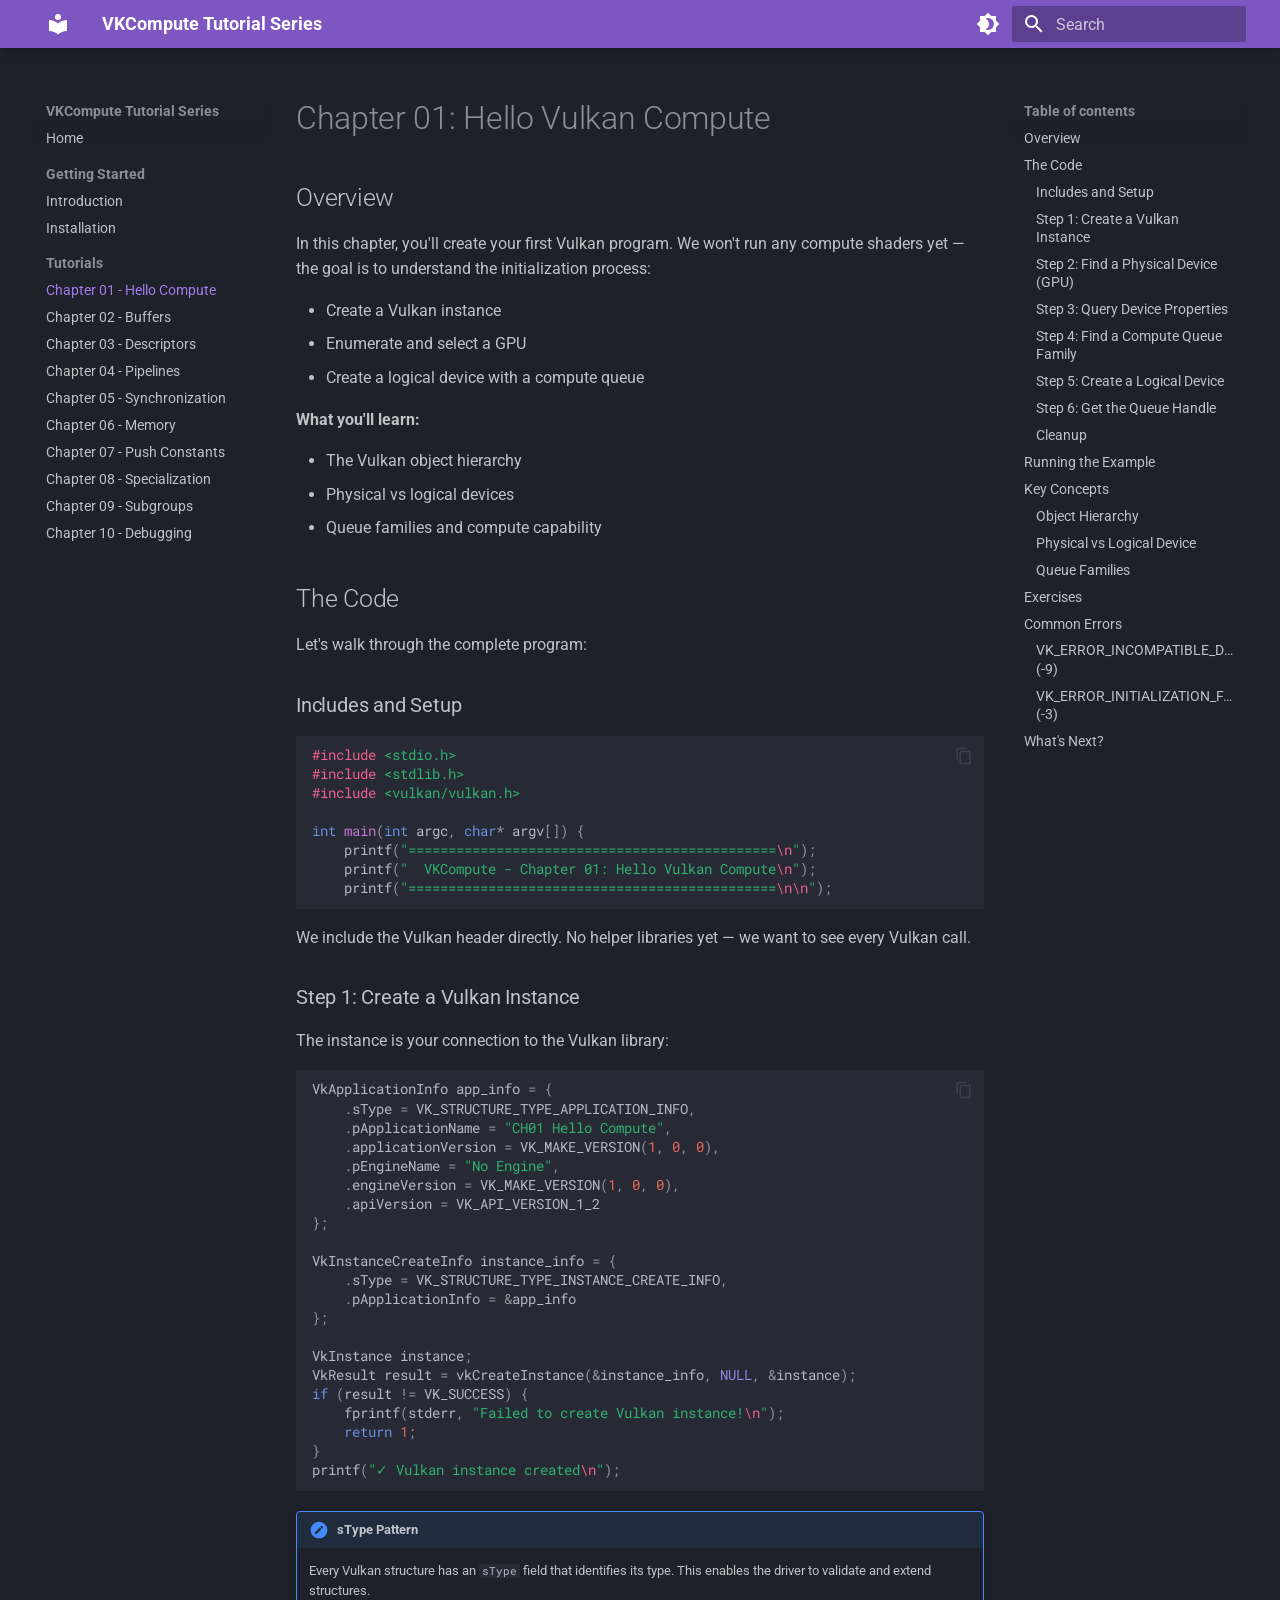
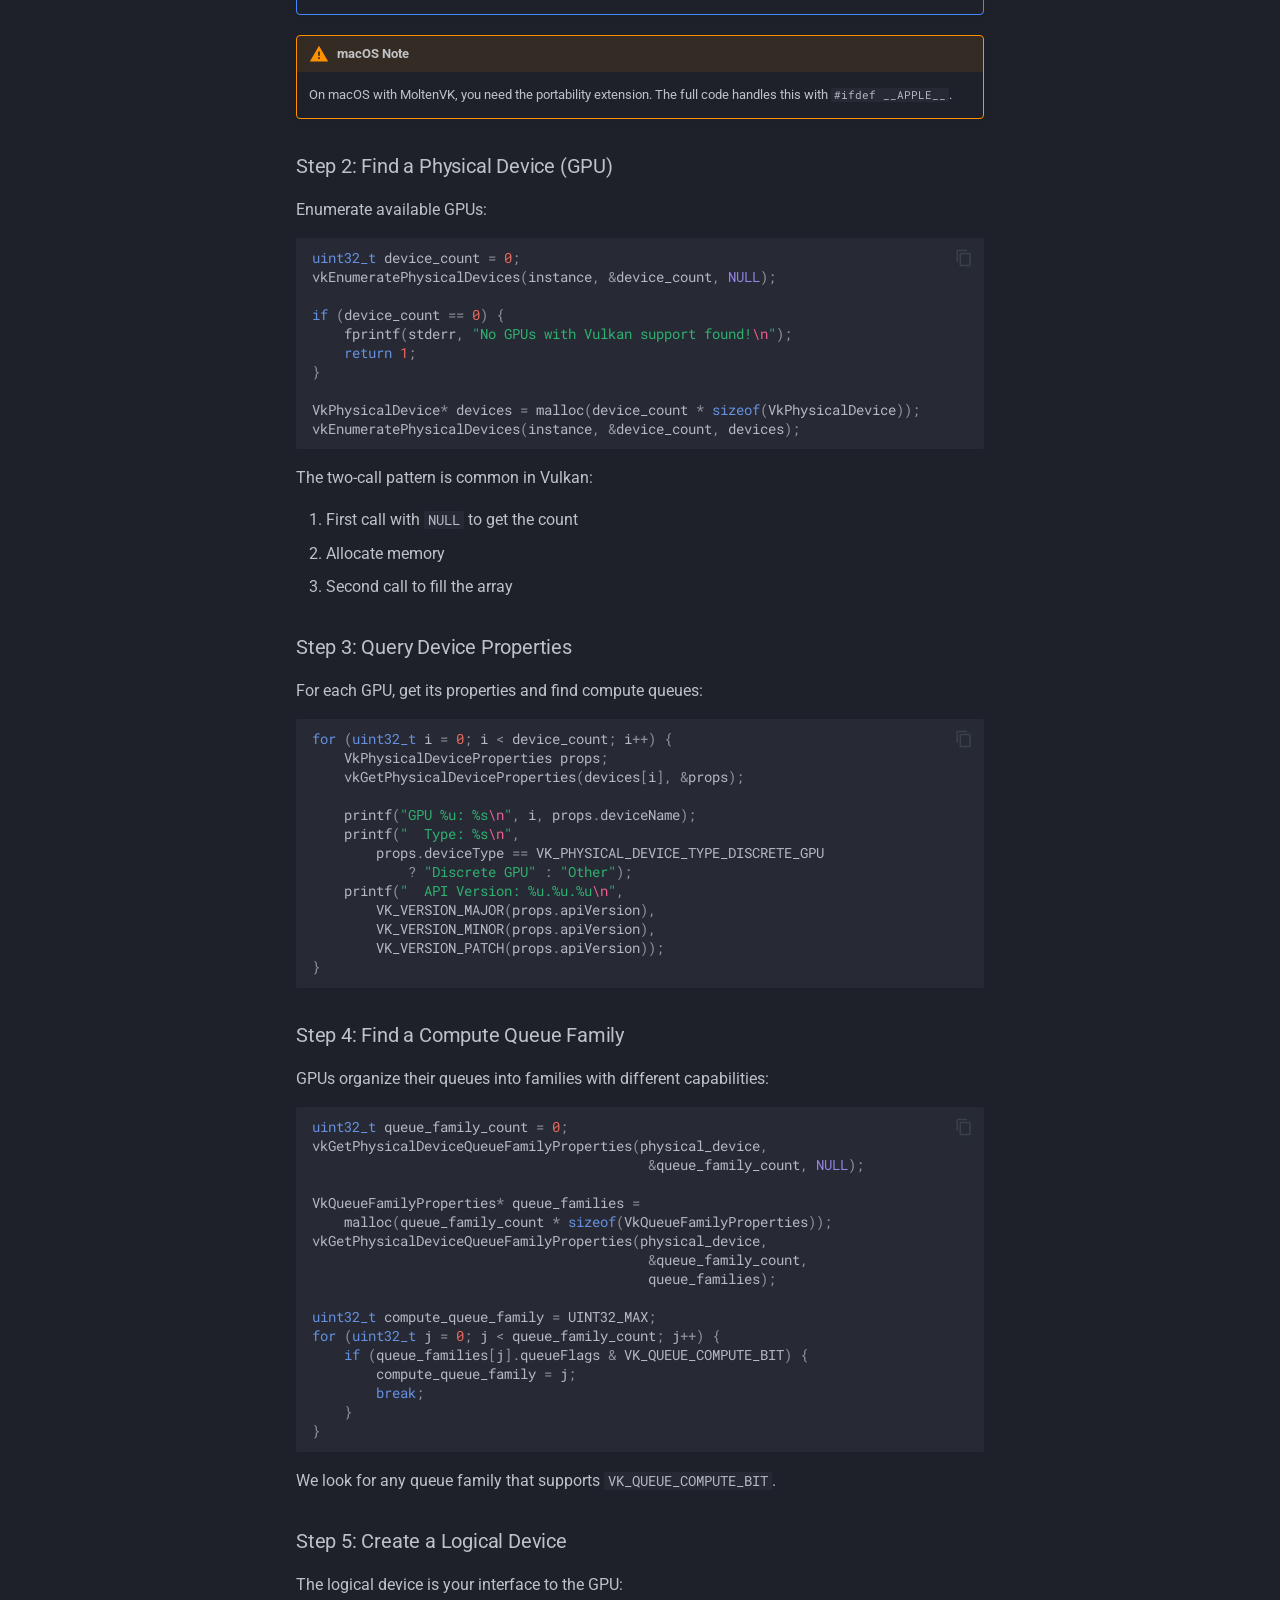
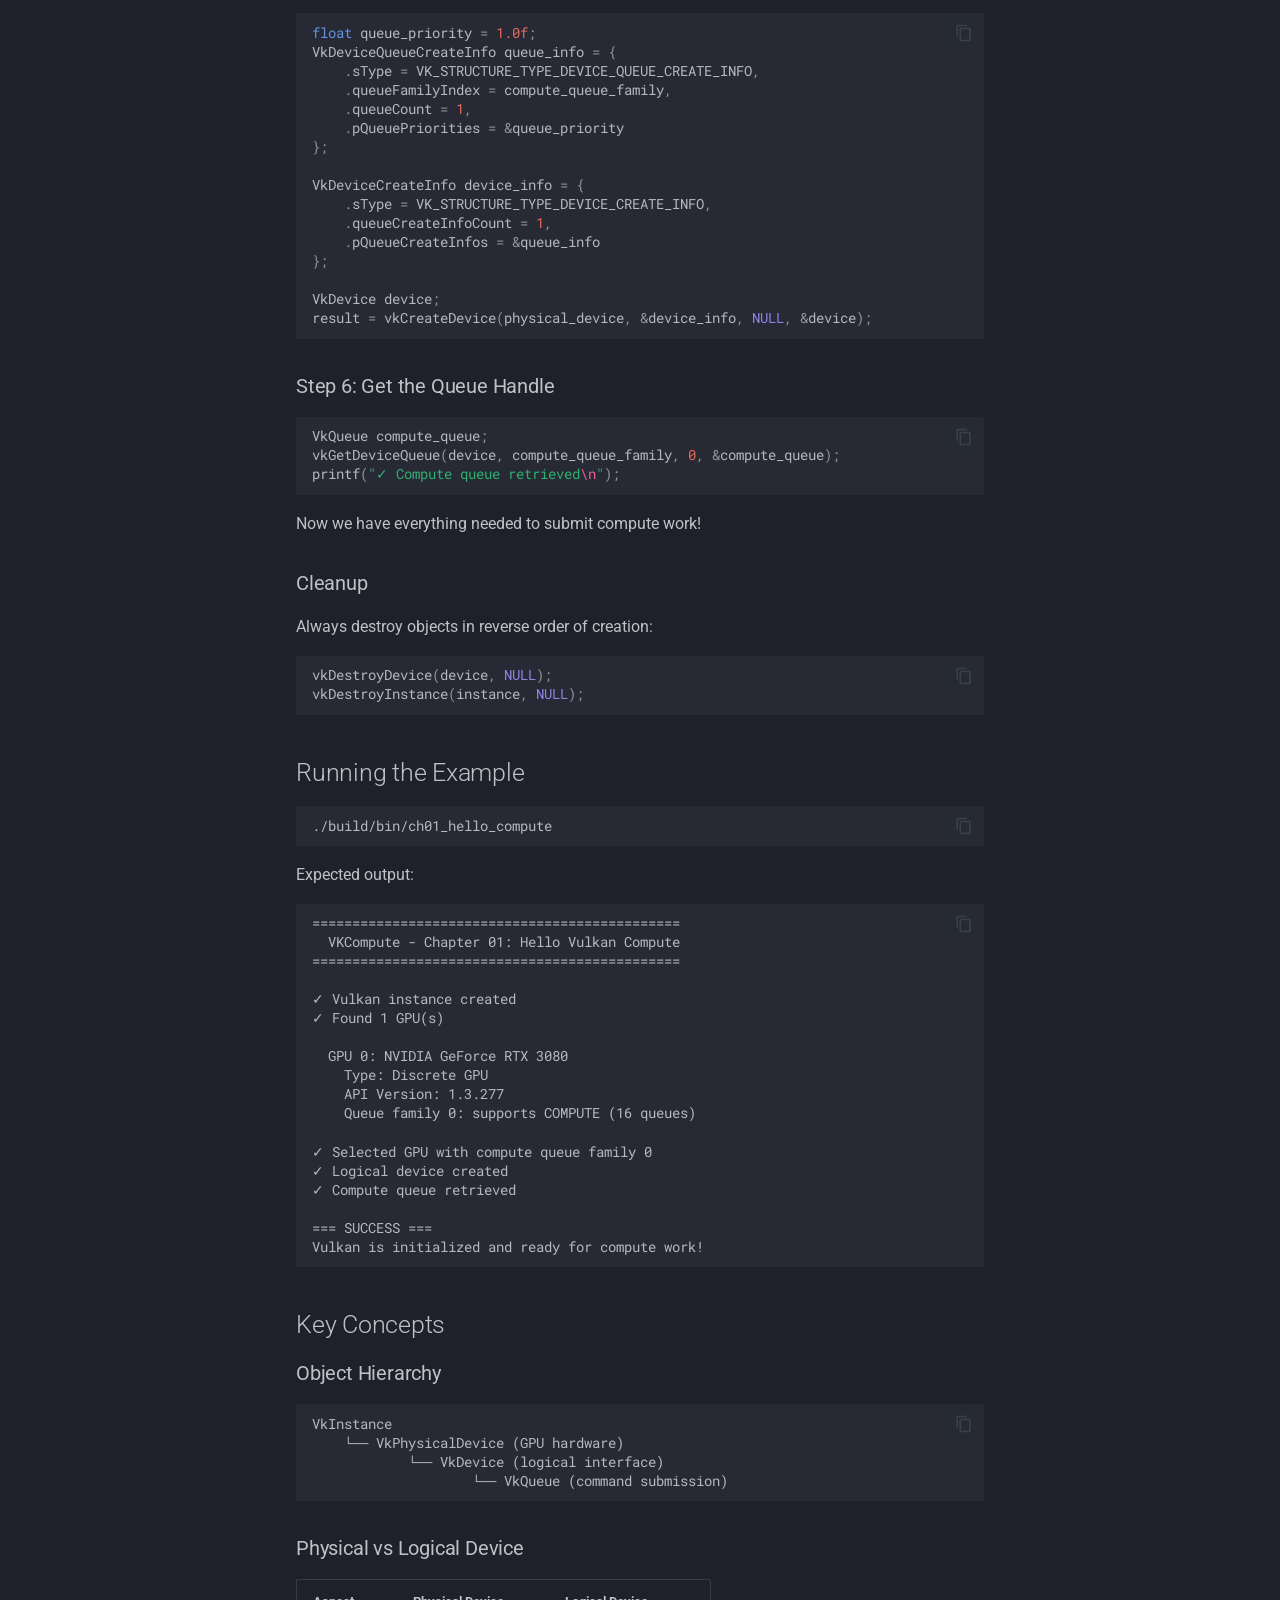
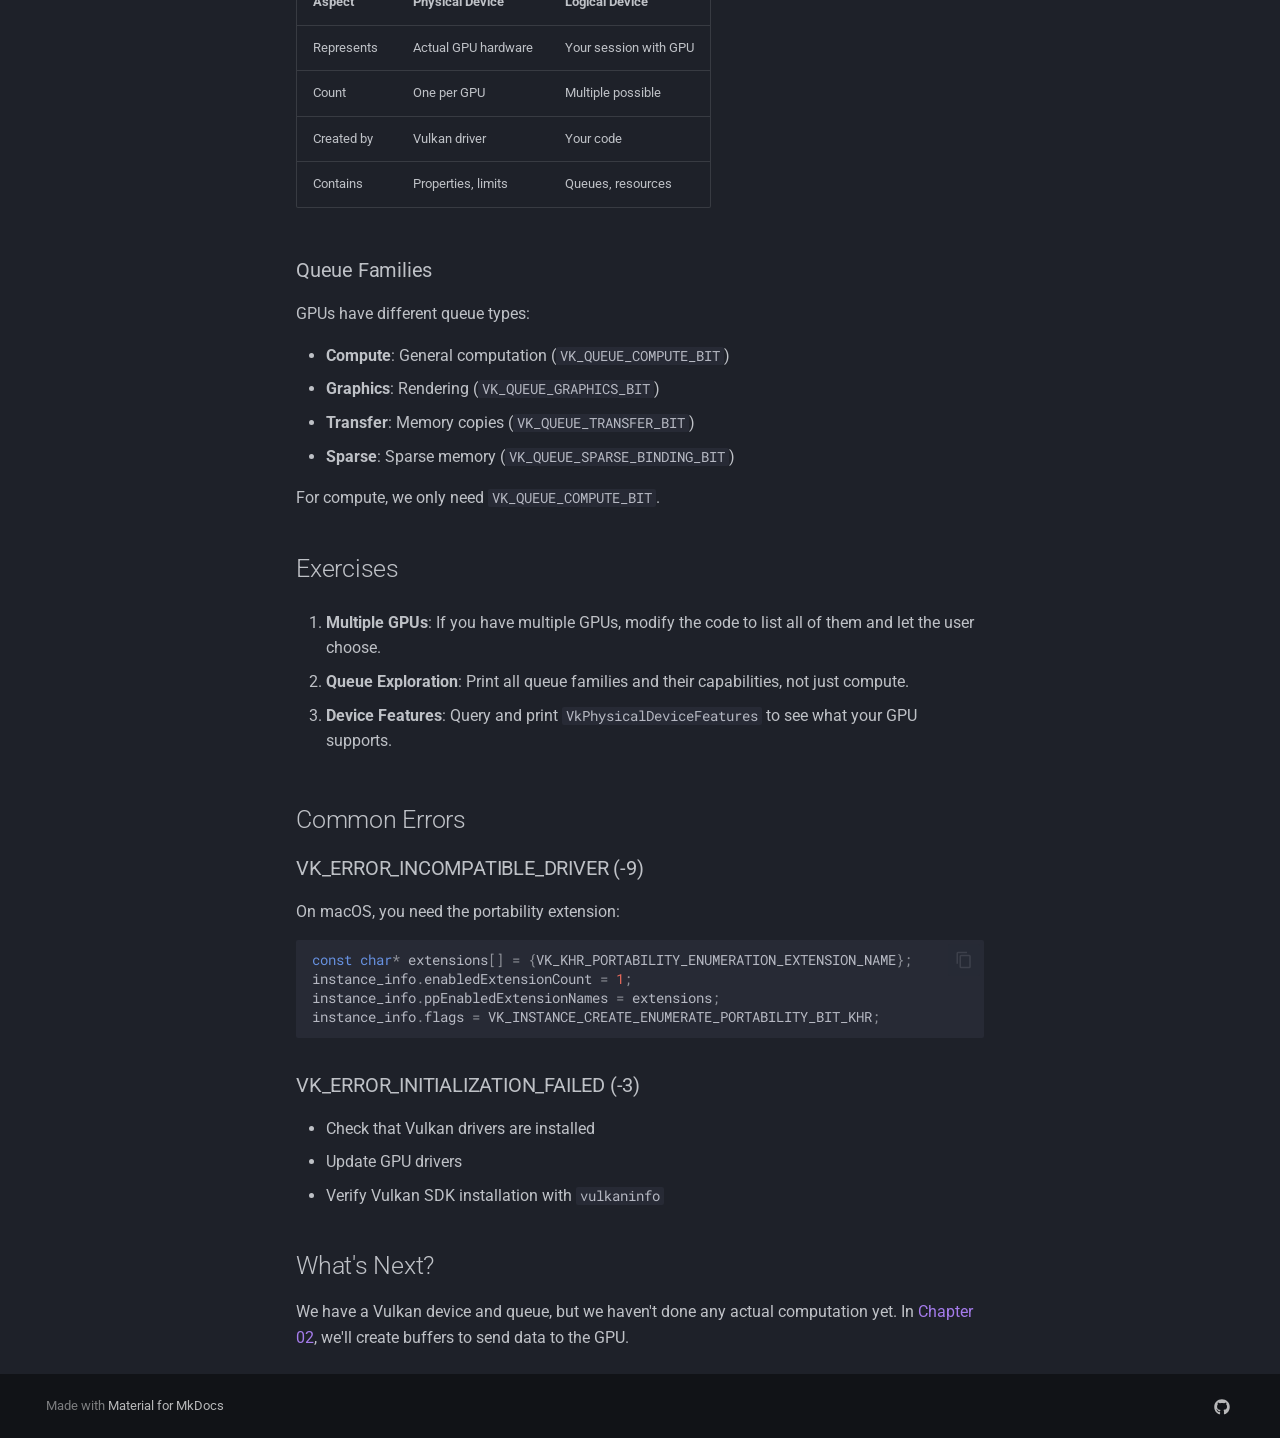
==== docs/site/chapters/ch01_hello_compute/index.html @ 746ef897 "testing out gh pages" ====
<!doctype html>
<html lang="en" class="no-js">
  <head>
    
      <meta charset="utf-8">
      <meta name="viewport" content="width=device-width,initial-scale=1">
      
        <meta name="description" content="Learn Vulkan Compute from scratch with practical examples">
      
      
        <meta name="author" content="VKCompute">
      
      
      
        <link rel="prev" href="../../installation/">
      
      
        <link rel="next" href="../ch02_buffers/">
      
      
        
      
      
      <link rel="icon" href="../../assets/images/favicon.png">
      <meta name="generator" content="mkdocs-1.6.1, mkdocs-material-9.7.1">
    
    
      
        <title>Chapter 01 - Hello Compute - VKCompute Tutorial Series</title>
      
    
    
      <link rel="stylesheet" href="../../assets/stylesheets/main.484c7ddc.min.css">
      
        
        <link rel="stylesheet" href="../../assets/stylesheets/palette.ab4e12ef.min.css">
      
      


    
    
      
    
    
      
        
        
        <link rel="preconnect" href="https://fonts.gstatic.com" crossorigin>
        <link rel="stylesheet" href="https://fonts.googleapis.com/css?family=Roboto:300,300i,400,400i,700,700i%7CRoboto+Mono:400,400i,700,700i&display=fallback">
        <style>:root{--md-text-font:"Roboto";--md-code-font:"Roboto Mono"}</style>
      
    
    
    <script>__md_scope=new URL("../..",location),__md_hash=e=>[...e].reduce(((e,_)=>(e<<5)-e+_.charCodeAt(0)),0),__md_get=(e,_=localStorage,t=__md_scope)=>JSON.parse(_.getItem(t.pathname+"."+e)),__md_set=(e,_,t=localStorage,a=__md_scope)=>{try{t.setItem(a.pathname+"."+e,JSON.stringify(_))}catch(e){}}</script>
    
      

    
    
  </head>
  
  
    
    
      
    
    
    
    
    <body dir="ltr" data-md-color-scheme="slate" data-md-color-primary="deep-purple" data-md-color-accent="amber">
  
    
    <input class="md-toggle" data-md-toggle="drawer" type="checkbox" id="__drawer" autocomplete="off">
    <input class="md-toggle" data-md-toggle="search" type="checkbox" id="__search" autocomplete="off">
    <label class="md-overlay" for="__drawer"></label>
    <div data-md-component="skip">
      
        
        <a href="#chapter-01-hello-vulkan-compute" class="md-skip">
          Skip to content
        </a>
      
    </div>
    <div data-md-component="announce">
      
    </div>
    
    
      

  

<header class="md-header md-header--shadow" data-md-component="header">
  <nav class="md-header__inner md-grid" aria-label="Header">
    <a href="../.." title="VKCompute Tutorial Series" class="md-header__button md-logo" aria-label="VKCompute Tutorial Series" data-md-component="logo">
      
  
  <svg xmlns="http://www.w3.org/2000/svg" viewBox="0 0 24 24"><path d="M12 8a3 3 0 0 0 3-3 3 3 0 0 0-3-3 3 3 0 0 0-3 3 3 3 0 0 0 3 3m0 3.54C9.64 9.35 6.5 8 3 8v11c3.5 0 6.64 1.35 9 3.54 2.36-2.19 5.5-3.54 9-3.54V8c-3.5 0-6.64 1.35-9 3.54"/></svg>

    </a>
    <label class="md-header__button md-icon" for="__drawer">
      
      <svg xmlns="http://www.w3.org/2000/svg" viewBox="0 0 24 24"><path d="M3 6h18v2H3zm0 5h18v2H3zm0 5h18v2H3z"/></svg>
    </label>
    <div class="md-header__title" data-md-component="header-title">
      <div class="md-header__ellipsis">
        <div class="md-header__topic">
          <span class="md-ellipsis">
            VKCompute Tutorial Series
          </span>
        </div>
        <div class="md-header__topic" data-md-component="header-topic">
          <span class="md-ellipsis">
            
              Chapter 01 - Hello Compute
            
          </span>
        </div>
      </div>
    </div>
    
      
        <form class="md-header__option" data-md-component="palette">
  
    
    
    
    <input class="md-option" data-md-color-media="" data-md-color-scheme="slate" data-md-color-primary="deep-purple" data-md-color-accent="amber"  aria-label="Switch to light mode"  type="radio" name="__palette" id="__palette_0">
    
      <label class="md-header__button md-icon" title="Switch to light mode" for="__palette_1" hidden>
        <svg xmlns="http://www.w3.org/2000/svg" viewBox="0 0 24 24"><path d="M12 18c-.89 0-1.74-.2-2.5-.55C11.56 16.5 13 14.42 13 12s-1.44-4.5-3.5-5.45C10.26 6.2 11.11 6 12 6a6 6 0 0 1 6 6 6 6 0 0 1-6 6m8-9.31V4h-4.69L12 .69 8.69 4H4v4.69L.69 12 4 15.31V20h4.69L12 23.31 15.31 20H20v-4.69L23.31 12z"/></svg>
      </label>
    
  
    
    
    
    <input class="md-option" data-md-color-media="" data-md-color-scheme="default" data-md-color-primary="deep-purple" data-md-color-accent="amber"  aria-label="Switch to dark mode"  type="radio" name="__palette" id="__palette_1">
    
      <label class="md-header__button md-icon" title="Switch to dark mode" for="__palette_0" hidden>
        <svg xmlns="http://www.w3.org/2000/svg" viewBox="0 0 24 24"><path d="M12 8a4 4 0 0 0-4 4 4 4 0 0 0 4 4 4 4 0 0 0 4-4 4 4 0 0 0-4-4m0 10a6 6 0 0 1-6-6 6 6 0 0 1 6-6 6 6 0 0 1 6 6 6 6 0 0 1-6 6m8-9.31V4h-4.69L12 .69 8.69 4H4v4.69L.69 12 4 15.31V20h4.69L12 23.31 15.31 20H20v-4.69L23.31 12z"/></svg>
      </label>
    
  
</form>
      
    
    
      <script>var palette=__md_get("__palette");if(palette&&palette.color){if("(prefers-color-scheme)"===palette.color.media){var media=matchMedia("(prefers-color-scheme: light)"),input=document.querySelector(media.matches?"[data-md-color-media='(prefers-color-scheme: light)']":"[data-md-color-media='(prefers-color-scheme: dark)']");palette.color.media=input.getAttribute("data-md-color-media"),palette.color.scheme=input.getAttribute("data-md-color-scheme"),palette.color.primary=input.getAttribute("data-md-color-primary"),palette.color.accent=input.getAttribute("data-md-color-accent")}for(var[key,value]of Object.entries(palette.color))document.body.setAttribute("data-md-color-"+key,value)}</script>
    
    
    
      
      
        <label class="md-header__button md-icon" for="__search">
          
          <svg xmlns="http://www.w3.org/2000/svg" viewBox="0 0 24 24"><path d="M9.5 3A6.5 6.5 0 0 1 16 9.5c0 1.61-.59 3.09-1.56 4.23l.27.27h.79l5 5-1.5 1.5-5-5v-.79l-.27-.27A6.52 6.52 0 0 1 9.5 16 6.5 6.5 0 0 1 3 9.5 6.5 6.5 0 0 1 9.5 3m0 2C7 5 5 7 5 9.5S7 14 9.5 14 14 12 14 9.5 12 5 9.5 5"/></svg>
        </label>
        <div class="md-search" data-md-component="search" role="dialog">
  <label class="md-search__overlay" for="__search"></label>
  <div class="md-search__inner" role="search">
    <form class="md-search__form" name="search">
      <input type="text" class="md-search__input" name="query" aria-label="Search" placeholder="Search" autocapitalize="off" autocorrect="off" autocomplete="off" spellcheck="false" data-md-component="search-query" required>
      <label class="md-search__icon md-icon" for="__search">
        
        <svg xmlns="http://www.w3.org/2000/svg" viewBox="0 0 24 24"><path d="M9.5 3A6.5 6.5 0 0 1 16 9.5c0 1.61-.59 3.09-1.56 4.23l.27.27h.79l5 5-1.5 1.5-5-5v-.79l-.27-.27A6.52 6.52 0 0 1 9.5 16 6.5 6.5 0 0 1 3 9.5 6.5 6.5 0 0 1 9.5 3m0 2C7 5 5 7 5 9.5S7 14 9.5 14 14 12 14 9.5 12 5 9.5 5"/></svg>
        
        <svg xmlns="http://www.w3.org/2000/svg" viewBox="0 0 24 24"><path d="M20 11v2H8l5.5 5.5-1.42 1.42L4.16 12l7.92-7.92L13.5 5.5 8 11z"/></svg>
      </label>
      <nav class="md-search__options" aria-label="Search">
        
        <button type="reset" class="md-search__icon md-icon" title="Clear" aria-label="Clear" tabindex="-1">
          
          <svg xmlns="http://www.w3.org/2000/svg" viewBox="0 0 24 24"><path d="M19 6.41 17.59 5 12 10.59 6.41 5 5 6.41 10.59 12 5 17.59 6.41 19 12 13.41 17.59 19 19 17.59 13.41 12z"/></svg>
        </button>
      </nav>
      
    </form>
    <div class="md-search__output">
      <div class="md-search__scrollwrap" tabindex="0" data-md-scrollfix>
        <div class="md-search-result" data-md-component="search-result">
          <div class="md-search-result__meta">
            Initializing search
          </div>
          <ol class="md-search-result__list" role="presentation"></ol>
        </div>
      </div>
    </div>
  </div>
</div>
      
    
    
  </nav>
  
</header>
    
    <div class="md-container" data-md-component="container">
      
      
        
          
        
      
      <main class="md-main" data-md-component="main">
        <div class="md-main__inner md-grid">
          
            
              
              <div class="md-sidebar md-sidebar--primary" data-md-component="sidebar" data-md-type="navigation" >
                <div class="md-sidebar__scrollwrap">
                  <div class="md-sidebar__inner">
                    



<nav class="md-nav md-nav--primary" aria-label="Navigation" data-md-level="0">
  <label class="md-nav__title" for="__drawer">
    <a href="../.." title="VKCompute Tutorial Series" class="md-nav__button md-logo" aria-label="VKCompute Tutorial Series" data-md-component="logo">
      
  
  <svg xmlns="http://www.w3.org/2000/svg" viewBox="0 0 24 24"><path d="M12 8a3 3 0 0 0 3-3 3 3 0 0 0-3-3 3 3 0 0 0-3 3 3 3 0 0 0 3 3m0 3.54C9.64 9.35 6.5 8 3 8v11c3.5 0 6.64 1.35 9 3.54 2.36-2.19 5.5-3.54 9-3.54V8c-3.5 0-6.64 1.35-9 3.54"/></svg>

    </a>
    VKCompute Tutorial Series
  </label>
  
  <ul class="md-nav__list" data-md-scrollfix>
    
      
      
  
  
  
  
    <li class="md-nav__item">
      <a href="../.." class="md-nav__link">
        
  
  
  <span class="md-ellipsis">
    
  
    Home
  

    
  </span>
  
  

      </a>
    </li>
  

    
      
      
  
  
  
  
    
    
    
    
      
        
        
      
    
    
    <li class="md-nav__item md-nav__item--section md-nav__item--nested">
      
        
        
          
        
        <input class="md-nav__toggle md-toggle md-toggle--indeterminate" type="checkbox" id="__nav_2" >
        
          
          <label class="md-nav__link" for="__nav_2" id="__nav_2_label" tabindex="">
            
  
  
  <span class="md-ellipsis">
    
  
    Getting Started
  

    
  </span>
  
  

            <span class="md-nav__icon md-icon"></span>
          </label>
        
        <nav class="md-nav" data-md-level="1" aria-labelledby="__nav_2_label" aria-expanded="false">
          <label class="md-nav__title" for="__nav_2">
            <span class="md-nav__icon md-icon"></span>
            
  
    Getting Started
  

          </label>
          <ul class="md-nav__list" data-md-scrollfix>
            
              
                
  
  
  
  
    <li class="md-nav__item">
      <a href="../../introduction/" class="md-nav__link">
        
  
  
  <span class="md-ellipsis">
    
  
    Introduction
  

    
  </span>
  
  

      </a>
    </li>
  

              
            
              
                
  
  
  
  
    <li class="md-nav__item">
      <a href="../../installation/" class="md-nav__link">
        
  
  
  <span class="md-ellipsis">
    
  
    Installation
  

    
  </span>
  
  

      </a>
    </li>
  

              
            
          </ul>
        </nav>
      
    </li>
  

    
      
      
  
  
    
  
  
  
    
    
    
    
      
        
        
      
    
    
    <li class="md-nav__item md-nav__item--active md-nav__item--section md-nav__item--nested">
      
        
        
        <input class="md-nav__toggle md-toggle " type="checkbox" id="__nav_3" checked>
        
          
          <label class="md-nav__link" for="__nav_3" id="__nav_3_label" tabindex="">
            
  
  
  <span class="md-ellipsis">
    
  
    Tutorials
  

    
  </span>
  
  

            <span class="md-nav__icon md-icon"></span>
          </label>
        
        <nav class="md-nav" data-md-level="1" aria-labelledby="__nav_3_label" aria-expanded="true">
          <label class="md-nav__title" for="__nav_3">
            <span class="md-nav__icon md-icon"></span>
            
  
    Tutorials
  

          </label>
          <ul class="md-nav__list" data-md-scrollfix>
            
              
                
  
  
    
  
  
  
    <li class="md-nav__item md-nav__item--active">
      
      <input class="md-nav__toggle md-toggle" type="checkbox" id="__toc">
      
      
        
      
      
        <label class="md-nav__link md-nav__link--active" for="__toc">
          
  
  
  <span class="md-ellipsis">
    
  
    Chapter 01 - Hello Compute
  

    
  </span>
  
  

          <span class="md-nav__icon md-icon"></span>
        </label>
      
      <a href="./" class="md-nav__link md-nav__link--active">
        
  
  
  <span class="md-ellipsis">
    
  
    Chapter 01 - Hello Compute
  

    
  </span>
  
  

      </a>
      
        

<nav class="md-nav md-nav--secondary" aria-label="Table of contents">
  
  
  
    
  
  
    <label class="md-nav__title" for="__toc">
      <span class="md-nav__icon md-icon"></span>
      Table of contents
    </label>
    <ul class="md-nav__list" data-md-component="toc" data-md-scrollfix>
      
        <li class="md-nav__item">
  <a href="#overview" class="md-nav__link">
    <span class="md-ellipsis">
      
        Overview
      
    </span>
  </a>
  
</li>
      
        <li class="md-nav__item">
  <a href="#the-code" class="md-nav__link">
    <span class="md-ellipsis">
      
        The Code
      
    </span>
  </a>
  
    <nav class="md-nav" aria-label="The Code">
      <ul class="md-nav__list">
        
          <li class="md-nav__item">
  <a href="#includes-and-setup" class="md-nav__link">
    <span class="md-ellipsis">
      
        Includes and Setup
      
    </span>
  </a>
  
</li>
        
          <li class="md-nav__item">
  <a href="#step-1-create-a-vulkan-instance" class="md-nav__link">
    <span class="md-ellipsis">
      
        Step 1: Create a Vulkan Instance
      
    </span>
  </a>
  
</li>
        
          <li class="md-nav__item">
  <a href="#step-2-find-a-physical-device-gpu" class="md-nav__link">
    <span class="md-ellipsis">
      
        Step 2: Find a Physical Device (GPU)
      
    </span>
  </a>
  
</li>
        
          <li class="md-nav__item">
  <a href="#step-3-query-device-properties" class="md-nav__link">
    <span class="md-ellipsis">
      
        Step 3: Query Device Properties
      
    </span>
  </a>
  
</li>
        
          <li class="md-nav__item">
  <a href="#step-4-find-a-compute-queue-family" class="md-nav__link">
    <span class="md-ellipsis">
      
        Step 4: Find a Compute Queue Family
      
    </span>
  </a>
  
</li>
        
          <li class="md-nav__item">
  <a href="#step-5-create-a-logical-device" class="md-nav__link">
    <span class="md-ellipsis">
      
        Step 5: Create a Logical Device
      
    </span>
  </a>
  
</li>
        
          <li class="md-nav__item">
  <a href="#step-6-get-the-queue-handle" class="md-nav__link">
    <span class="md-ellipsis">
      
        Step 6: Get the Queue Handle
      
    </span>
  </a>
  
</li>
        
          <li class="md-nav__item">
  <a href="#cleanup" class="md-nav__link">
    <span class="md-ellipsis">
      
        Cleanup
      
    </span>
  </a>
  
</li>
        
      </ul>
    </nav>
  
</li>
      
        <li class="md-nav__item">
  <a href="#running-the-example" class="md-nav__link">
    <span class="md-ellipsis">
      
        Running the Example
      
    </span>
  </a>
  
</li>
      
        <li class="md-nav__item">
  <a href="#key-concepts" class="md-nav__link">
    <span class="md-ellipsis">
      
        Key Concepts
      
    </span>
  </a>
  
    <nav class="md-nav" aria-label="Key Concepts">
      <ul class="md-nav__list">
        
          <li class="md-nav__item">
  <a href="#object-hierarchy" class="md-nav__link">
    <span class="md-ellipsis">
      
        Object Hierarchy
      
    </span>
  </a>
  
</li>
        
          <li class="md-nav__item">
  <a href="#physical-vs-logical-device" class="md-nav__link">
    <span class="md-ellipsis">
      
        Physical vs Logical Device
      
    </span>
  </a>
  
</li>
        
          <li class="md-nav__item">
  <a href="#queue-families" class="md-nav__link">
    <span class="md-ellipsis">
      
        Queue Families
      
    </span>
  </a>
  
</li>
        
      </ul>
    </nav>
  
</li>
      
        <li class="md-nav__item">
  <a href="#exercises" class="md-nav__link">
    <span class="md-ellipsis">
      
        Exercises
      
    </span>
  </a>
  
</li>
      
        <li class="md-nav__item">
  <a href="#common-errors" class="md-nav__link">
    <span class="md-ellipsis">
      
        Common Errors
      
    </span>
  </a>
  
    <nav class="md-nav" aria-label="Common Errors">
      <ul class="md-nav__list">
        
          <li class="md-nav__item">
  <a href="#vk_error_incompatible_driver-9" class="md-nav__link">
    <span class="md-ellipsis">
      
        VK_ERROR_INCOMPATIBLE_DRIVER (-9)
      
    </span>
  </a>
  
</li>
        
          <li class="md-nav__item">
  <a href="#vk_error_initialization_failed-3" class="md-nav__link">
    <span class="md-ellipsis">
      
        VK_ERROR_INITIALIZATION_FAILED (-3)
      
    </span>
  </a>
  
</li>
        
      </ul>
    </nav>
  
</li>
      
        <li class="md-nav__item">
  <a href="#whats-next" class="md-nav__link">
    <span class="md-ellipsis">
      
        What's Next?
      
    </span>
  </a>
  
</li>
      
    </ul>
  
</nav>
      
    </li>
  

              
            
              
                
  
  
  
  
    <li class="md-nav__item">
      <a href="../ch02_buffers/" class="md-nav__link">
        
  
  
  <span class="md-ellipsis">
    
  
    Chapter 02 - Buffers
  

    
  </span>
  
  

      </a>
    </li>
  

              
            
              
                
  
  
  
  
    <li class="md-nav__item">
      <a href="../ch03_descriptors/" class="md-nav__link">
        
  
  
  <span class="md-ellipsis">
    
  
    Chapter 03 - Descriptors
  

    
  </span>
  
  

      </a>
    </li>
  

              
            
              
                
  
  
  
  
    <li class="md-nav__item">
      <a href="../ch04_pipelines/" class="md-nav__link">
        
  
  
  <span class="md-ellipsis">
    
  
    Chapter 04 - Pipelines
  

    
  </span>
  
  

      </a>
    </li>
  

              
            
              
                
  
  
  
  
    <li class="md-nav__item">
      <a href="../ch05_synchronization/" class="md-nav__link">
        
  
  
  <span class="md-ellipsis">
    
  
    Chapter 05 - Synchronization
  

    
  </span>
  
  

      </a>
    </li>
  

              
            
              
                
  
  
  
  
    <li class="md-nav__item">
      <a href="../ch06_memory/" class="md-nav__link">
        
  
  
  <span class="md-ellipsis">
    
  
    Chapter 06 - Memory
  

    
  </span>
  
  

      </a>
    </li>
  

              
            
              
                
  
  
  
  
    <li class="md-nav__item">
      <a href="../ch07_push_constants/" class="md-nav__link">
        
  
  
  <span class="md-ellipsis">
    
  
    Chapter 07 - Push Constants
  

    
  </span>
  
  

      </a>
    </li>
  

              
            
              
                
  
  
  
  
    <li class="md-nav__item">
      <a href="../ch08_specialization/" class="md-nav__link">
        
  
  
  <span class="md-ellipsis">
    
  
    Chapter 08 - Specialization
  

    
  </span>
  
  

      </a>
    </li>
  

              
            
              
                
  
  
  
  
    <li class="md-nav__item">
      <a href="../ch09_subgroups/" class="md-nav__link">
        
  
  
  <span class="md-ellipsis">
    
  
    Chapter 09 - Subgroups
  

    
  </span>
  
  

      </a>
    </li>
  

              
            
              
                
  
  
  
  
    <li class="md-nav__item">
      <a href="../ch10_debugging/" class="md-nav__link">
        
  
  
  <span class="md-ellipsis">
    
  
    Chapter 10 - Debugging
  

    
  </span>
  
  

      </a>
    </li>
  

              
            
          </ul>
        </nav>
      
    </li>
  

    
  </ul>
</nav>
                  </div>
                </div>
              </div>
            
            
              
              <div class="md-sidebar md-sidebar--secondary" data-md-component="sidebar" data-md-type="toc" >
                <div class="md-sidebar__scrollwrap">
                  <div class="md-sidebar__inner">
                    

<nav class="md-nav md-nav--secondary" aria-label="Table of contents">
  
  
  
    
  
  
    <label class="md-nav__title" for="__toc">
      <span class="md-nav__icon md-icon"></span>
      Table of contents
    </label>
    <ul class="md-nav__list" data-md-component="toc" data-md-scrollfix>
      
        <li class="md-nav__item">
  <a href="#overview" class="md-nav__link">
    <span class="md-ellipsis">
      
        Overview
      
    </span>
  </a>
  
</li>
      
        <li class="md-nav__item">
  <a href="#the-code" class="md-nav__link">
    <span class="md-ellipsis">
      
        The Code
      
    </span>
  </a>
  
    <nav class="md-nav" aria-label="The Code">
      <ul class="md-nav__list">
        
          <li class="md-nav__item">
  <a href="#includes-and-setup" class="md-nav__link">
    <span class="md-ellipsis">
      
        Includes and Setup
      
    </span>
  </a>
  
</li>
        
          <li class="md-nav__item">
  <a href="#step-1-create-a-vulkan-instance" class="md-nav__link">
    <span class="md-ellipsis">
      
        Step 1: Create a Vulkan Instance
      
    </span>
  </a>
  
</li>
        
          <li class="md-nav__item">
  <a href="#step-2-find-a-physical-device-gpu" class="md-nav__link">
    <span class="md-ellipsis">
      
        Step 2: Find a Physical Device (GPU)
      
    </span>
  </a>
  
</li>
        
          <li class="md-nav__item">
  <a href="#step-3-query-device-properties" class="md-nav__link">
    <span class="md-ellipsis">
      
        Step 3: Query Device Properties
      
    </span>
  </a>
  
</li>
        
          <li class="md-nav__item">
  <a href="#step-4-find-a-compute-queue-family" class="md-nav__link">
    <span class="md-ellipsis">
      
        Step 4: Find a Compute Queue Family
      
    </span>
  </a>
  
</li>
        
          <li class="md-nav__item">
  <a href="#step-5-create-a-logical-device" class="md-nav__link">
    <span class="md-ellipsis">
      
        Step 5: Create a Logical Device
      
    </span>
  </a>
  
</li>
        
          <li class="md-nav__item">
  <a href="#step-6-get-the-queue-handle" class="md-nav__link">
    <span class="md-ellipsis">
      
        Step 6: Get the Queue Handle
      
    </span>
  </a>
  
</li>
        
          <li class="md-nav__item">
  <a href="#cleanup" class="md-nav__link">
    <span class="md-ellipsis">
      
        Cleanup
      
    </span>
  </a>
  
</li>
        
      </ul>
    </nav>
  
</li>
      
        <li class="md-nav__item">
  <a href="#running-the-example" class="md-nav__link">
    <span class="md-ellipsis">
      
        Running the Example
      
    </span>
  </a>
  
</li>
      
        <li class="md-nav__item">
  <a href="#key-concepts" class="md-nav__link">
    <span class="md-ellipsis">
      
        Key Concepts
      
    </span>
  </a>
  
    <nav class="md-nav" aria-label="Key Concepts">
      <ul class="md-nav__list">
        
          <li class="md-nav__item">
  <a href="#object-hierarchy" class="md-nav__link">
    <span class="md-ellipsis">
      
        Object Hierarchy
      
    </span>
  </a>
  
</li>
        
          <li class="md-nav__item">
  <a href="#physical-vs-logical-device" class="md-nav__link">
    <span class="md-ellipsis">
      
        Physical vs Logical Device
      
    </span>
  </a>
  
</li>
        
          <li class="md-nav__item">
  <a href="#queue-families" class="md-nav__link">
    <span class="md-ellipsis">
      
        Queue Families
      
    </span>
  </a>
  
</li>
        
      </ul>
    </nav>
  
</li>
      
        <li class="md-nav__item">
  <a href="#exercises" class="md-nav__link">
    <span class="md-ellipsis">
      
        Exercises
      
    </span>
  </a>
  
</li>
      
        <li class="md-nav__item">
  <a href="#common-errors" class="md-nav__link">
    <span class="md-ellipsis">
      
        Common Errors
      
    </span>
  </a>
  
    <nav class="md-nav" aria-label="Common Errors">
      <ul class="md-nav__list">
        
          <li class="md-nav__item">
  <a href="#vk_error_incompatible_driver-9" class="md-nav__link">
    <span class="md-ellipsis">
      
        VK_ERROR_INCOMPATIBLE_DRIVER (-9)
      
    </span>
  </a>
  
</li>
        
          <li class="md-nav__item">
  <a href="#vk_error_initialization_failed-3" class="md-nav__link">
    <span class="md-ellipsis">
      
        VK_ERROR_INITIALIZATION_FAILED (-3)
      
    </span>
  </a>
  
</li>
        
      </ul>
    </nav>
  
</li>
      
        <li class="md-nav__item">
  <a href="#whats-next" class="md-nav__link">
    <span class="md-ellipsis">
      
        What's Next?
      
    </span>
  </a>
  
</li>
      
    </ul>
  
</nav>
                  </div>
                </div>
              </div>
            
          
          
            <div class="md-content" data-md-component="content">
              
              <article class="md-content__inner md-typeset">
                
                  



<h1 id="chapter-01-hello-vulkan-compute">Chapter 01: Hello Vulkan Compute<a class="headerlink" href="#chapter-01-hello-vulkan-compute" title="Permanent link">&para;</a></h1>
<h2 id="overview">Overview<a class="headerlink" href="#overview" title="Permanent link">&para;</a></h2>
<p>In this chapter, you'll create your first Vulkan program. We won't run any compute shaders yet — the goal is to understand the initialization process:</p>
<ul>
<li>Create a Vulkan instance</li>
<li>Enumerate and select a GPU</li>
<li>Create a logical device with a compute queue</li>
</ul>
<p><strong>What you'll learn:</strong></p>
<ul>
<li>The Vulkan object hierarchy</li>
<li>Physical vs logical devices</li>
<li>Queue families and compute capability</li>
</ul>
<h2 id="the-code">The Code<a class="headerlink" href="#the-code" title="Permanent link">&para;</a></h2>
<p>Let's walk through the complete program:</p>
<h3 id="includes-and-setup">Includes and Setup<a class="headerlink" href="#includes-and-setup" title="Permanent link">&para;</a></h3>
<div class="highlight"><pre><span></span><code><a id="__codelineno-0-1" name="__codelineno-0-1" href="#__codelineno-0-1"></a><span class="cp">#include</span><span class="w"> </span><span class="cpf">&lt;stdio.h&gt;</span>
<a id="__codelineno-0-2" name="__codelineno-0-2" href="#__codelineno-0-2"></a><span class="cp">#include</span><span class="w"> </span><span class="cpf">&lt;stdlib.h&gt;</span>
<a id="__codelineno-0-3" name="__codelineno-0-3" href="#__codelineno-0-3"></a><span class="cp">#include</span><span class="w"> </span><span class="cpf">&lt;vulkan/vulkan.h&gt;</span>
<a id="__codelineno-0-4" name="__codelineno-0-4" href="#__codelineno-0-4"></a>
<a id="__codelineno-0-5" name="__codelineno-0-5" href="#__codelineno-0-5"></a><span class="kt">int</span><span class="w"> </span><span class="nf">main</span><span class="p">(</span><span class="kt">int</span><span class="w"> </span><span class="n">argc</span><span class="p">,</span><span class="w"> </span><span class="kt">char</span><span class="o">*</span><span class="w"> </span><span class="n">argv</span><span class="p">[])</span><span class="w"> </span><span class="p">{</span>
<a id="__codelineno-0-6" name="__codelineno-0-6" href="#__codelineno-0-6"></a><span class="w">    </span><span class="n">printf</span><span class="p">(</span><span class="s">&quot;==============================================</span><span class="se">\n</span><span class="s">&quot;</span><span class="p">);</span>
<a id="__codelineno-0-7" name="__codelineno-0-7" href="#__codelineno-0-7"></a><span class="w">    </span><span class="n">printf</span><span class="p">(</span><span class="s">&quot;  VKCompute - Chapter 01: Hello Vulkan Compute</span><span class="se">\n</span><span class="s">&quot;</span><span class="p">);</span>
<a id="__codelineno-0-8" name="__codelineno-0-8" href="#__codelineno-0-8"></a><span class="w">    </span><span class="n">printf</span><span class="p">(</span><span class="s">&quot;==============================================</span><span class="se">\n\n</span><span class="s">&quot;</span><span class="p">);</span>
</code></pre></div>
<p>We include the Vulkan header directly. No helper libraries yet — we want to see every Vulkan call.</p>
<h3 id="step-1-create-a-vulkan-instance">Step 1: Create a Vulkan Instance<a class="headerlink" href="#step-1-create-a-vulkan-instance" title="Permanent link">&para;</a></h3>
<p>The instance is your connection to the Vulkan library:</p>
<div class="highlight"><pre><span></span><code><a id="__codelineno-1-1" name="__codelineno-1-1" href="#__codelineno-1-1"></a><span class="n">VkApplicationInfo</span><span class="w"> </span><span class="n">app_info</span><span class="w"> </span><span class="o">=</span><span class="w"> </span><span class="p">{</span>
<a id="__codelineno-1-2" name="__codelineno-1-2" href="#__codelineno-1-2"></a><span class="w">    </span><span class="p">.</span><span class="n">sType</span><span class="w"> </span><span class="o">=</span><span class="w"> </span><span class="n">VK_STRUCTURE_TYPE_APPLICATION_INFO</span><span class="p">,</span>
<a id="__codelineno-1-3" name="__codelineno-1-3" href="#__codelineno-1-3"></a><span class="w">    </span><span class="p">.</span><span class="n">pApplicationName</span><span class="w"> </span><span class="o">=</span><span class="w"> </span><span class="s">&quot;CH01 Hello Compute&quot;</span><span class="p">,</span>
<a id="__codelineno-1-4" name="__codelineno-1-4" href="#__codelineno-1-4"></a><span class="w">    </span><span class="p">.</span><span class="n">applicationVersion</span><span class="w"> </span><span class="o">=</span><span class="w"> </span><span class="n">VK_MAKE_VERSION</span><span class="p">(</span><span class="mi">1</span><span class="p">,</span><span class="w"> </span><span class="mi">0</span><span class="p">,</span><span class="w"> </span><span class="mi">0</span><span class="p">),</span>
<a id="__codelineno-1-5" name="__codelineno-1-5" href="#__codelineno-1-5"></a><span class="w">    </span><span class="p">.</span><span class="n">pEngineName</span><span class="w"> </span><span class="o">=</span><span class="w"> </span><span class="s">&quot;No Engine&quot;</span><span class="p">,</span>
<a id="__codelineno-1-6" name="__codelineno-1-6" href="#__codelineno-1-6"></a><span class="w">    </span><span class="p">.</span><span class="n">engineVersion</span><span class="w"> </span><span class="o">=</span><span class="w"> </span><span class="n">VK_MAKE_VERSION</span><span class="p">(</span><span class="mi">1</span><span class="p">,</span><span class="w"> </span><span class="mi">0</span><span class="p">,</span><span class="w"> </span><span class="mi">0</span><span class="p">),</span>
<a id="__codelineno-1-7" name="__codelineno-1-7" href="#__codelineno-1-7"></a><span class="w">    </span><span class="p">.</span><span class="n">apiVersion</span><span class="w"> </span><span class="o">=</span><span class="w"> </span><span class="n">VK_API_VERSION_1_2</span>
<a id="__codelineno-1-8" name="__codelineno-1-8" href="#__codelineno-1-8"></a><span class="p">};</span>
<a id="__codelineno-1-9" name="__codelineno-1-9" href="#__codelineno-1-9"></a>
<a id="__codelineno-1-10" name="__codelineno-1-10" href="#__codelineno-1-10"></a><span class="n">VkInstanceCreateInfo</span><span class="w"> </span><span class="n">instance_info</span><span class="w"> </span><span class="o">=</span><span class="w"> </span><span class="p">{</span>
<a id="__codelineno-1-11" name="__codelineno-1-11" href="#__codelineno-1-11"></a><span class="w">    </span><span class="p">.</span><span class="n">sType</span><span class="w"> </span><span class="o">=</span><span class="w"> </span><span class="n">VK_STRUCTURE_TYPE_INSTANCE_CREATE_INFO</span><span class="p">,</span>
<a id="__codelineno-1-12" name="__codelineno-1-12" href="#__codelineno-1-12"></a><span class="w">    </span><span class="p">.</span><span class="n">pApplicationInfo</span><span class="w"> </span><span class="o">=</span><span class="w"> </span><span class="o">&amp;</span><span class="n">app_info</span>
<a id="__codelineno-1-13" name="__codelineno-1-13" href="#__codelineno-1-13"></a><span class="p">};</span>
<a id="__codelineno-1-14" name="__codelineno-1-14" href="#__codelineno-1-14"></a>
<a id="__codelineno-1-15" name="__codelineno-1-15" href="#__codelineno-1-15"></a><span class="n">VkInstance</span><span class="w"> </span><span class="n">instance</span><span class="p">;</span>
<a id="__codelineno-1-16" name="__codelineno-1-16" href="#__codelineno-1-16"></a><span class="n">VkResult</span><span class="w"> </span><span class="n">result</span><span class="w"> </span><span class="o">=</span><span class="w"> </span><span class="n">vkCreateInstance</span><span class="p">(</span><span class="o">&amp;</span><span class="n">instance_info</span><span class="p">,</span><span class="w"> </span><span class="nb">NULL</span><span class="p">,</span><span class="w"> </span><span class="o">&amp;</span><span class="n">instance</span><span class="p">);</span>
<a id="__codelineno-1-17" name="__codelineno-1-17" href="#__codelineno-1-17"></a><span class="k">if</span><span class="w"> </span><span class="p">(</span><span class="n">result</span><span class="w"> </span><span class="o">!=</span><span class="w"> </span><span class="n">VK_SUCCESS</span><span class="p">)</span><span class="w"> </span><span class="p">{</span>
<a id="__codelineno-1-18" name="__codelineno-1-18" href="#__codelineno-1-18"></a><span class="w">    </span><span class="n">fprintf</span><span class="p">(</span><span class="n">stderr</span><span class="p">,</span><span class="w"> </span><span class="s">&quot;Failed to create Vulkan instance!</span><span class="se">\n</span><span class="s">&quot;</span><span class="p">);</span>
<a id="__codelineno-1-19" name="__codelineno-1-19" href="#__codelineno-1-19"></a><span class="w">    </span><span class="k">return</span><span class="w"> </span><span class="mi">1</span><span class="p">;</span>
<a id="__codelineno-1-20" name="__codelineno-1-20" href="#__codelineno-1-20"></a><span class="p">}</span>
<a id="__codelineno-1-21" name="__codelineno-1-21" href="#__codelineno-1-21"></a><span class="n">printf</span><span class="p">(</span><span class="s">&quot;✓ Vulkan instance created</span><span class="se">\n</span><span class="s">&quot;</span><span class="p">);</span>
</code></pre></div>
<div class="admonition note">
<p class="admonition-title">sType Pattern</p>
<p>Every Vulkan structure has an <code>sType</code> field that identifies its type. This enables the driver to validate and extend structures.</p>
</div>
<div class="admonition warning">
<p class="admonition-title">macOS Note</p>
<p>On macOS with MoltenVK, you need the portability extension. The full code handles this with <code>#ifdef __APPLE__</code>.</p>
</div>
<h3 id="step-2-find-a-physical-device-gpu">Step 2: Find a Physical Device (GPU)<a class="headerlink" href="#step-2-find-a-physical-device-gpu" title="Permanent link">&para;</a></h3>
<p>Enumerate available GPUs:</p>
<div class="highlight"><pre><span></span><code><a id="__codelineno-2-1" name="__codelineno-2-1" href="#__codelineno-2-1"></a><span class="kt">uint32_t</span><span class="w"> </span><span class="n">device_count</span><span class="w"> </span><span class="o">=</span><span class="w"> </span><span class="mi">0</span><span class="p">;</span>
<a id="__codelineno-2-2" name="__codelineno-2-2" href="#__codelineno-2-2"></a><span class="n">vkEnumeratePhysicalDevices</span><span class="p">(</span><span class="n">instance</span><span class="p">,</span><span class="w"> </span><span class="o">&amp;</span><span class="n">device_count</span><span class="p">,</span><span class="w"> </span><span class="nb">NULL</span><span class="p">);</span>
<a id="__codelineno-2-3" name="__codelineno-2-3" href="#__codelineno-2-3"></a>
<a id="__codelineno-2-4" name="__codelineno-2-4" href="#__codelineno-2-4"></a><span class="k">if</span><span class="w"> </span><span class="p">(</span><span class="n">device_count</span><span class="w"> </span><span class="o">==</span><span class="w"> </span><span class="mi">0</span><span class="p">)</span><span class="w"> </span><span class="p">{</span>
<a id="__codelineno-2-5" name="__codelineno-2-5" href="#__codelineno-2-5"></a><span class="w">    </span><span class="n">fprintf</span><span class="p">(</span><span class="n">stderr</span><span class="p">,</span><span class="w"> </span><span class="s">&quot;No GPUs with Vulkan support found!</span><span class="se">\n</span><span class="s">&quot;</span><span class="p">);</span>
<a id="__codelineno-2-6" name="__codelineno-2-6" href="#__codelineno-2-6"></a><span class="w">    </span><span class="k">return</span><span class="w"> </span><span class="mi">1</span><span class="p">;</span>
<a id="__codelineno-2-7" name="__codelineno-2-7" href="#__codelineno-2-7"></a><span class="p">}</span>
<a id="__codelineno-2-8" name="__codelineno-2-8" href="#__codelineno-2-8"></a>
<a id="__codelineno-2-9" name="__codelineno-2-9" href="#__codelineno-2-9"></a><span class="n">VkPhysicalDevice</span><span class="o">*</span><span class="w"> </span><span class="n">devices</span><span class="w"> </span><span class="o">=</span><span class="w"> </span><span class="n">malloc</span><span class="p">(</span><span class="n">device_count</span><span class="w"> </span><span class="o">*</span><span class="w"> </span><span class="k">sizeof</span><span class="p">(</span><span class="n">VkPhysicalDevice</span><span class="p">));</span>
<a id="__codelineno-2-10" name="__codelineno-2-10" href="#__codelineno-2-10"></a><span class="n">vkEnumeratePhysicalDevices</span><span class="p">(</span><span class="n">instance</span><span class="p">,</span><span class="w"> </span><span class="o">&amp;</span><span class="n">device_count</span><span class="p">,</span><span class="w"> </span><span class="n">devices</span><span class="p">);</span>
</code></pre></div>
<p>The two-call pattern is common in Vulkan:</p>
<ol>
<li>First call with <code>NULL</code> to get the count</li>
<li>Allocate memory</li>
<li>Second call to fill the array</li>
</ol>
<h3 id="step-3-query-device-properties">Step 3: Query Device Properties<a class="headerlink" href="#step-3-query-device-properties" title="Permanent link">&para;</a></h3>
<p>For each GPU, get its properties and find compute queues:</p>
<div class="highlight"><pre><span></span><code><a id="__codelineno-3-1" name="__codelineno-3-1" href="#__codelineno-3-1"></a><span class="k">for</span><span class="w"> </span><span class="p">(</span><span class="kt">uint32_t</span><span class="w"> </span><span class="n">i</span><span class="w"> </span><span class="o">=</span><span class="w"> </span><span class="mi">0</span><span class="p">;</span><span class="w"> </span><span class="n">i</span><span class="w"> </span><span class="o">&lt;</span><span class="w"> </span><span class="n">device_count</span><span class="p">;</span><span class="w"> </span><span class="n">i</span><span class="o">++</span><span class="p">)</span><span class="w"> </span><span class="p">{</span>
<a id="__codelineno-3-2" name="__codelineno-3-2" href="#__codelineno-3-2"></a><span class="w">    </span><span class="n">VkPhysicalDeviceProperties</span><span class="w"> </span><span class="n">props</span><span class="p">;</span>
<a id="__codelineno-3-3" name="__codelineno-3-3" href="#__codelineno-3-3"></a><span class="w">    </span><span class="n">vkGetPhysicalDeviceProperties</span><span class="p">(</span><span class="n">devices</span><span class="p">[</span><span class="n">i</span><span class="p">],</span><span class="w"> </span><span class="o">&amp;</span><span class="n">props</span><span class="p">);</span>
<a id="__codelineno-3-4" name="__codelineno-3-4" href="#__codelineno-3-4"></a>
<a id="__codelineno-3-5" name="__codelineno-3-5" href="#__codelineno-3-5"></a><span class="w">    </span><span class="n">printf</span><span class="p">(</span><span class="s">&quot;GPU %u: %s</span><span class="se">\n</span><span class="s">&quot;</span><span class="p">,</span><span class="w"> </span><span class="n">i</span><span class="p">,</span><span class="w"> </span><span class="n">props</span><span class="p">.</span><span class="n">deviceName</span><span class="p">);</span>
<a id="__codelineno-3-6" name="__codelineno-3-6" href="#__codelineno-3-6"></a><span class="w">    </span><span class="n">printf</span><span class="p">(</span><span class="s">&quot;  Type: %s</span><span class="se">\n</span><span class="s">&quot;</span><span class="p">,</span><span class="w"> </span>
<a id="__codelineno-3-7" name="__codelineno-3-7" href="#__codelineno-3-7"></a><span class="w">        </span><span class="n">props</span><span class="p">.</span><span class="n">deviceType</span><span class="w"> </span><span class="o">==</span><span class="w"> </span><span class="n">VK_PHYSICAL_DEVICE_TYPE_DISCRETE_GPU</span><span class="w"> </span>
<a id="__codelineno-3-8" name="__codelineno-3-8" href="#__codelineno-3-8"></a><span class="w">            </span><span class="o">?</span><span class="w"> </span><span class="s">&quot;Discrete GPU&quot;</span><span class="w"> </span><span class="o">:</span><span class="w"> </span><span class="s">&quot;Other&quot;</span><span class="p">);</span>
<a id="__codelineno-3-9" name="__codelineno-3-9" href="#__codelineno-3-9"></a><span class="w">    </span><span class="n">printf</span><span class="p">(</span><span class="s">&quot;  API Version: %u.%u.%u</span><span class="se">\n</span><span class="s">&quot;</span><span class="p">,</span>
<a id="__codelineno-3-10" name="__codelineno-3-10" href="#__codelineno-3-10"></a><span class="w">        </span><span class="n">VK_VERSION_MAJOR</span><span class="p">(</span><span class="n">props</span><span class="p">.</span><span class="n">apiVersion</span><span class="p">),</span>
<a id="__codelineno-3-11" name="__codelineno-3-11" href="#__codelineno-3-11"></a><span class="w">        </span><span class="n">VK_VERSION_MINOR</span><span class="p">(</span><span class="n">props</span><span class="p">.</span><span class="n">apiVersion</span><span class="p">),</span>
<a id="__codelineno-3-12" name="__codelineno-3-12" href="#__codelineno-3-12"></a><span class="w">        </span><span class="n">VK_VERSION_PATCH</span><span class="p">(</span><span class="n">props</span><span class="p">.</span><span class="n">apiVersion</span><span class="p">));</span>
<a id="__codelineno-3-13" name="__codelineno-3-13" href="#__codelineno-3-13"></a><span class="p">}</span>
</code></pre></div>
<h3 id="step-4-find-a-compute-queue-family">Step 4: Find a Compute Queue Family<a class="headerlink" href="#step-4-find-a-compute-queue-family" title="Permanent link">&para;</a></h3>
<p>GPUs organize their queues into families with different capabilities:</p>
<div class="highlight"><pre><span></span><code><a id="__codelineno-4-1" name="__codelineno-4-1" href="#__codelineno-4-1"></a><span class="kt">uint32_t</span><span class="w"> </span><span class="n">queue_family_count</span><span class="w"> </span><span class="o">=</span><span class="w"> </span><span class="mi">0</span><span class="p">;</span>
<a id="__codelineno-4-2" name="__codelineno-4-2" href="#__codelineno-4-2"></a><span class="n">vkGetPhysicalDeviceQueueFamilyProperties</span><span class="p">(</span><span class="n">physical_device</span><span class="p">,</span><span class="w"> </span>
<a id="__codelineno-4-3" name="__codelineno-4-3" href="#__codelineno-4-3"></a><span class="w">                                          </span><span class="o">&amp;</span><span class="n">queue_family_count</span><span class="p">,</span><span class="w"> </span><span class="nb">NULL</span><span class="p">);</span>
<a id="__codelineno-4-4" name="__codelineno-4-4" href="#__codelineno-4-4"></a>
<a id="__codelineno-4-5" name="__codelineno-4-5" href="#__codelineno-4-5"></a><span class="n">VkQueueFamilyProperties</span><span class="o">*</span><span class="w"> </span><span class="n">queue_families</span><span class="w"> </span><span class="o">=</span><span class="w"> </span>
<a id="__codelineno-4-6" name="__codelineno-4-6" href="#__codelineno-4-6"></a><span class="w">    </span><span class="n">malloc</span><span class="p">(</span><span class="n">queue_family_count</span><span class="w"> </span><span class="o">*</span><span class="w"> </span><span class="k">sizeof</span><span class="p">(</span><span class="n">VkQueueFamilyProperties</span><span class="p">));</span>
<a id="__codelineno-4-7" name="__codelineno-4-7" href="#__codelineno-4-7"></a><span class="n">vkGetPhysicalDeviceQueueFamilyProperties</span><span class="p">(</span><span class="n">physical_device</span><span class="p">,</span><span class="w"> </span>
<a id="__codelineno-4-8" name="__codelineno-4-8" href="#__codelineno-4-8"></a><span class="w">                                          </span><span class="o">&amp;</span><span class="n">queue_family_count</span><span class="p">,</span><span class="w"> </span>
<a id="__codelineno-4-9" name="__codelineno-4-9" href="#__codelineno-4-9"></a><span class="w">                                          </span><span class="n">queue_families</span><span class="p">);</span>
<a id="__codelineno-4-10" name="__codelineno-4-10" href="#__codelineno-4-10"></a>
<a id="__codelineno-4-11" name="__codelineno-4-11" href="#__codelineno-4-11"></a><span class="kt">uint32_t</span><span class="w"> </span><span class="n">compute_queue_family</span><span class="w"> </span><span class="o">=</span><span class="w"> </span><span class="n">UINT32_MAX</span><span class="p">;</span>
<a id="__codelineno-4-12" name="__codelineno-4-12" href="#__codelineno-4-12"></a><span class="k">for</span><span class="w"> </span><span class="p">(</span><span class="kt">uint32_t</span><span class="w"> </span><span class="n">j</span><span class="w"> </span><span class="o">=</span><span class="w"> </span><span class="mi">0</span><span class="p">;</span><span class="w"> </span><span class="n">j</span><span class="w"> </span><span class="o">&lt;</span><span class="w"> </span><span class="n">queue_family_count</span><span class="p">;</span><span class="w"> </span><span class="n">j</span><span class="o">++</span><span class="p">)</span><span class="w"> </span><span class="p">{</span>
<a id="__codelineno-4-13" name="__codelineno-4-13" href="#__codelineno-4-13"></a><span class="w">    </span><span class="k">if</span><span class="w"> </span><span class="p">(</span><span class="n">queue_families</span><span class="p">[</span><span class="n">j</span><span class="p">].</span><span class="n">queueFlags</span><span class="w"> </span><span class="o">&amp;</span><span class="w"> </span><span class="n">VK_QUEUE_COMPUTE_BIT</span><span class="p">)</span><span class="w"> </span><span class="p">{</span>
<a id="__codelineno-4-14" name="__codelineno-4-14" href="#__codelineno-4-14"></a><span class="w">        </span><span class="n">compute_queue_family</span><span class="w"> </span><span class="o">=</span><span class="w"> </span><span class="n">j</span><span class="p">;</span>
<a id="__codelineno-4-15" name="__codelineno-4-15" href="#__codelineno-4-15"></a><span class="w">        </span><span class="k">break</span><span class="p">;</span>
<a id="__codelineno-4-16" name="__codelineno-4-16" href="#__codelineno-4-16"></a><span class="w">    </span><span class="p">}</span>
<a id="__codelineno-4-17" name="__codelineno-4-17" href="#__codelineno-4-17"></a><span class="p">}</span>
</code></pre></div>
<p>We look for any queue family that supports <code>VK_QUEUE_COMPUTE_BIT</code>.</p>
<h3 id="step-5-create-a-logical-device">Step 5: Create a Logical Device<a class="headerlink" href="#step-5-create-a-logical-device" title="Permanent link">&para;</a></h3>
<p>The logical device is your interface to the GPU:</p>
<div class="highlight"><pre><span></span><code><a id="__codelineno-5-1" name="__codelineno-5-1" href="#__codelineno-5-1"></a><span class="kt">float</span><span class="w"> </span><span class="n">queue_priority</span><span class="w"> </span><span class="o">=</span><span class="w"> </span><span class="mf">1.0f</span><span class="p">;</span>
<a id="__codelineno-5-2" name="__codelineno-5-2" href="#__codelineno-5-2"></a><span class="n">VkDeviceQueueCreateInfo</span><span class="w"> </span><span class="n">queue_info</span><span class="w"> </span><span class="o">=</span><span class="w"> </span><span class="p">{</span>
<a id="__codelineno-5-3" name="__codelineno-5-3" href="#__codelineno-5-3"></a><span class="w">    </span><span class="p">.</span><span class="n">sType</span><span class="w"> </span><span class="o">=</span><span class="w"> </span><span class="n">VK_STRUCTURE_TYPE_DEVICE_QUEUE_CREATE_INFO</span><span class="p">,</span>
<a id="__codelineno-5-4" name="__codelineno-5-4" href="#__codelineno-5-4"></a><span class="w">    </span><span class="p">.</span><span class="n">queueFamilyIndex</span><span class="w"> </span><span class="o">=</span><span class="w"> </span><span class="n">compute_queue_family</span><span class="p">,</span>
<a id="__codelineno-5-5" name="__codelineno-5-5" href="#__codelineno-5-5"></a><span class="w">    </span><span class="p">.</span><span class="n">queueCount</span><span class="w"> </span><span class="o">=</span><span class="w"> </span><span class="mi">1</span><span class="p">,</span>
<a id="__codelineno-5-6" name="__codelineno-5-6" href="#__codelineno-5-6"></a><span class="w">    </span><span class="p">.</span><span class="n">pQueuePriorities</span><span class="w"> </span><span class="o">=</span><span class="w"> </span><span class="o">&amp;</span><span class="n">queue_priority</span>
<a id="__codelineno-5-7" name="__codelineno-5-7" href="#__codelineno-5-7"></a><span class="p">};</span>
<a id="__codelineno-5-8" name="__codelineno-5-8" href="#__codelineno-5-8"></a>
<a id="__codelineno-5-9" name="__codelineno-5-9" href="#__codelineno-5-9"></a><span class="n">VkDeviceCreateInfo</span><span class="w"> </span><span class="n">device_info</span><span class="w"> </span><span class="o">=</span><span class="w"> </span><span class="p">{</span>
<a id="__codelineno-5-10" name="__codelineno-5-10" href="#__codelineno-5-10"></a><span class="w">    </span><span class="p">.</span><span class="n">sType</span><span class="w"> </span><span class="o">=</span><span class="w"> </span><span class="n">VK_STRUCTURE_TYPE_DEVICE_CREATE_INFO</span><span class="p">,</span>
<a id="__codelineno-5-11" name="__codelineno-5-11" href="#__codelineno-5-11"></a><span class="w">    </span><span class="p">.</span><span class="n">queueCreateInfoCount</span><span class="w"> </span><span class="o">=</span><span class="w"> </span><span class="mi">1</span><span class="p">,</span>
<a id="__codelineno-5-12" name="__codelineno-5-12" href="#__codelineno-5-12"></a><span class="w">    </span><span class="p">.</span><span class="n">pQueueCreateInfos</span><span class="w"> </span><span class="o">=</span><span class="w"> </span><span class="o">&amp;</span><span class="n">queue_info</span>
<a id="__codelineno-5-13" name="__codelineno-5-13" href="#__codelineno-5-13"></a><span class="p">};</span>
<a id="__codelineno-5-14" name="__codelineno-5-14" href="#__codelineno-5-14"></a>
<a id="__codelineno-5-15" name="__codelineno-5-15" href="#__codelineno-5-15"></a><span class="n">VkDevice</span><span class="w"> </span><span class="n">device</span><span class="p">;</span>
<a id="__codelineno-5-16" name="__codelineno-5-16" href="#__codelineno-5-16"></a><span class="n">result</span><span class="w"> </span><span class="o">=</span><span class="w"> </span><span class="n">vkCreateDevice</span><span class="p">(</span><span class="n">physical_device</span><span class="p">,</span><span class="w"> </span><span class="o">&amp;</span><span class="n">device_info</span><span class="p">,</span><span class="w"> </span><span class="nb">NULL</span><span class="p">,</span><span class="w"> </span><span class="o">&amp;</span><span class="n">device</span><span class="p">);</span>
</code></pre></div>
<h3 id="step-6-get-the-queue-handle">Step 6: Get the Queue Handle<a class="headerlink" href="#step-6-get-the-queue-handle" title="Permanent link">&para;</a></h3>
<div class="highlight"><pre><span></span><code><a id="__codelineno-6-1" name="__codelineno-6-1" href="#__codelineno-6-1"></a><span class="n">VkQueue</span><span class="w"> </span><span class="n">compute_queue</span><span class="p">;</span>
<a id="__codelineno-6-2" name="__codelineno-6-2" href="#__codelineno-6-2"></a><span class="n">vkGetDeviceQueue</span><span class="p">(</span><span class="n">device</span><span class="p">,</span><span class="w"> </span><span class="n">compute_queue_family</span><span class="p">,</span><span class="w"> </span><span class="mi">0</span><span class="p">,</span><span class="w"> </span><span class="o">&amp;</span><span class="n">compute_queue</span><span class="p">);</span>
<a id="__codelineno-6-3" name="__codelineno-6-3" href="#__codelineno-6-3"></a><span class="n">printf</span><span class="p">(</span><span class="s">&quot;✓ Compute queue retrieved</span><span class="se">\n</span><span class="s">&quot;</span><span class="p">);</span>
</code></pre></div>
<p>Now we have everything needed to submit compute work!</p>
<h3 id="cleanup">Cleanup<a class="headerlink" href="#cleanup" title="Permanent link">&para;</a></h3>
<p>Always destroy objects in reverse order of creation:</p>
<div class="highlight"><pre><span></span><code><a id="__codelineno-7-1" name="__codelineno-7-1" href="#__codelineno-7-1"></a><span class="n">vkDestroyDevice</span><span class="p">(</span><span class="n">device</span><span class="p">,</span><span class="w"> </span><span class="nb">NULL</span><span class="p">);</span>
<a id="__codelineno-7-2" name="__codelineno-7-2" href="#__codelineno-7-2"></a><span class="n">vkDestroyInstance</span><span class="p">(</span><span class="n">instance</span><span class="p">,</span><span class="w"> </span><span class="nb">NULL</span><span class="p">);</span>
</code></pre></div>
<h2 id="running-the-example">Running the Example<a class="headerlink" href="#running-the-example" title="Permanent link">&para;</a></h2>
<div class="highlight"><pre><span></span><code><a id="__codelineno-8-1" name="__codelineno-8-1" href="#__codelineno-8-1"></a>./build/bin/ch01_hello_compute
</code></pre></div>
<p>Expected output:
<div class="highlight"><pre><span></span><code><a id="__codelineno-9-1" name="__codelineno-9-1" href="#__codelineno-9-1"></a>==============================================
<a id="__codelineno-9-2" name="__codelineno-9-2" href="#__codelineno-9-2"></a>  VKCompute - Chapter 01: Hello Vulkan Compute
<a id="__codelineno-9-3" name="__codelineno-9-3" href="#__codelineno-9-3"></a>==============================================
<a id="__codelineno-9-4" name="__codelineno-9-4" href="#__codelineno-9-4"></a>
<a id="__codelineno-9-5" name="__codelineno-9-5" href="#__codelineno-9-5"></a>✓ Vulkan instance created
<a id="__codelineno-9-6" name="__codelineno-9-6" href="#__codelineno-9-6"></a>✓ Found 1 GPU(s)
<a id="__codelineno-9-7" name="__codelineno-9-7" href="#__codelineno-9-7"></a>
<a id="__codelineno-9-8" name="__codelineno-9-8" href="#__codelineno-9-8"></a>  GPU 0: NVIDIA GeForce RTX 3080
<a id="__codelineno-9-9" name="__codelineno-9-9" href="#__codelineno-9-9"></a>    Type: Discrete GPU
<a id="__codelineno-9-10" name="__codelineno-9-10" href="#__codelineno-9-10"></a>    API Version: 1.3.277
<a id="__codelineno-9-11" name="__codelineno-9-11" href="#__codelineno-9-11"></a>    Queue family 0: supports COMPUTE (16 queues)
<a id="__codelineno-9-12" name="__codelineno-9-12" href="#__codelineno-9-12"></a>
<a id="__codelineno-9-13" name="__codelineno-9-13" href="#__codelineno-9-13"></a>✓ Selected GPU with compute queue family 0
<a id="__codelineno-9-14" name="__codelineno-9-14" href="#__codelineno-9-14"></a>✓ Logical device created
<a id="__codelineno-9-15" name="__codelineno-9-15" href="#__codelineno-9-15"></a>✓ Compute queue retrieved
<a id="__codelineno-9-16" name="__codelineno-9-16" href="#__codelineno-9-16"></a>
<a id="__codelineno-9-17" name="__codelineno-9-17" href="#__codelineno-9-17"></a>=== SUCCESS ===
<a id="__codelineno-9-18" name="__codelineno-9-18" href="#__codelineno-9-18"></a>Vulkan is initialized and ready for compute work!
</code></pre></div></p>
<h2 id="key-concepts">Key Concepts<a class="headerlink" href="#key-concepts" title="Permanent link">&para;</a></h2>
<h3 id="object-hierarchy">Object Hierarchy<a class="headerlink" href="#object-hierarchy" title="Permanent link">&para;</a></h3>
<div class="highlight"><pre><span></span><code><a id="__codelineno-10-1" name="__codelineno-10-1" href="#__codelineno-10-1"></a>VkInstance
<a id="__codelineno-10-2" name="__codelineno-10-2" href="#__codelineno-10-2"></a>    └── VkPhysicalDevice (GPU hardware)
<a id="__codelineno-10-3" name="__codelineno-10-3" href="#__codelineno-10-3"></a>            └── VkDevice (logical interface)
<a id="__codelineno-10-4" name="__codelineno-10-4" href="#__codelineno-10-4"></a>                    └── VkQueue (command submission)
</code></pre></div>
<h3 id="physical-vs-logical-device">Physical vs Logical Device<a class="headerlink" href="#physical-vs-logical-device" title="Permanent link">&para;</a></h3>
<table>
<thead>
<tr>
<th>Aspect</th>
<th>Physical Device</th>
<th>Logical Device</th>
</tr>
</thead>
<tbody>
<tr>
<td>Represents</td>
<td>Actual GPU hardware</td>
<td>Your session with GPU</td>
</tr>
<tr>
<td>Count</td>
<td>One per GPU</td>
<td>Multiple possible</td>
</tr>
<tr>
<td>Created by</td>
<td>Vulkan driver</td>
<td>Your code</td>
</tr>
<tr>
<td>Contains</td>
<td>Properties, limits</td>
<td>Queues, resources</td>
</tr>
</tbody>
</table>
<h3 id="queue-families">Queue Families<a class="headerlink" href="#queue-families" title="Permanent link">&para;</a></h3>
<p>GPUs have different queue types:</p>
<ul>
<li><strong>Compute</strong>: General computation (<code>VK_QUEUE_COMPUTE_BIT</code>)</li>
<li><strong>Graphics</strong>: Rendering (<code>VK_QUEUE_GRAPHICS_BIT</code>)</li>
<li><strong>Transfer</strong>: Memory copies (<code>VK_QUEUE_TRANSFER_BIT</code>)</li>
<li><strong>Sparse</strong>: Sparse memory (<code>VK_QUEUE_SPARSE_BINDING_BIT</code>)</li>
</ul>
<p>For compute, we only need <code>VK_QUEUE_COMPUTE_BIT</code>.</p>
<h2 id="exercises">Exercises<a class="headerlink" href="#exercises" title="Permanent link">&para;</a></h2>
<ol>
<li>
<p><strong>Multiple GPUs</strong>: If you have multiple GPUs, modify the code to list all of them and let the user choose.</p>
</li>
<li>
<p><strong>Queue Exploration</strong>: Print all queue families and their capabilities, not just compute.</p>
</li>
<li>
<p><strong>Device Features</strong>: Query and print <code>VkPhysicalDeviceFeatures</code> to see what your GPU supports.</p>
</li>
</ol>
<h2 id="common-errors">Common Errors<a class="headerlink" href="#common-errors" title="Permanent link">&para;</a></h2>
<h3 id="vk_error_incompatible_driver-9">VK_ERROR_INCOMPATIBLE_DRIVER (-9)<a class="headerlink" href="#vk_error_incompatible_driver-9" title="Permanent link">&para;</a></h3>
<p>On macOS, you need the portability extension:
<div class="highlight"><pre><span></span><code><a id="__codelineno-11-1" name="__codelineno-11-1" href="#__codelineno-11-1"></a><span class="k">const</span><span class="w"> </span><span class="kt">char</span><span class="o">*</span><span class="w"> </span><span class="n">extensions</span><span class="p">[]</span><span class="w"> </span><span class="o">=</span><span class="w"> </span><span class="p">{</span><span class="n">VK_KHR_PORTABILITY_ENUMERATION_EXTENSION_NAME</span><span class="p">};</span>
<a id="__codelineno-11-2" name="__codelineno-11-2" href="#__codelineno-11-2"></a><span class="n">instance_info</span><span class="p">.</span><span class="n">enabledExtensionCount</span><span class="w"> </span><span class="o">=</span><span class="w"> </span><span class="mi">1</span><span class="p">;</span>
<a id="__codelineno-11-3" name="__codelineno-11-3" href="#__codelineno-11-3"></a><span class="n">instance_info</span><span class="p">.</span><span class="n">ppEnabledExtensionNames</span><span class="w"> </span><span class="o">=</span><span class="w"> </span><span class="n">extensions</span><span class="p">;</span>
<a id="__codelineno-11-4" name="__codelineno-11-4" href="#__codelineno-11-4"></a><span class="n">instance_info</span><span class="p">.</span><span class="n">flags</span><span class="w"> </span><span class="o">=</span><span class="w"> </span><span class="n">VK_INSTANCE_CREATE_ENUMERATE_PORTABILITY_BIT_KHR</span><span class="p">;</span>
</code></pre></div></p>
<h3 id="vk_error_initialization_failed-3">VK_ERROR_INITIALIZATION_FAILED (-3)<a class="headerlink" href="#vk_error_initialization_failed-3" title="Permanent link">&para;</a></h3>
<ul>
<li>Check that Vulkan drivers are installed</li>
<li>Update GPU drivers</li>
<li>Verify Vulkan SDK installation with <code>vulkaninfo</code></li>
</ul>
<h2 id="whats-next">What's Next?<a class="headerlink" href="#whats-next" title="Permanent link">&para;</a></h2>
<p>We have a Vulkan device and queue, but we haven't done any actual computation yet. In <a href="../ch02_buffers/">Chapter 02</a>, we'll create buffers to send data to the GPU.</p>












                
              </article>
            </div>
          
          
<script>var target=document.getElementById(location.hash.slice(1));target&&target.name&&(target.checked=target.name.startsWith("__tabbed_"))</script>
        </div>
        
          <button type="button" class="md-top md-icon" data-md-component="top" hidden>
  
  <svg xmlns="http://www.w3.org/2000/svg" viewBox="0 0 24 24"><path d="M13 20h-2V8l-5.5 5.5-1.42-1.42L12 4.16l7.92 7.92-1.42 1.42L13 8z"/></svg>
  Back to top
</button>
        
      </main>
      
        <footer class="md-footer">
  
  <div class="md-footer-meta md-typeset">
    <div class="md-footer-meta__inner md-grid">
      <div class="md-copyright">
  
  
    Made with
    <a href="https://squidfunk.github.io/mkdocs-material/" target="_blank" rel="noopener">
      Material for MkDocs
    </a>
  
</div>
      
        
<div class="md-social">
  
    
    
    
    
      
      
    
    <a href="https://github.com/vkcompute" target="_blank" rel="noopener" title="github.com" class="md-social__link">
      <svg xmlns="http://www.w3.org/2000/svg" viewBox="0 0 512 512"><!--! Font Awesome Free 7.1.0 by @fontawesome - https://fontawesome.com License - https://fontawesome.com/license/free (Icons: CC BY 4.0, Fonts: SIL OFL 1.1, Code: MIT License) Copyright 2025 Fonticons, Inc.--><path d="M173.9 397.4c0 2-2.3 3.6-5.2 3.6-3.3.3-5.6-1.3-5.6-3.6 0-2 2.3-3.6 5.2-3.6 3-.3 5.6 1.3 5.6 3.6m-31.1-4.5c-.7 2 1.3 4.3 4.3 4.9 2.6 1 5.6 0 6.2-2s-1.3-4.3-4.3-5.2c-2.6-.7-5.5.3-6.2 2.3m44.2-1.7c-2.9.7-4.9 2.6-4.6 4.9.3 2 2.9 3.3 5.9 2.6 2.9-.7 4.9-2.6 4.6-4.6-.3-1.9-3-3.2-5.9-2.9M252.8 8C114.1 8 8 113.3 8 252c0 110.9 69.8 205.8 169.5 239.2 12.8 2.3 17.3-5.6 17.3-12.1 0-6.2-.3-40.4-.3-61.4 0 0-70 15-84.7-29.8 0 0-11.4-29.1-27.8-36.6 0 0-22.9-15.7 1.6-15.4 0 0 24.9 2 38.6 25.8 21.9 38.6 58.6 27.5 72.9 20.9 2.3-16 8.8-27.1 16-33.7-55.9-6.2-112.3-14.3-112.3-110.5 0-27.5 7.6-41.3 23.6-58.9-2.6-6.5-11.1-33.3 2.6-67.9 20.9-6.5 69 27 69 27 20-5.6 41.5-8.5 62.8-8.5s42.8 2.9 62.8 8.5c0 0 48.1-33.6 69-27 13.7 34.7 5.2 61.4 2.6 67.9 16 17.7 25.8 31.5 25.8 58.9 0 96.5-58.9 104.2-114.8 110.5 9.2 7.9 17 22.9 17 46.4 0 33.7-.3 75.4-.3 83.6 0 6.5 4.6 14.4 17.3 12.1C436.2 457.8 504 362.9 504 252 504 113.3 391.5 8 252.8 8M105.2 352.9c-1.3 1-1 3.3.7 5.2 1.6 1.6 3.9 2.3 5.2 1 1.3-1 1-3.3-.7-5.2-1.6-1.6-3.9-2.3-5.2-1m-10.8-8.1c-.7 1.3.3 2.9 2.3 3.9 1.6 1 3.6.7 4.3-.7.7-1.3-.3-2.9-2.3-3.9-2-.6-3.6-.3-4.3.7m32.4 35.6c-1.6 1.3-1 4.3 1.3 6.2 2.3 2.3 5.2 2.6 6.5 1 1.3-1.3.7-4.3-1.3-6.2-2.2-2.3-5.2-2.6-6.5-1m-11.4-14.7c-1.6 1-1.6 3.6 0 5.9s4.3 3.3 5.6 2.3c1.6-1.3 1.6-3.9 0-6.2-1.4-2.3-4-3.3-5.6-2"/></svg>
    </a>
  
</div>
      
    </div>
  </div>
</footer>
      
    </div>
    <div class="md-dialog" data-md-component="dialog">
      <div class="md-dialog__inner md-typeset"></div>
    </div>
    
    
    
      
      
      <script id="__config" type="application/json">{"annotate": null, "base": "../..", "features": ["content.code.copy", "content.code.annotate", "navigation.sections", "navigation.expand", "navigation.top", "toc.follow"], "search": "../../assets/javascripts/workers/search.2c215733.min.js", "tags": null, "translations": {"clipboard.copied": "Copied to clipboard", "clipboard.copy": "Copy to clipboard", "search.result.more.one": "1 more on this page", "search.result.more.other": "# more on this page", "search.result.none": "No matching documents", "search.result.one": "1 matching document", "search.result.other": "# matching documents", "search.result.placeholder": "Type to start searching", "search.result.term.missing": "Missing", "select.version": "Select version"}, "version": null}</script>
    
    
      <script src="../../assets/javascripts/bundle.79ae519e.min.js"></script>
      
    
  </body>
</html>
---- docs/site/assets/stylesheets/main.484c7ddc.min.css ----
@charset "UTF-8";html{-webkit-text-size-adjust:none;-moz-text-size-adjust:none;text-size-adjust:none;box-sizing:border-box}*,:after,:before{box-sizing:inherit}@media (prefers-reduced-motion){*,:after,:before{transition:none!important}}body{margin:0}a,button,input,label{-webkit-tap-highlight-color:transparent}a{color:inherit;text-decoration:none}hr{border:0;box-sizing:initial;display:block;height:.05rem;overflow:visible;padding:0}small{font-size:80%}sub,sup{line-height:1em}img{border-style:none}table{border-collapse:initial;border-spacing:0}td,th{font-weight:400;vertical-align:top}button{background:#0000;border:0;font-family:inherit;font-size:inherit;margin:0;padding:0}input{border:0;outline:none}:root{--md-primary-fg-color:#4051b5;--md-primary-fg-color--light:#5d6cc0;--md-primary-fg-color--dark:#303fa1;--md-primary-bg-color:#fff;--md-primary-bg-color--light:#ffffffb3;--md-accent-fg-color:#526cfe;--md-accent-fg-color--transparent:#526cfe1a;--md-accent-bg-color:#fff;--md-accent-bg-color--light:#ffffffb3}[data-md-color-scheme=default]{color-scheme:light}[data-md-color-scheme=default] img[src$="#gh-dark-mode-only"],[data-md-color-scheme=default] img[src$="#only-dark"]{display:none}:root,[data-md-color-scheme=default]{--md-hue:225deg;--md-default-fg-color:#000000de;--md-default-fg-color--light:#0000008a;--md-default-fg-color--lighter:#00000052;--md-default-fg-color--lightest:#00000012;--md-default-bg-color:#fff;--md-default-bg-color--light:#ffffffb3;--md-default-bg-color--lighter:#ffffff4d;--md-default-bg-color--lightest:#ffffff1f;--md-code-fg-color:#36464e;--md-code-bg-color:#f5f5f5;--md-code-bg-color--light:#f5f5f5b3;--md-code-bg-color--lighter:#f5f5f54d;--md-code-hl-color:#4287ff;--md-code-hl-color--light:#4287ff1a;--md-code-hl-number-color:#d52a2a;--md-code-hl-special-color:#db1457;--md-code-hl-function-color:#a846b9;--md-code-hl-constant-color:#6e59d9;--md-code-hl-keyword-color:#3f6ec6;--md-code-hl-string-color:#1c7d4d;--md-code-hl-name-color:var(--md-code-fg-color);--md-code-hl-operator-color:var(--md-default-fg-color--light);--md-code-hl-punctuation-color:var(--md-default-fg-color--light);--md-code-hl-comment-color:var(--md-default-fg-color--light);--md-code-hl-generic-color:var(--md-default-fg-color--light);--md-code-hl-variable-color:var(--md-default-fg-color--light);--md-typeset-color:var(--md-default-fg-color);--md-typeset-a-color:var(--md-primary-fg-color);--md-typeset-del-color:#f5503d26;--md-typeset-ins-color:#0bd57026;--md-typeset-kbd-color:#fafafa;--md-typeset-kbd-accent-color:#fff;--md-typeset-kbd-border-color:#b8b8b8;--md-typeset-mark-color:#ffff0080;--md-typeset-table-color:#0000001f;--md-typeset-table-color--light:rgba(0,0,0,.035);--md-admonition-fg-color:var(--md-default-fg-color);--md-admonition-bg-color:var(--md-default-bg-color);--md-warning-fg-color:#000000de;--md-warning-bg-color:#ff9;--md-footer-fg-color:#fff;--md-footer-fg-color--light:#ffffffb3;--md-footer-fg-color--lighter:#ffffff73;--md-footer-bg-color:#000000de;--md-footer-bg-color--dark:#00000052;--md-shadow-z1:0 0.2rem 0.5rem #0000000d,0 0 0.05rem #0000001a;--md-shadow-z2:0 0.2rem 0.5rem #0000001a,0 0 0.05rem #00000040;--md-shadow-z3:0 0.2rem 0.5rem #0003,0 0 0.05rem #00000059}.md-icon svg{fill:currentcolor;display:block;height:1.2rem;width:1.2rem}body{-webkit-font-smoothing:antialiased;-moz-osx-font-smoothing:grayscale;--md-text-font-family:var(--md-text-font,_),-apple-system,BlinkMacSystemFont,Helvetica,Arial,sans-serif;--md-code-font-family:var(--md-code-font,_),SFMono-Regular,Consolas,Menlo,monospace}aside,body,input{font-feature-settings:"kern","liga";color:var(--md-typeset-color);font-family:var(--md-text-font-family)}code,kbd,pre{font-feature-settings:"kern";font-family:var(--md-code-font-family)}:root{--md-typeset-table-sort-icon:url('data:image/svg+xml;charset=utf-8,<svg xmlns="http://www.w3.org/2000/svg" viewBox="0 0 24 24"><path d="m18 21-4-4h3V7h-3l4-4 4 4h-3v10h3M2 19v-2h10v2M2 13v-2h7v2M2 7V5h4v2z"/></svg>');--md-typeset-table-sort-icon--asc:url('data:image/svg+xml;charset=utf-8,<svg xmlns="http://www.w3.org/2000/svg" viewBox="0 0 24 24"><path d="M19 17h3l-4 4-4-4h3V3h2M2 17h10v2H2M6 5v2H2V5m0 6h7v2H2z"/></svg>');--md-typeset-table-sort-icon--desc:url('data:image/svg+xml;charset=utf-8,<svg xmlns="http://www.w3.org/2000/svg" viewBox="0 0 24 24"><path d="M19 7h3l-4-4-4 4h3v14h2M2 17h10v2H2M6 5v2H2V5m0 6h7v2H2z"/></svg>')}.md-typeset{-webkit-print-color-adjust:exact;color-adjust:exact;font-size:.8rem;line-height:1.6;overflow-wrap:break-word}@media print{.md-typeset{font-size:.68rem}}.md-typeset blockquote,.md-typeset dl,.md-typeset figure,.md-typeset ol,.md-typeset pre,.md-typeset ul{margin-bottom:1em;margin-top:1em}.md-typeset h1{color:var(--md-default-fg-color--light);font-size:2em;line-height:1.3;margin:0 0 1.25em}.md-typeset h1,.md-typeset h2{font-weight:300;letter-spacing:-.01em}.md-typeset h2{font-size:1.5625em;line-height:1.4;margin:1.6em 0 .64em}.md-typeset h3{font-size:1.25em;font-weight:400;letter-spacing:-.01em;line-height:1.5;margin:1.6em 0 .8em}.md-typeset h2+h3{margin-top:.8em}.md-typeset h4{font-weight:700;letter-spacing:-.01em;margin:1em 0}.md-typeset h5,.md-typeset h6{color:var(--md-default-fg-color--light);font-size:.8em;font-weight:700;letter-spacing:-.01em;margin:1.25em 0}.md-typeset h5{text-transform:uppercase}.md-typeset h5 code{text-transform:none}.md-typeset hr{border-bottom:.05rem solid var(--md-default-fg-color--lightest);display:flow-root;margin:1.5em 0}.md-typeset a{color:var(--md-typeset-a-color);word-break:break-word}.md-typeset a,.md-typeset a:before{transition:color 125ms}.md-typeset a:focus,.md-typeset a:hover{color:var(--md-accent-fg-color)}.md-typeset a:focus code,.md-typeset a:hover code{background-color:var(--md-accent-fg-color--transparent);color:var(--md-accent-fg-color)}.md-typeset a code{color:var(--md-typeset-a-color)}.md-typeset a.focus-visible{outline-color:var(--md-accent-fg-color);outline-offset:.2rem}.md-typeset code,.md-typeset kbd,.md-typeset pre{color:var(--md-code-fg-color);direction:ltr;font-variant-ligatures:none;transition:background-color 125ms}@media print{.md-typeset code,.md-typeset kbd,.md-typeset pre{white-space:pre-wrap}}.md-typeset code{background-color:var(--md-code-bg-color);border-radius:.1rem;-webkit-box-decoration-break:clone;box-decoration-break:clone;font-size:.85em;padding:0 .2941176471em;transition:color 125ms,background-color 125ms;word-break:break-word}.md-typeset code:not(.focus-visible){-webkit-tap-highlight-color:transparent;outline:none}.md-typeset pre{display:flow-root;line-height:1.4;position:relative}.md-typeset pre>code{-webkit-box-decoration-break:slice;box-decoration-break:slice;box-shadow:none;display:block;margin:0;outline-color:var(--md-accent-fg-color);overflow:auto;padding:.7720588235em 1.1764705882em;scrollbar-color:var(--md-default-fg-color--lighter) #0000;scrollbar-width:thin;touch-action:auto;word-break:normal}.md-typeset pre>code:hover{scrollbar-color:var(--md-accent-fg-color) #0000}.md-typeset pre>code::-webkit-scrollbar{height:.2rem;width:.2rem}.md-typeset pre>code::-webkit-scrollbar-thumb{background-color:var(--md-default-fg-color--lighter)}.md-typeset pre>code::-webkit-scrollbar-thumb:hover{background-color:var(--md-accent-fg-color)}.md-typeset kbd{background-color:var(--md-typeset-kbd-color);border-radius:.1rem;box-shadow:0 .1rem 0 .05rem var(--md-typeset-kbd-border-color),0 .1rem 0 var(--md-typeset-kbd-border-color),0 -.1rem .2rem var(--md-typeset-kbd-accent-color) inset;color:var(--md-default-fg-color);display:inline-block;font-size:.75em;padding:0 .6666666667em;vertical-align:text-top;word-break:break-word}.md-typeset mark{background-color:var(--md-typeset-mark-color);-webkit-box-decoration-break:clone;box-decoration-break:clone;color:inherit;word-break:break-word}.md-typeset abbr{cursor:help;text-decoration:none}.md-typeset [data-preview],.md-typeset abbr{border-bottom:.05rem dotted var(--md-default-fg-color--light)}.md-typeset small{opacity:.75}[dir=ltr] .md-typeset sub,[dir=ltr] .md-typeset sup{margin-left:.078125em}[dir=rtl] .md-typeset sub,[dir=rtl] .md-typeset sup{margin-right:.078125em}[dir=ltr] .md-typeset blockquote{padding-left:.6rem}[dir=rtl] .md-typeset blockquote{padding-right:.6rem}[dir=ltr] .md-typeset blockquote{border-left:.2rem solid var(--md-default-fg-color--lighter)}[dir=rtl] .md-typeset blockquote{border-right:.2rem solid var(--md-default-fg-color--lighter)}.md-typeset blockquote{color:var(--md-default-fg-color--light);margin-left:0;margin-right:0}.md-typeset ul{list-style-type:disc}.md-typeset ul[type]{list-style-type:revert-layer}[dir=ltr] .md-typeset ol,[dir=ltr] .md-typeset ul{margin-left:.625em}[dir=rtl] .md-typeset ol,[dir=rtl] .md-typeset ul{margin-right:.625em}.md-typeset ol,.md-typeset ul{padding:0}.md-typeset ol:not([hidden]),.md-typeset ul:not([hidden]){display:flow-root}.md-typeset ol ol,.md-typeset ul ol{list-style-type:lower-alpha}.md-typeset ol ol ol,.md-typeset ul ol ol{list-style-type:lower-roman}.md-typeset ol ol ol ol,.md-typeset ul ol ol ol{list-style-type:upper-alpha}.md-typeset ol ol ol ol ol,.md-typeset ul ol ol ol ol{list-style-type:upper-roman}.md-typeset ol[type],.md-typeset ul[type]{list-style-type:revert-layer}[dir=ltr] .md-typeset ol li,[dir=ltr] .md-typeset ul li{margin-left:1.25em}[dir=rtl] .md-typeset ol li,[dir=rtl] .md-typeset ul li{margin-right:1.25em}.md-typeset ol li,.md-typeset ul li{margin-bottom:.5em}.md-typeset ol li blockquote,.md-typeset ol li p,.md-typeset ul li blockquote,.md-typeset ul li p{margin:.5em 0}.md-typeset ol li:last-child,.md-typeset ul li:last-child{margin-bottom:0}[dir=ltr] .md-typeset ol li ol,[dir=ltr] .md-typeset ol li ul,[dir=ltr] .md-typeset ul li ol,[dir=ltr] .md-typeset ul li ul{margin-left:.625em}[dir=rtl] .md-typeset ol li ol,[dir=rtl] .md-typeset ol li ul,[dir=rtl] .md-typeset ul li ol,[dir=rtl] .md-typeset ul li ul{margin-right:.625em}.md-typeset ol li ol,.md-typeset ol li ul,.md-typeset ul li ol,.md-typeset ul li ul{margin-bottom:.5em;margin-top:.5em}[dir=ltr] .md-typeset dd{margin-left:1.875em}[dir=rtl] .md-typeset dd{margin-right:1.875em}.md-typeset dd{margin-bottom:1.5em;margin-top:1em}.md-typeset img,.md-typeset svg,.md-typeset video{height:auto;max-width:100%}.md-typeset img[align=left]{margin:1em 1em 1em 0}.md-typeset img[align=right]{margin:1em 0 1em 1em}.md-typeset img[align]:only-child{margin-top:0}.md-typeset figure{display:flow-root;margin:1em auto;max-width:100%;text-align:center;width:fit-content}.md-typeset figure img{display:block;margin:0 auto}.md-typeset figcaption{font-style:italic;margin:1em auto;max-width:24rem}.md-typeset iframe{max-width:100%}.md-typeset table:not([class]){background-color:var(--md-default-bg-color);border:.05rem solid var(--md-typeset-table-color);border-radius:.1rem;display:inline-block;font-size:.64rem;max-width:100%;overflow:auto;touch-action:auto}@media print{.md-typeset table:not([class]){display:table}}.md-typeset table:not([class])+*{margin-top:1.5em}.md-typeset table:not([class]) td>:first-child,.md-typeset table:not([class]) th>:first-child{margin-top:0}.md-typeset table:not([class]) td>:last-child,.md-typeset table:not([class]) th>:last-child{margin-bottom:0}.md-typeset table:not([class]) td:not([align]),.md-typeset table:not([class]) th:not([align]){text-align:left}[dir=rtl] .md-typeset table:not([class]) td:not([align]),[dir=rtl] .md-typeset table:not([class]) th:not([align]){text-align:right}.md-typeset table:not([class]) th{font-weight:700;min-width:5rem;padding:.9375em 1.25em;vertical-align:top}.md-typeset table:not([class]) td{border-top:.05rem solid var(--md-typeset-table-color);padding:.9375em 1.25em;vertical-align:top}.md-typeset table:not([class]) tbody tr{transition:background-color 125ms}.md-typeset table:not([class]) tbody tr:hover{background-color:var(--md-typeset-table-color--light);box-shadow:0 .05rem 0 var(--md-default-bg-color) inset}.md-typeset table:not([class]) a{word-break:normal}.md-typeset table th[role=columnheader]{cursor:pointer}[dir=ltr] .md-typeset table th[role=columnheader]:after{margin-left:.5em}[dir=rtl] .md-typeset table th[role=columnheader]:after{margin-right:.5em}.md-typeset table th[role=columnheader]:after{content:"";display:inline-block;height:1.2em;-webkit-mask-image:var(--md-typeset-table-sort-icon);mask-image:var(--md-typeset-table-sort-icon);-webkit-mask-repeat:no-repeat;mask-repeat:no-repeat;-webkit-mask-size:contain;mask-size:contain;transition:background-color 125ms;vertical-align:text-bottom;width:1.2em}.md-typeset table th[role=columnheader]:hover:after{background-color:var(--md-default-fg-color--lighter)}.md-typeset table th[role=columnheader][aria-sort=ascending]:after{background-color:var(--md-default-fg-color--light);-webkit-mask-image:var(--md-typeset-table-sort-icon--asc);mask-image:var(--md-typeset-table-sort-icon--asc)}.md-typeset table th[role=columnheader][aria-sort=descending]:after{background-color:var(--md-default-fg-color--light);-webkit-mask-image:var(--md-typeset-table-sort-icon--desc);mask-image:var(--md-typeset-table-sort-icon--desc)}.md-typeset__scrollwrap{margin:1em -.8rem;overflow-x:auto;touch-action:auto}.md-typeset__table{display:inline-block;margin-bottom:.5em;padding:0 .8rem}@media print{.md-typeset__table{display:block}}html .md-typeset__table table{display:table;margin:0;overflow:hidden;width:100%}@media screen and (max-width:44.984375em){.md-content__inner>pre{margin:1em -.8rem}.md-content__inner>pre code{border-radius:0}}.md-typeset .md-author{border-radius:100%;display:block;flex-shrink:0;height:1.6rem;overflow:hidden;position:relative;transition:color 125ms,transform 125ms;width:1.6rem}.md-typeset .md-author img{display:block}.md-typeset .md-author--more{background:var(--md-default-fg-color--lightest);color:var(--md-default-fg-color--lighter);font-size:.6rem;font-weight:700;line-height:1.6rem;text-align:center}.md-typeset .md-author--long{height:2.4rem;width:2.4rem}.md-typeset a.md-author{transform:scale(1)}.md-typeset a.md-author img{border-radius:100%;filter:grayscale(100%) opacity(75%);transition:filter 125ms}.md-typeset a.md-author:focus,.md-typeset a.md-author:hover{transform:scale(1.1);z-index:1}.md-typeset a.md-author:focus img,.md-typeset a.md-author:hover img{filter:grayscale(0)}.md-banner{background-color:var(--md-footer-bg-color);color:var(--md-footer-fg-color);overflow:auto}@media print{.md-banner{display:none}}.md-banner--warning{background-color:var(--md-warning-bg-color);color:var(--md-warning-fg-color)}.md-banner__inner{font-size:.7rem;margin:.6rem auto;padding:0 .8rem}[dir=ltr] .md-banner__button{float:right}[dir=rtl] .md-banner__button{float:left}.md-banner__button{color:inherit;cursor:pointer;transition:opacity .25s}.no-js .md-banner__button{display:none}.md-banner__button:hover{opacity:.7}html{font-size:125%;height:100%;overflow-x:hidden}@media screen and (min-width:100em){html{font-size:137.5%}}@media screen and (min-width:125em){html{font-size:150%}}body{background-color:var(--md-default-bg-color);display:flex;flex-direction:column;font-size:.5rem;min-height:100%;position:relative;width:100%}@media print{body{display:block}}@media screen and (max-width:59.984375em){body[data-md-scrolllock]{position:fixed}}.md-grid{margin-left:auto;margin-right:auto;max-width:61rem}.md-container{display:flex;flex-direction:column;flex-grow:1}@media print{.md-container{display:block}}.md-main{flex-grow:1}.md-main__inner{display:flex;height:100%;margin-top:1.5rem}.md-ellipsis{overflow:hidden;text-overflow:ellipsis}.md-toggle{display:none}.md-option{height:0;opacity:0;position:absolute;width:0}.md-option:checked+label:not([hidden]){display:block}.md-option.focus-visible+label{outline-color:var(--md-accent-fg-color);outline-style:auto}.md-skip{background-color:var(--md-default-fg-color);border-radius:.1rem;color:var(--md-default-bg-color);font-size:.64rem;margin:.5rem;opacity:0;outline-color:var(--md-accent-fg-color);padding:.3rem .5rem;position:fixed;transform:translateY(.4rem);z-index:-1}.md-skip:focus{opacity:1;transform:translateY(0);transition:transform .25s cubic-bezier(.4,0,.2,1),opacity 175ms 75ms;z-index:10}@page{margin:25mm}:root{--md-clipboard-icon:url('data:image/svg+xml;charset=utf-8,<svg xmlns="http://www.w3.org/2000/svg" viewBox="0 0 24 24"><path d="M19 21H8V7h11m0-2H8a2 2 0 0 0-2 2v14a2 2 0 0 0 2 2h11a2 2 0 0 0 2-2V7a2 2 0 0 0-2-2m-3-4H4a2 2 0 0 0-2 2v14h2V3h12z"/></svg>')}.md-clipboard{border-radius:.1rem;color:var(--md-default-fg-color--lightest);cursor:pointer;height:1.5em;outline-color:var(--md-accent-fg-color);outline-offset:.1rem;transition:color .25s;width:1.5em;z-index:1}@media print{.md-clipboard{display:none}}.md-clipboard:not(.focus-visible){-webkit-tap-highlight-color:transparent;outline:none}:hover>.md-clipboard{color:var(--md-default-fg-color--light)}.md-clipboard:focus,.md-clipboard:hover{color:var(--md-accent-fg-color)}.md-clipboard:after{background-color:currentcolor;content:"";display:block;height:1.125em;margin:0 auto;-webkit-mask-image:var(--md-clipboard-icon);mask-image:var(--md-clipboard-icon);-webkit-mask-position:center;mask-position:center;-webkit-mask-repeat:no-repeat;mask-repeat:no-repeat;-webkit-mask-size:contain;mask-size:contain;width:1.125em}.md-clipboard--inline{cursor:pointer}.md-clipboard--inline code{transition:color .25s,background-color .25s}.md-clipboard--inline:focus code,.md-clipboard--inline:hover code{background-color:var(--md-accent-fg-color--transparent);color:var(--md-accent-fg-color)}:root{--md-code-select-icon:url('data:image/svg+xml;charset=utf-8,<svg xmlns="http://www.w3.org/2000/svg" viewBox="0 0 24 24"><path d="M19 19h-4v2h4c1.1 0 2-.9 2-2v-4h-2m0-12h-4v2h4v4h2V5c0-1.1-.9-2-2-2M5 5h4V3H5c-1.1 0-2 .9-2 2v4h2m0 6H3v4c0 1.1.9 2 2 2h4v-2H5zm2-4h2v2H7zm4 0h2v2h-2zm4 0h2v2h-2zM7 7h2v2H7zm4 0h2v2h-2zm4 0h2v2h-2zm-8 8h2v2H7zm4 0h2v2h-2zm4 0h2v2h-2z"/></svg>');--md-code-copy-icon:url('data:image/svg+xml;charset=utf-8,<svg xmlns="http://www.w3.org/2000/svg" viewBox="0 0 24 24"><path d="M19 21H8V7h11m0-2H8a2 2 0 0 0-2 2v14a2 2 0 0 0 2 2h11a2 2 0 0 0 2-2V7a2 2 0 0 0-2-2m-3-4H4a2 2 0 0 0-2 2v14h2V3h12z"/></svg>')}.md-typeset .md-code__content{display:grid}.md-code__nav{background-color:var(--md-code-bg-color--lighter);border-radius:.1rem;display:flex;gap:.2rem;padding:.2rem;position:absolute;right:.25em;top:.25em;transition:background-color .25s;z-index:1}:hover>.md-code__nav{background-color:var(--md-code-bg-color--light)}.md-code__button{color:var(--md-default-fg-color--lightest);cursor:pointer;display:block;height:1.5em;outline-color:var(--md-accent-fg-color);outline-offset:.1rem;transition:color .25s;width:1.5em}:hover>*>.md-code__button{color:var(--md-default-fg-color--light)}.md-code__button.focus-visible,.md-code__button:hover{color:var(--md-accent-fg-color)}.md-code__button--active{color:var(--md-default-fg-color)!important}.md-code__button:after{background-color:currentcolor;content:"";display:block;height:1.125em;margin:0 auto;-webkit-mask-position:center;mask-position:center;-webkit-mask-repeat:no-repeat;mask-repeat:no-repeat;-webkit-mask-size:contain;mask-size:contain;width:1.125em}.md-code__button[data-md-type=select]:after{-webkit-mask-image:var(--md-code-select-icon);mask-image:var(--md-code-select-icon)}.md-code__button[data-md-type=copy]:after{-webkit-mask-image:var(--md-code-copy-icon);mask-image:var(--md-code-copy-icon)}@keyframes consent{0%{opacity:0;transform:translateY(100%)}to{opacity:1;transform:translateY(0)}}@keyframes overlay{0%{opacity:0}to{opacity:1}}.md-consent__overlay{animation:overlay .25s both;-webkit-backdrop-filter:blur(.1rem);backdrop-filter:blur(.1rem);background-color:#0000008a;height:100%;opacity:1;position:fixed;top:0;width:100%;z-index:5}.md-consent__inner{animation:consent .5s cubic-bezier(.1,.7,.1,1) both;background-color:var(--md-default-bg-color);border:0;border-radius:.1rem;bottom:0;box-shadow:0 0 .2rem #0000001a,0 .2rem .4rem #0003;max-height:100%;overflow:auto;padding:0;position:fixed;width:100%;z-index:5}.md-consent__form{padding:.8rem}.md-consent__settings{display:none;margin:1em 0}input:checked+.md-consent__settings{display:block}.md-consent__controls{margin-bottom:.8rem}.md-typeset .md-consent__controls .md-button{display:inline}@media screen and (max-width:44.984375em){.md-typeset .md-consent__controls .md-button{display:block;margin-top:.4rem;text-align:center;width:100%}}.md-consent label{cursor:pointer}.md-content{flex-grow:1;min-width:0}.md-content__inner{margin:0 .8rem 1.2rem;padding-top:.6rem}@media screen and (min-width:76.25em){[dir=ltr] .md-sidebar--primary:not([hidden])~.md-content>.md-content__inner{margin-left:1.2rem}[dir=ltr] .md-sidebar--secondary:not([hidden])~.md-content>.md-content__inner,[dir=rtl] .md-sidebar--primary:not([hidden])~.md-content>.md-content__inner{margin-right:1.2rem}[dir=rtl] .md-sidebar--secondary:not([hidden])~.md-content>.md-content__inner{margin-left:1.2rem}}.md-content__inner:before{content:"";display:block;height:.4rem}.md-content__inner>:last-child{margin-bottom:0}[dir=ltr] .md-content__button{float:right}[dir=rtl] .md-content__button{float:left}[dir=ltr] .md-content__button{margin-left:.4rem}[dir=rtl] .md-content__button{margin-right:.4rem}.md-content__button{margin:.4rem 0;padding:0}@media print{.md-content__button{display:none}}.md-typeset .md-content__button{color:var(--md-default-fg-color--lighter)}.md-content__button svg{display:inline;vertical-align:top}[dir=rtl] .md-content__button svg{transform:scaleX(-1)}[dir=ltr] .md-dialog{right:.8rem}[dir=rtl] .md-dialog{left:.8rem}.md-dialog{background-color:var(--md-default-fg-color);border-radius:.1rem;bottom:.8rem;box-shadow:var(--md-shadow-z3);min-width:11.1rem;opacity:0;padding:.4rem .6rem;pointer-events:none;position:fixed;transform:translateY(100%);transition:transform 0ms .4s,opacity .4s;z-index:4}@media print{.md-dialog{display:none}}.md-dialog--active{opacity:1;pointer-events:auto;transform:translateY(0);transition:transform .4s cubic-bezier(.075,.85,.175,1),opacity .4s}.md-dialog__inner{color:var(--md-default-bg-color);font-size:.7rem}.md-feedback{margin:2em 0 1em;text-align:center}.md-feedback fieldset{border:none;margin:0;padding:0}.md-feedback__title{font-weight:700;margin:1em auto}.md-feedback__inner{position:relative}.md-feedback__list{display:flex;flex-wrap:wrap;place-content:baseline center;position:relative}.md-feedback__list:hover .md-icon:not(:disabled){color:var(--md-default-fg-color--lighter)}:disabled .md-feedback__list{min-height:1.8rem}.md-feedback__icon{color:var(--md-default-fg-color--light);cursor:pointer;flex-shrink:0;margin:0 .1rem;transition:color 125ms}.md-feedback__icon:not(:disabled).md-icon:hover{color:var(--md-accent-fg-color)}.md-feedback__icon:disabled{color:var(--md-default-fg-color--lightest);pointer-events:none}.md-feedback__note{opacity:0;position:relative;transform:translateY(.4rem);transition:transform .4s cubic-bezier(.1,.7,.1,1),opacity .15s}.md-feedback__note>*{margin:0 auto;max-width:16rem}:disabled .md-feedback__note{opacity:1;transform:translateY(0)}@media print{.md-feedback{display:none}}.md-footer{background-color:var(--md-footer-bg-color);color:var(--md-footer-fg-color)}@media print{.md-footer{display:none}}.md-footer__inner{justify-content:space-between;overflow:auto;padding:.2rem}.md-footer__inner:not([hidden]){display:flex}.md-footer__link{align-items:end;display:flex;flex-grow:0.01;margin-bottom:.4rem;margin-top:1rem;max-width:100%;outline-color:var(--md-accent-fg-color);overflow:hidden;transition:opacity .25s}.md-footer__link:focus,.md-footer__link:hover{opacity:.7}[dir=rtl] .md-footer__link svg{transform:scaleX(-1)}@media screen and (max-width:44.984375em){.md-footer__link--prev{flex-shrink:0}.md-footer__link--prev .md-footer__title{display:none}}[dir=ltr] .md-footer__link--next{margin-left:auto}[dir=rtl] .md-footer__link--next{margin-right:auto}.md-footer__link--next{text-align:right}[dir=rtl] .md-footer__link--next{text-align:left}.md-footer__title{flex-grow:1;font-size:.9rem;margin-bottom:.7rem;max-width:calc(100% - 2.4rem);padding:0 1rem;white-space:nowrap}.md-footer__button{margin:.2rem;padding:.4rem}.md-footer__direction{font-size:.64rem;opacity:.7}.md-footer-meta{background-color:var(--md-footer-bg-color--dark)}.md-footer-meta__inner{display:flex;flex-wrap:wrap;justify-content:space-between;padding:.2rem}html .md-footer-meta.md-typeset a{color:var(--md-footer-fg-color--light)}html .md-footer-meta.md-typeset a:focus,html .md-footer-meta.md-typeset a:hover{color:var(--md-footer-fg-color)}.md-copyright{color:var(--md-footer-fg-color--lighter);font-size:.64rem;margin:auto .6rem;padding:.4rem 0;width:100%}@media screen and (min-width:45em){.md-copyright{width:auto}}.md-copyright__highlight{color:var(--md-footer-fg-color--light)}.md-social{display:inline-flex;gap:.2rem;margin:0 .4rem;padding:.2rem 0 .6rem}@media screen and (min-width:45em){.md-social{padding:.6rem 0}}.md-social__link{display:inline-block;height:1.6rem;text-align:center;width:1.6rem}.md-social__link:before{line-height:1.9}.md-social__link svg{fill:currentcolor;max-height:.8rem;vertical-align:-25%}.md-typeset .md-button{border:.1rem solid;border-radius:.1rem;color:var(--md-primary-fg-color);cursor:pointer;display:inline-block;font-weight:700;padding:.625em 2em;transition:color 125ms,background-color 125ms,border-color 125ms}.md-typeset .md-button--primary{background-color:var(--md-primary-fg-color);border-color:var(--md-primary-fg-color);color:var(--md-primary-bg-color)}.md-typeset .md-button:focus,.md-typeset .md-button:hover{background-color:var(--md-accent-fg-color);border-color:var(--md-accent-fg-color);color:var(--md-accent-bg-color)}[dir=ltr] .md-typeset .md-input{border-top-left-radius:.1rem}[dir=ltr] .md-typeset .md-input,[dir=rtl] .md-typeset .md-input{border-top-right-radius:.1rem}[dir=rtl] .md-typeset .md-input{border-top-left-radius:.1rem}.md-typeset .md-input{border-bottom:.1rem solid var(--md-default-fg-color--lighter);box-shadow:var(--md-shadow-z1);font-size:.8rem;height:1.8rem;padding:0 .6rem;transition:border .25s,box-shadow .25s}.md-typeset .md-input:focus,.md-typeset .md-input:hover{border-bottom-color:var(--md-accent-fg-color);box-shadow:var(--md-shadow-z2)}.md-typeset .md-input--stretch{width:100%}.md-header{background-color:var(--md-primary-fg-color);box-shadow:0 0 .2rem #0000,0 .2rem .4rem #0000;color:var(--md-primary-bg-color);display:block;left:0;position:sticky;right:0;top:0;z-index:4}@media print{.md-header{display:none}}.md-header[hidden]{transform:translateY(-100%);transition:transform .25s cubic-bezier(.8,0,.6,1),box-shadow .25s}.md-header--shadow{box-shadow:0 0 .2rem #0000001a,0 .2rem .4rem #0003;transition:transform .25s cubic-bezier(.1,.7,.1,1),box-shadow .25s}.md-header__inner{align-items:center;display:flex;padding:0 .2rem}.md-header__button{color:currentcolor;cursor:pointer;margin:.2rem;outline-color:var(--md-accent-fg-color);padding:.4rem;position:relative;transition:opacity .25s;vertical-align:middle;z-index:1}.md-header__button:hover{opacity:.7}.md-header__button:not([hidden]){display:inline-block}.md-header__button:not(.focus-visible){-webkit-tap-highlight-color:transparent;outline:none}.md-header__button.md-logo{margin:.2rem;padding:.4rem}@media screen and (max-width:76.234375em){.md-header__button.md-logo{display:none}}.md-header__button.md-logo img,.md-header__button.md-logo svg{fill:currentcolor;display:block;height:1.2rem;width:auto}@media screen and (min-width:60em){.md-header__button[for=__search]{display:none}}.no-js .md-header__button[for=__search]{display:none}[dir=rtl] .md-header__button[for=__search] svg{transform:scaleX(-1)}@media screen and (min-width:76.25em){.md-header__button[for=__drawer]{display:none}}.md-header__topic{display:flex;max-width:100%;position:absolute;transition:transform .4s cubic-bezier(.1,.7,.1,1),opacity .15s;white-space:nowrap}.md-header__topic+.md-header__topic{opacity:0;pointer-events:none;transform:translateX(1.25rem);transition:transform .4s cubic-bezier(1,.7,.1,.1),opacity .15s;z-index:-1}[dir=rtl] .md-header__topic+.md-header__topic{transform:translateX(-1.25rem)}.md-header__topic:first-child{font-weight:700}[dir=ltr] .md-header__title{margin-left:1rem;margin-right:.4rem}[dir=rtl] .md-header__title{margin-left:.4rem;margin-right:1rem}.md-header__title{flex-grow:1;font-size:.9rem;height:2.4rem;line-height:2.4rem}.md-header__title--active .md-header__topic{opacity:0;pointer-events:none;transform:translateX(-1.25rem);transition:transform .4s cubic-bezier(1,.7,.1,.1),opacity .15s;z-index:-1}[dir=rtl] .md-header__title--active .md-header__topic{transform:translateX(1.25rem)}.md-header__title--active .md-header__topic+.md-header__topic{opacity:1;pointer-events:auto;transform:translateX(0);transition:transform .4s cubic-bezier(.1,.7,.1,1),opacity .15s;z-index:0}.md-header__title>.md-header__ellipsis{height:100%;position:relative;width:100%}.md-header__option{display:flex;flex-shrink:0;max-width:100%;transition:max-width 0ms .25s,opacity .25s .25s;white-space:nowrap}[data-md-toggle=search]:checked~.md-header .md-header__option{max-width:0;opacity:0;transition:max-width 0ms,opacity 0ms}.md-header__option>input{bottom:0}.md-header__source{display:none}@media screen and (min-width:60em){[dir=ltr] .md-header__source{margin-left:1rem}[dir=rtl] .md-header__source{margin-right:1rem}.md-header__source{display:block;max-width:11.7rem;width:11.7rem}}@media screen and (min-width:76.25em){[dir=ltr] .md-header__source{margin-left:1.4rem}[dir=rtl] .md-header__source{margin-right:1.4rem}}.md-meta{color:var(--md-default-fg-color--light);font-size:.7rem;line-height:1.3}.md-meta__list{display:inline-flex;flex-wrap:wrap;list-style:none;margin:0;padding:0}.md-meta__item:not(:last-child):after{content:"·";margin-left:.2rem;margin-right:.2rem}.md-meta__link{color:var(--md-typeset-a-color)}.md-meta__link:focus,.md-meta__link:hover{color:var(--md-accent-fg-color)}.md-draft{background-color:#ff1744;border-radius:.125em;color:#fff;display:inline-block;font-weight:700;padding-left:.5714285714em;padding-right:.5714285714em}:root{--md-nav-icon--prev:url('data:image/svg+xml;charset=utf-8,<svg xmlns="http://www.w3.org/2000/svg" viewBox="0 0 24 24"><path d="M20 11v2H8l5.5 5.5-1.42 1.42L4.16 12l7.92-7.92L13.5 5.5 8 11z"/></svg>');--md-nav-icon--next:url('data:image/svg+xml;charset=utf-8,<svg xmlns="http://www.w3.org/2000/svg" viewBox="0 0 24 24"><path d="M8.59 16.58 13.17 12 8.59 7.41 10 6l6 6-6 6z"/></svg>');--md-toc-icon:url('data:image/svg+xml;charset=utf-8,<svg xmlns="http://www.w3.org/2000/svg" viewBox="0 0 24 24"><path d="M3 9h14V7H3zm0 4h14v-2H3zm0 4h14v-2H3zm16 0h2v-2h-2zm0-10v2h2V7zm0 6h2v-2h-2z"/></svg>')}.md-nav{font-size:.7rem;line-height:1.3}.md-nav__title{color:var(--md-default-fg-color--light);display:block;font-weight:700;overflow:hidden;padding:0 .6rem;text-overflow:ellipsis}.md-nav__title .md-nav__button{display:none}.md-nav__title .md-nav__button img{height:100%;width:auto}.md-nav__title .md-nav__button.md-logo img,.md-nav__title .md-nav__button.md-logo svg{fill:currentcolor;display:block;height:2.4rem;max-width:100%;object-fit:contain;width:auto}.md-nav__list{list-style:none;margin:0;padding:0}.md-nav__link{align-items:flex-start;display:flex;gap:.4rem;margin-top:.625em;scroll-snap-align:start;transition:color 125ms}.md-nav__link--passed,.md-nav__link--passed code{color:var(--md-default-fg-color--light)}.md-nav__item .md-nav__link--active,.md-nav__item .md-nav__link--active code{color:var(--md-typeset-a-color)}.md-nav__link .md-ellipsis{position:relative}.md-nav__link .md-ellipsis code{word-break:normal}[dir=ltr] .md-nav__link .md-icon:last-child{margin-left:auto}[dir=rtl] .md-nav__link .md-icon:last-child{margin-right:auto}.md-nav__link .md-typeset{font-size:.7rem;line-height:1.3}.md-nav__link svg{fill:currentcolor;flex-shrink:0;height:1.3em;position:relative}.md-nav__link[for]:focus,.md-nav__link[for]:hover,.md-nav__link[href]:focus,.md-nav__link[href]:hover{color:var(--md-accent-fg-color);cursor:pointer}.md-nav__link[for]:focus code,.md-nav__link[for]:hover code,.md-nav__link[href]:focus code,.md-nav__link[href]:hover code{background-color:var(--md-accent-fg-color--transparent);color:var(--md-accent-fg-color)}.md-nav__link.focus-visible{outline-color:var(--md-accent-fg-color);outline-offset:.2rem}.md-nav--primary .md-nav__link[for=__toc]{display:none}.md-nav--primary .md-nav__link[for=__toc] .md-icon:after{background-color:currentcolor;display:block;height:100%;-webkit-mask-image:var(--md-toc-icon);mask-image:var(--md-toc-icon);width:100%}.md-nav--primary .md-nav__link[for=__toc]~.md-nav{display:none}.md-nav__container>.md-nav__link{margin-top:0}.md-nav__container>.md-nav__link:first-child{flex-grow:1;min-width:0}.md-nav__icon{flex-shrink:0}.md-nav__source{display:none}@media screen and (max-width:76.234375em){.md-nav--primary,.md-nav--primary .md-nav{background-color:var(--md-default-bg-color);display:flex;flex-direction:column;height:100%;left:0;position:absolute;right:0;top:0;z-index:1}.md-nav--primary .md-nav__item,.md-nav--primary .md-nav__title{font-size:.8rem;line-height:1.5}.md-nav--primary .md-nav__title{background-color:var(--md-default-fg-color--lightest);color:var(--md-default-fg-color--light);cursor:pointer;height:5.6rem;line-height:2.4rem;padding:3rem .8rem .2rem;position:relative;white-space:nowrap}[dir=ltr] .md-nav--primary .md-nav__title .md-nav__icon{left:.4rem}[dir=rtl] .md-nav--primary .md-nav__title .md-nav__icon{right:.4rem}.md-nav--primary .md-nav__title .md-nav__icon{display:block;height:1.2rem;margin:.2rem;position:absolute;top:.4rem;width:1.2rem}.md-nav--primary .md-nav__title .md-nav__icon:after{background-color:currentcolor;content:"";display:block;height:100%;-webkit-mask-image:var(--md-nav-icon--prev);mask-image:var(--md-nav-icon--prev);-webkit-mask-position:center;mask-position:center;-webkit-mask-repeat:no-repeat;mask-repeat:no-repeat;-webkit-mask-size:contain;mask-size:contain;width:100%}.md-nav--primary .md-nav__title~.md-nav__list{background-color:var(--md-default-bg-color);box-shadow:0 .05rem 0 var(--md-default-fg-color--lightest) inset;overflow-y:auto;scroll-snap-type:y mandatory;touch-action:pan-y}.md-nav--primary .md-nav__title~.md-nav__list>:first-child{border-top:0}.md-nav--primary .md-nav__title[for=__drawer]{background-color:var(--md-primary-fg-color);color:var(--md-primary-bg-color);font-weight:700}.md-nav--primary .md-nav__title .md-logo{display:block;left:.2rem;margin:.2rem;padding:.4rem;position:absolute;right:.2rem;top:.2rem}.md-nav--primary .md-nav__list{flex:1}.md-nav--primary .md-nav__item{border-top:.05rem solid var(--md-default-fg-color--lightest)}.md-nav--primary .md-nav__item--active>.md-nav__link{color:var(--md-typeset-a-color)}.md-nav--primary .md-nav__item--active>.md-nav__link:focus,.md-nav--primary .md-nav__item--active>.md-nav__link:hover{color:var(--md-accent-fg-color)}.md-nav--primary .md-nav__link{margin-top:0;padding:.6rem .8rem}.md-nav--primary .md-nav__link svg{margin-top:.1em}.md-nav--primary .md-nav__link>.md-nav__link{padding:0}[dir=ltr] .md-nav--primary .md-nav__link .md-nav__icon{margin-right:-.2rem}[dir=rtl] .md-nav--primary .md-nav__link .md-nav__icon{margin-left:-.2rem}.md-nav--primary .md-nav__link .md-nav__icon{font-size:1.2rem;height:1.2rem;width:1.2rem}.md-nav--primary .md-nav__link .md-nav__icon:after{background-color:currentcolor;content:"";display:block;height:100%;-webkit-mask-image:var(--md-nav-icon--next);mask-image:var(--md-nav-icon--next);-webkit-mask-position:center;mask-position:center;-webkit-mask-repeat:no-repeat;mask-repeat:no-repeat;-webkit-mask-size:contain;mask-size:contain;width:100%}[dir=rtl] .md-nav--primary .md-nav__icon:after{transform:scale(-1)}.md-nav--primary .md-nav--secondary .md-nav{background-color:initial;position:static}[dir=ltr] .md-nav--primary .md-nav--secondary .md-nav .md-nav__link{padding-left:1.4rem}[dir=rtl] .md-nav--primary .md-nav--secondary .md-nav .md-nav__link{padding-right:1.4rem}[dir=ltr] .md-nav--primary .md-nav--secondary .md-nav .md-nav .md-nav__link{padding-left:2rem}[dir=rtl] .md-nav--primary .md-nav--secondary .md-nav .md-nav .md-nav__link{padding-right:2rem}[dir=ltr] .md-nav--primary .md-nav--secondary .md-nav .md-nav .md-nav .md-nav__link{padding-left:2.6rem}[dir=rtl] .md-nav--primary .md-nav--secondary .md-nav .md-nav .md-nav .md-nav__link{padding-right:2.6rem}[dir=ltr] .md-nav--primary .md-nav--secondary .md-nav .md-nav .md-nav .md-nav .md-nav__link{padding-left:3.2rem}[dir=rtl] .md-nav--primary .md-nav--secondary .md-nav .md-nav .md-nav .md-nav .md-nav__link{padding-right:3.2rem}.md-nav--secondary{background-color:initial}.md-nav__toggle~.md-nav{display:flex;opacity:0;transform:translateX(100%);transition:transform .25s cubic-bezier(.8,0,.6,1),opacity 125ms 50ms}[dir=rtl] .md-nav__toggle~.md-nav{transform:translateX(-100%)}.md-nav__toggle:checked~.md-nav{opacity:1;transform:translateX(0);transition:transform .25s cubic-bezier(.4,0,.2,1),opacity 125ms 125ms}.md-nav__toggle:checked~.md-nav>.md-nav__list{backface-visibility:hidden}}@media screen and (max-width:59.984375em){.md-nav--primary .md-nav__link[for=__toc]{display:flex}.md-nav--primary .md-nav__link[for=__toc] .md-icon:after{content:""}.md-nav--primary .md-nav__link[for=__toc]+.md-nav__link{display:none}.md-nav--primary .md-nav__link[for=__toc]~.md-nav{display:flex}.md-nav__source{background-color:var(--md-primary-fg-color--dark);color:var(--md-primary-bg-color);display:block;padding:0 .2rem}}@media screen and (min-width:60em) and (max-width:76.234375em){.md-nav--integrated .md-nav__link[for=__toc]{display:flex}.md-nav--integrated .md-nav__link[for=__toc] .md-icon:after{content:""}.md-nav--integrated .md-nav__link[for=__toc]+.md-nav__link{display:none}.md-nav--integrated .md-nav__link[for=__toc]~.md-nav{display:flex}}@media screen and (min-width:60em){.md-nav{margin-bottom:-.4rem}.md-nav--secondary .md-nav__title{background:var(--md-default-bg-color);box-shadow:0 0 .4rem .4rem var(--md-default-bg-color);position:sticky;top:0;z-index:1}.md-nav--secondary .md-nav__title[for=__toc]{scroll-snap-align:start}.md-nav--secondary .md-nav__title .md-nav__icon{display:none}[dir=ltr] .md-nav--secondary .md-nav__list{padding-left:.6rem}[dir=rtl] .md-nav--secondary .md-nav__list{padding-right:.6rem}.md-nav--secondary .md-nav__list{padding-bottom:.4rem}[dir=ltr] .md-nav--secondary .md-nav__item>.md-nav__link{margin-right:.4rem}[dir=rtl] .md-nav--secondary .md-nav__item>.md-nav__link{margin-left:.4rem}}@media screen and (min-width:76.25em){.md-nav{margin-bottom:-.4rem;transition:max-height .25s cubic-bezier(.86,0,.07,1)}.md-nav--primary .md-nav__title{background:var(--md-default-bg-color);box-shadow:0 0 .4rem .4rem var(--md-default-bg-color);position:sticky;top:0;z-index:1}.md-nav--primary .md-nav__title[for=__drawer]{scroll-snap-align:start}.md-nav--primary .md-nav__title .md-nav__icon{display:none}[dir=ltr] .md-nav--primary .md-nav__list{padding-left:.6rem}[dir=rtl] .md-nav--primary .md-nav__list{padding-right:.6rem}.md-nav--primary .md-nav__list{padding-bottom:.4rem}[dir=ltr] .md-nav--primary .md-nav__item>.md-nav__link{margin-right:.4rem}[dir=rtl] .md-nav--primary .md-nav__item>.md-nav__link{margin-left:.4rem}.md-nav__toggle~.md-nav{display:grid;grid-template-rows:minmax(.4rem,0fr);opacity:0;transition:grid-template-rows .25s cubic-bezier(.86,0,.07,1),opacity .25s,visibility 0ms .25s;visibility:collapse}.md-nav__toggle~.md-nav>.md-nav__list{overflow:hidden}.md-nav__toggle.md-toggle--indeterminate~.md-nav,.md-nav__toggle:checked~.md-nav{grid-template-rows:minmax(.4rem,1fr);opacity:1;transition:grid-template-rows .25s cubic-bezier(.86,0,.07,1),opacity .15s .1s,visibility 0ms;visibility:visible}.md-nav__toggle.md-toggle--indeterminate~.md-nav{transition:none}.md-nav__item--nested>.md-nav>.md-nav__title{display:none}.md-nav__item--section{display:block;margin:1.25em 0}.md-nav__item--section:last-child{margin-bottom:0}.md-nav__item--section>.md-nav__link{font-weight:700}.md-nav__item--section>.md-nav__link[for]{color:var(--md-default-fg-color--light)}.md-nav__item--section>.md-nav__link:not(.md-nav__container){pointer-events:none}.md-nav__item--section>.md-nav__link .md-icon,.md-nav__item--section>.md-nav__link>[for]{display:none}[dir=ltr] .md-nav__item--section>.md-nav{margin-left:-.6rem}[dir=rtl] .md-nav__item--section>.md-nav{margin-right:-.6rem}.md-nav__item--section>.md-nav{display:block;opacity:1;visibility:visible}.md-nav__item--section>.md-nav>.md-nav__list>.md-nav__item{padding:0}.md-nav__icon{border-radius:100%;height:.9rem;transition:background-color .25s;width:.9rem}.md-nav__icon:hover{background-color:var(--md-accent-fg-color--transparent)}.md-nav__icon:after{background-color:currentcolor;border-radius:100%;content:"";display:inline-block;height:100%;-webkit-mask-image:var(--md-nav-icon--next);mask-image:var(--md-nav-icon--next);-webkit-mask-position:center;mask-position:center;-webkit-mask-repeat:no-repeat;mask-repeat:no-repeat;-webkit-mask-size:contain;mask-size:contain;transition:transform .25s;vertical-align:-.1rem;width:100%}[dir=rtl] .md-nav__icon:after{transform:rotate(180deg)}.md-nav__item--nested .md-nav__toggle:checked~.md-nav__link .md-nav__icon:after,.md-nav__item--nested .md-toggle--indeterminate~.md-nav__link .md-nav__icon:after{transform:rotate(90deg)}.md-nav--lifted>.md-nav__list>.md-nav__item,.md-nav--lifted>.md-nav__title{display:none}.md-nav--lifted>.md-nav__list>.md-nav__item--active{display:block}.md-nav--lifted>.md-nav__list>.md-nav__item--active>.md-nav__link{background:var(--md-default-bg-color);box-shadow:0 0 .4rem .4rem var(--md-default-bg-color);margin-top:0;position:sticky;top:0;z-index:1}.md-nav--lifted>.md-nav__list>.md-nav__item--active>.md-nav__link:not(.md-nav__container){pointer-events:none}.md-nav--lifted>.md-nav__list>.md-nav__item--active.md-nav__item--section{margin:0}[dir=ltr] .md-nav--lifted>.md-nav__list>.md-nav__item>.md-nav:not(.md-nav--secondary){margin-left:-.6rem}[dir=rtl] .md-nav--lifted>.md-nav__list>.md-nav__item>.md-nav:not(.md-nav--secondary){margin-right:-.6rem}.md-nav--lifted>.md-nav__list>.md-nav__item>[for]{color:var(--md-default-fg-color--light)}.md-nav--lifted .md-nav[data-md-level="1"]{grid-template-rows:minmax(.4rem,1fr);opacity:1;visibility:visible}[dir=ltr] .md-nav--integrated>.md-nav__list>.md-nav__item--active .md-nav--secondary{border-left:.05rem solid var(--md-primary-fg-color)}[dir=rtl] .md-nav--integrated>.md-nav__list>.md-nav__item--active .md-nav--secondary{border-right:.05rem solid var(--md-primary-fg-color)}.md-nav--integrated>.md-nav__list>.md-nav__item--active .md-nav--secondary{display:block;margin-bottom:1.25em;opacity:1;visibility:visible}.md-nav--integrated>.md-nav__list>.md-nav__item--active .md-nav--secondary>.md-nav__list{overflow:visible;padding-bottom:0}.md-nav--integrated>.md-nav__list>.md-nav__item--active .md-nav--secondary>.md-nav__title{display:none}}.md-pagination{font-size:.8rem;font-weight:700;gap:.4rem}.md-pagination,.md-pagination>*{align-items:center;display:flex;justify-content:center}.md-pagination>*{border-radius:.2rem;height:1.8rem;min-width:1.8rem;text-align:center}.md-pagination__current{background-color:var(--md-default-fg-color--lightest);color:var(--md-default-fg-color--light)}.md-pagination__link{transition:color 125ms,background-color 125ms}.md-pagination__link:focus,.md-pagination__link:hover{background-color:var(--md-accent-fg-color--transparent);color:var(--md-accent-fg-color)}.md-pagination__link:focus svg,.md-pagination__link:hover svg{color:var(--md-accent-fg-color)}.md-pagination__link.focus-visible{outline-color:var(--md-accent-fg-color);outline-offset:.2rem}.md-pagination__link svg{fill:currentcolor;color:var(--md-default-fg-color--lighter);display:block;max-height:100%;width:1.2rem}:root{--md-path-icon:url('data:image/svg+xml;charset=utf-8,<svg xmlns="http://www.w3.org/2000/svg" viewBox="0 0 24 24"><path d="M8.59 16.58 13.17 12 8.59 7.41 10 6l6 6-6 6z"/></svg>')}.md-path{font-size:.7rem;margin:0 .8rem;overflow:auto;padding-top:1.2rem}.md-path:not([hidden]){display:block}@media screen and (min-width:76.25em){.md-path{margin:0 1.2rem}}.md-path__list{align-items:center;display:flex;gap:.2rem;list-style:none;margin:0;padding:0}.md-path__item:not(:first-child){display:inline-flex;gap:.2rem;white-space:nowrap}.md-path__item:not(:first-child):before{background-color:var(--md-default-fg-color--lighter);content:"";display:inline;height:.8rem;-webkit-mask-image:var(--md-path-icon);mask-image:var(--md-path-icon);width:.8rem}.md-path__link{align-items:center;color:var(--md-default-fg-color--light);display:flex}.md-path__link:focus,.md-path__link:hover{color:var(--md-accent-fg-color)}:root{--md-post-pin-icon:url('data:image/svg+xml;charset=utf-8,<svg xmlns="http://www.w3.org/2000/svg" viewBox="0 0 24 24"><path d="M16 12V4h1V2H7v2h1v8l-2 2v2h5.2v6h1.6v-6H18v-2z"/></svg>')}.md-post__back{border-bottom:.05rem solid var(--md-default-fg-color--lightest);margin-bottom:1.2rem;padding-bottom:1.2rem}@media screen and (max-width:76.234375em){.md-post__back{display:none}}[dir=rtl] .md-post__back svg{transform:scaleX(-1)}.md-post__authors{display:flex;flex-direction:column;gap:.6rem;margin:0 .6rem 1.2rem}.md-post .md-post__meta a{transition:color 125ms}.md-post .md-post__meta a:focus,.md-post .md-post__meta a:hover{color:var(--md-accent-fg-color)}.md-post__title{color:var(--md-default-fg-color--light);font-weight:700}.md-post--excerpt{margin-bottom:3.2rem}.md-post--excerpt .md-post__header{align-items:center;display:flex;gap:.6rem;min-height:1.6rem}.md-post--excerpt .md-post__authors{align-items:center;display:inline-flex;flex-direction:row;gap:.2rem;margin:0;min-height:2.4rem}[dir=ltr] .md-post--excerpt .md-post__meta .md-meta__list{margin-right:.4rem}[dir=rtl] .md-post--excerpt .md-post__meta .md-meta__list{margin-left:.4rem}.md-post--excerpt .md-post__content>:first-child{--md-scroll-margin:6rem;margin-top:0}.md-post>.md-nav--secondary{margin:1em 0}.md-pin{background:var(--md-default-fg-color--lightest);border-radius:1rem;margin-top:-.05rem;padding:.2rem}.md-pin:after{background-color:currentcolor;content:"";display:block;height:.6rem;margin:0 auto;-webkit-mask-image:var(--md-post-pin-icon);mask-image:var(--md-post-pin-icon);-webkit-mask-position:center;mask-position:center;-webkit-mask-repeat:no-repeat;mask-repeat:no-repeat;-webkit-mask-size:contain;mask-size:contain;width:.6rem}.md-profile{align-items:center;display:flex;font-size:.7rem;gap:.6rem;line-height:1.4;width:100%}.md-profile__description{flex-grow:1}.md-content--post{display:flex}@media screen and (max-width:76.234375em){.md-content--post{flex-flow:column-reverse}}.md-content--post>.md-content__inner{flex-grow:1;min-width:0}@media screen and (min-width:76.25em){[dir=ltr] .md-content--post>.md-content__inner{margin-left:1.2rem}[dir=rtl] .md-content--post>.md-content__inner{margin-right:1.2rem}}@media screen and (max-width:76.234375em){.md-sidebar.md-sidebar--post{padding:0;position:static;width:100%}.md-sidebar.md-sidebar--post .md-sidebar__scrollwrap{overflow:visible}.md-sidebar.md-sidebar--post .md-sidebar__inner{padding:0}.md-sidebar.md-sidebar--post .md-post__meta{margin-left:.6rem;margin-right:.6rem}.md-sidebar.md-sidebar--post .md-nav__item{border:none;display:inline}.md-sidebar.md-sidebar--post .md-nav__list{display:inline-flex;flex-wrap:wrap;gap:.6rem;padding-bottom:.6rem;padding-top:.6rem}.md-sidebar.md-sidebar--post .md-nav__link{padding:0}.md-sidebar.md-sidebar--post .md-nav{height:auto;margin-bottom:0;position:static}}:root{--md-progress-value:0;--md-progress-delay:400ms}.md-progress{background:var(--md-primary-bg-color);height:.075rem;opacity:min(clamp(0,var(--md-progress-value),1),clamp(0,100 - var(--md-progress-value),1));position:fixed;top:0;transform:scaleX(calc(var(--md-progress-value)*1%));transform-origin:left;transition:transform .5s cubic-bezier(.19,1,.22,1),opacity .25s var(--md-progress-delay);width:100%;z-index:4}:root{--md-search-result-icon:url('data:image/svg+xml;charset=utf-8,<svg xmlns="http://www.w3.org/2000/svg" viewBox="0 0 24 24"><path d="M14 2H6a2 2 0 0 0-2 2v16a2 2 0 0 0 2 2h7c-.41-.25-.8-.56-1.14-.9-.33-.33-.61-.7-.86-1.1H6V4h7v5h5v1.18c.71.16 1.39.43 2 .82V8zm6.31 16.9c1.33-2.11.69-4.9-1.4-6.22-2.11-1.33-4.91-.68-6.22 1.4-1.34 2.11-.69 4.89 1.4 6.22 1.46.93 3.32.93 4.79.02L22 23.39 23.39 22zm-3.81.1a2.5 2.5 0 0 1-2.5-2.5 2.5 2.5 0 0 1 2.5-2.5 2.5 2.5 0 0 1 2.5 2.5 2.5 2.5 0 0 1-2.5 2.5"/></svg>')}.md-search{position:relative}@media screen and (min-width:60em){.md-search{padding:.2rem 0}}.no-js .md-search{display:none}.md-search__overlay{opacity:0;z-index:1}@media screen and (max-width:59.984375em){[dir=ltr] .md-search__overlay{left:-2.2rem}[dir=rtl] .md-search__overlay{right:-2.2rem}.md-search__overlay{background-color:var(--md-default-bg-color);border-radius:1rem;height:2rem;overflow:hidden;pointer-events:none;position:absolute;top:-1rem;transform-origin:center;transition:transform .3s .1s,opacity .2s .2s;width:2rem}[data-md-toggle=search]:checked~.md-header .md-search__overlay{opacity:1;transition:transform .4s,opacity .1s}}@media screen and (min-width:60em){[dir=ltr] .md-search__overlay{left:0}[dir=rtl] .md-search__overlay{right:0}.md-search__overlay{background-color:#0000008a;cursor:pointer;height:0;position:fixed;top:0;transition:width 0ms .25s,height 0ms .25s,opacity .25s;width:0}[data-md-toggle=search]:checked~.md-header .md-search__overlay{height:200vh;opacity:1;transition:width 0ms,height 0ms,opacity .25s;width:100%}}@media screen and (max-width:29.984375em){[data-md-toggle=search]:checked~.md-header .md-search__overlay{transform:scale(45)}}@media screen and (min-width:30em) and (max-width:44.984375em){[data-md-toggle=search]:checked~.md-header .md-search__overlay{transform:scale(60)}}@media screen and (min-width:45em) and (max-width:59.984375em){[data-md-toggle=search]:checked~.md-header .md-search__overlay{transform:scale(75)}}.md-search__inner{backface-visibility:hidden}@media screen and (max-width:59.984375em){[dir=ltr] .md-search__inner{left:0}[dir=rtl] .md-search__inner{right:0}.md-search__inner{height:0;opacity:0;overflow:hidden;position:fixed;top:0;transform:translateX(5%);transition:width 0ms .3s,height 0ms .3s,transform .15s cubic-bezier(.4,0,.2,1) .15s,opacity .15s .15s;width:0;z-index:2}[dir=rtl] .md-search__inner{transform:translateX(-5%)}[data-md-toggle=search]:checked~.md-header .md-search__inner{height:100%;opacity:1;transform:translateX(0);transition:width 0ms 0ms,height 0ms 0ms,transform .15s cubic-bezier(.1,.7,.1,1) .15s,opacity .15s .15s;width:100%}}@media screen and (min-width:60em){[dir=ltr] .md-search__inner{float:right}[dir=rtl] .md-search__inner{float:left}.md-search__inner{padding:.1rem 0;position:relative;transition:width .25s cubic-bezier(.1,.7,.1,1);width:11.7rem}}@media screen and (min-width:60em) and (max-width:76.234375em){[data-md-toggle=search]:checked~.md-header .md-search__inner{width:23.4rem}}@media screen and (min-width:76.25em){[data-md-toggle=search]:checked~.md-header .md-search__inner{width:34.4rem}}.md-search__form{background-color:var(--md-default-bg-color);box-shadow:0 0 .6rem #0000;height:2.4rem;position:relative;transition:color .25s,background-color .25s;z-index:2}@media screen and (min-width:60em){.md-search__form{background-color:#00000042;border-radius:.1rem;height:1.8rem}.md-search__form:hover{background-color:#ffffff1f}}[data-md-toggle=search]:checked~.md-header .md-search__form{background-color:var(--md-default-bg-color);border-radius:.1rem .1rem 0 0;box-shadow:0 0 .6rem #00000012;color:var(--md-default-fg-color)}[dir=ltr] .md-search__input{padding-left:3.6rem;padding-right:2.2rem}[dir=rtl] .md-search__input{padding-left:2.2rem;padding-right:3.6rem}.md-search__input{background:#0000;font-size:.9rem;height:100%;position:relative;text-overflow:ellipsis;width:100%;z-index:2}.md-search__input::placeholder{transition:color .25s}.md-search__input::placeholder,.md-search__input~.md-search__icon{color:var(--md-default-fg-color--light)}.md-search__input::-ms-clear{display:none}@media screen and (max-width:59.984375em){.md-search__input{font-size:.9rem;height:2.4rem;width:100%}}@media screen and (min-width:60em){[dir=ltr] .md-search__input{padding-left:2.2rem}[dir=rtl] .md-search__input{padding-right:2.2rem}.md-search__input{color:inherit;font-size:.8rem}.md-search__input::placeholder{color:var(--md-primary-bg-color--light)}.md-search__input+.md-search__icon{color:var(--md-primary-bg-color)}[data-md-toggle=search]:checked~.md-header .md-search__input{text-overflow:clip}[data-md-toggle=search]:checked~.md-header .md-search__input+.md-search__icon{color:var(--md-default-fg-color--light)}[data-md-toggle=search]:checked~.md-header .md-search__input::placeholder{color:#0000}}.md-search__icon{cursor:pointer;display:inline-block;height:1.2rem;transition:color .25s,opacity .25s;width:1.2rem}.md-search__icon:hover{opacity:.7}[dir=ltr] .md-search__icon[for=__search]{left:.5rem}[dir=rtl] .md-search__icon[for=__search]{right:.5rem}.md-search__icon[for=__search]{position:absolute;top:.3rem;z-index:2}[dir=rtl] .md-search__icon[for=__search] svg{transform:scaleX(-1)}@media screen and (max-width:59.984375em){[dir=ltr] .md-search__icon[for=__search]{left:.8rem}[dir=rtl] .md-search__icon[for=__search]{right:.8rem}.md-search__icon[for=__search]{top:.6rem}.md-search__icon[for=__search] svg:first-child{display:none}}@media screen and (min-width:60em){.md-search__icon[for=__search]{pointer-events:none}.md-search__icon[for=__search] svg:last-child{display:none}}[dir=ltr] .md-search__options{right:.5rem}[dir=rtl] .md-search__options{left:.5rem}.md-search__options{pointer-events:none;position:absolute;top:.3rem;z-index:2}@media screen and (max-width:59.984375em){[dir=ltr] .md-search__options{right:.8rem}[dir=rtl] .md-search__options{left:.8rem}.md-search__options{top:.6rem}}[dir=ltr] .md-search__options>.md-icon{margin-left:.2rem}[dir=rtl] .md-search__options>.md-icon{margin-right:.2rem}.md-search__options>.md-icon{color:var(--md-default-fg-color--light);opacity:0;transform:scale(.75);transition:transform .15s cubic-bezier(.1,.7,.1,1),opacity .15s}.md-search__options>.md-icon:not(.focus-visible){-webkit-tap-highlight-color:transparent;outline:none}[data-md-toggle=search]:checked~.md-header .md-search__input:valid~.md-search__options>.md-icon{opacity:1;pointer-events:auto;transform:scale(1)}[data-md-toggle=search]:checked~.md-header .md-search__input:valid~.md-search__options>.md-icon:hover{opacity:.7}[dir=ltr] .md-search__suggest{padding-left:3.6rem;padding-right:2.2rem}[dir=rtl] .md-search__suggest{padding-left:2.2rem;padding-right:3.6rem}.md-search__suggest{align-items:center;color:var(--md-default-fg-color--lighter);display:flex;font-size:.9rem;height:100%;opacity:0;position:absolute;top:0;transition:opacity 50ms;white-space:nowrap;width:100%}@media screen and (min-width:60em){[dir=ltr] .md-search__suggest{padding-left:2.2rem}[dir=rtl] .md-search__suggest{padding-right:2.2rem}.md-search__suggest{font-size:.8rem}}[data-md-toggle=search]:checked~.md-header .md-search__suggest{opacity:1;transition:opacity .3s .1s}[dir=ltr] .md-search__output{border-bottom-left-radius:.1rem}[dir=ltr] .md-search__output,[dir=rtl] .md-search__output{border-bottom-right-radius:.1rem}[dir=rtl] .md-search__output{border-bottom-left-radius:.1rem}.md-search__output{overflow:hidden;position:absolute;width:100%;z-index:1}@media screen and (max-width:59.984375em){.md-search__output{bottom:0;top:2.4rem}}@media screen and (min-width:60em){.md-search__output{opacity:0;top:1.9rem;transition:opacity .4s}[data-md-toggle=search]:checked~.md-header .md-search__output{box-shadow:var(--md-shadow-z3);opacity:1}}.md-search__scrollwrap{backface-visibility:hidden;background-color:var(--md-default-bg-color);height:100%;overflow-y:auto;touch-action:pan-y}@media (-webkit-max-device-pixel-ratio:1),(max-resolution:1dppx){.md-search__scrollwrap{transform:translateZ(0)}}@media screen and (min-width:60em) and (max-width:76.234375em){.md-search__scrollwrap{width:23.4rem}}@media screen and (min-width:76.25em){.md-search__scrollwrap{width:34.4rem}}@media screen and (min-width:60em){.md-search__scrollwrap{max-height:0;scrollbar-color:var(--md-default-fg-color--lighter) #0000;scrollbar-width:thin}[data-md-toggle=search]:checked~.md-header .md-search__scrollwrap{max-height:75vh}.md-search__scrollwrap:hover{scrollbar-color:var(--md-accent-fg-color) #0000}.md-search__scrollwrap::-webkit-scrollbar{height:.2rem;width:.2rem}.md-search__scrollwrap::-webkit-scrollbar-thumb{background-color:var(--md-default-fg-color--lighter)}.md-search__scrollwrap::-webkit-scrollbar-thumb:hover{background-color:var(--md-accent-fg-color)}}.md-search-result{color:var(--md-default-fg-color);word-break:break-word}.md-search-result__meta{background-color:var(--md-default-fg-color--lightest);color:var(--md-default-fg-color--light);font-size:.64rem;line-height:1.8rem;padding:0 .8rem;scroll-snap-align:start}@media screen and (min-width:60em){[dir=ltr] .md-search-result__meta{padding-left:2.2rem}[dir=rtl] .md-search-result__meta{padding-right:2.2rem}}.md-search-result__list{list-style:none;margin:0;padding:0;-webkit-user-select:none;user-select:none}.md-search-result__item{box-shadow:0 -.05rem var(--md-default-fg-color--lightest)}.md-search-result__item:first-child{box-shadow:none}.md-search-result__link{display:block;outline:none;scroll-snap-align:start;transition:background-color .25s}.md-search-result__link:focus,.md-search-result__link:hover{background-color:var(--md-accent-fg-color--transparent)}.md-search-result__link:last-child p:last-child{margin-bottom:.6rem}.md-search-result__more>summary{cursor:pointer;display:block;outline:none;position:sticky;scroll-snap-align:start;top:0;z-index:1}.md-search-result__more>summary::marker{display:none}.md-search-result__more>summary::-webkit-details-marker{display:none}.md-search-result__more>summary>div{color:var(--md-typeset-a-color);font-size:.64rem;padding:.75em .8rem;transition:color .25s,background-color .25s}@media screen and (min-width:60em){[dir=ltr] .md-search-result__more>summary>div{padding-left:2.2rem}[dir=rtl] .md-search-result__more>summary>div{padding-right:2.2rem}}.md-search-result__more>summary:focus>div,.md-search-result__more>summary:hover>div{background-color:var(--md-accent-fg-color--transparent);color:var(--md-accent-fg-color)}.md-search-result__more[open]>summary{background-color:var(--md-default-bg-color)}.md-search-result__article{overflow:hidden;padding:0 .8rem;position:relative}@media screen and (min-width:60em){[dir=ltr] .md-search-result__article{padding-left:2.2rem}[dir=rtl] .md-search-result__article{padding-right:2.2rem}}[dir=ltr] .md-search-result__icon{left:0}[dir=rtl] .md-search-result__icon{right:0}.md-search-result__icon{color:var(--md-default-fg-color--light);height:1.2rem;margin:.5rem;position:absolute;width:1.2rem}@media screen and (max-width:59.984375em){.md-search-result__icon{display:none}}.md-search-result__icon:after{background-color:currentcolor;content:"";display:inline-block;height:100%;-webkit-mask-image:var(--md-search-result-icon);mask-image:var(--md-search-result-icon);-webkit-mask-position:center;mask-position:center;-webkit-mask-repeat:no-repeat;mask-repeat:no-repeat;-webkit-mask-size:contain;mask-size:contain;width:100%}[dir=rtl] .md-search-result__icon:after{transform:scaleX(-1)}.md-search-result .md-typeset{color:var(--md-default-fg-color--light);font-size:.64rem;line-height:1.6}.md-search-result .md-typeset h1{color:var(--md-default-fg-color);font-size:.8rem;font-weight:400;line-height:1.4;margin:.55rem 0}.md-search-result .md-typeset h1 mark{text-decoration:none}.md-search-result .md-typeset h2{color:var(--md-default-fg-color);font-size:.64rem;font-weight:700;line-height:1.6;margin:.5em 0}.md-search-result .md-typeset h2 mark{text-decoration:none}.md-search-result__terms{color:var(--md-default-fg-color);display:block;font-size:.64rem;font-style:italic;margin:.5em 0}.md-search-result mark{background-color:initial;color:var(--md-accent-fg-color);text-decoration:underline}.md-select{position:relative;z-index:1}.md-select__inner{background-color:var(--md-default-bg-color);border-radius:.1rem;box-shadow:var(--md-shadow-z2);color:var(--md-default-fg-color);left:50%;margin-top:.2rem;max-height:0;opacity:0;position:absolute;top:calc(100% - .2rem);transform:translate3d(-50%,.3rem,0);transition:transform .25s 375ms,opacity .25s .25s,max-height 0ms .5s}.md-select:focus-within .md-select__inner,.md-select:hover .md-select__inner{max-height:10rem;opacity:1;transform:translate3d(-50%,0,0);transition:transform .25s cubic-bezier(.1,.7,.1,1),opacity .25s,max-height 0ms}.md-select__inner:after{border-bottom:.2rem solid #0000;border-bottom-color:var(--md-default-bg-color);border-left:.2rem solid #0000;border-right:.2rem solid #0000;border-top:0;content:"";height:0;left:50%;margin-left:-.2rem;margin-top:-.2rem;position:absolute;top:0;width:0}.md-select__list{border-radius:.1rem;font-size:.8rem;list-style-type:none;margin:0;max-height:inherit;overflow:auto;padding:0}.md-select__item{line-height:1.8rem}[dir=ltr] .md-select__link{padding-left:.6rem;padding-right:1.2rem}[dir=rtl] .md-select__link{padding-left:1.2rem;padding-right:.6rem}.md-select__link{cursor:pointer;display:block;outline:none;scroll-snap-align:start;transition:background-color .25s,color .25s;width:100%}.md-select__link:focus,.md-select__link:hover{color:var(--md-accent-fg-color)}.md-select__link:focus{background-color:var(--md-default-fg-color--lightest)}.md-sidebar{align-self:flex-start;flex-shrink:0;padding:1.2rem 0;position:sticky;top:2.4rem;width:12.1rem}@media print{.md-sidebar{display:none}}@media screen and (max-width:76.234375em){[dir=ltr] .md-sidebar--primary{left:-12.1rem}[dir=rtl] .md-sidebar--primary{right:-12.1rem}.md-sidebar--primary{background-color:var(--md-default-bg-color);display:block;height:100%;position:fixed;top:0;transform:translateX(0);transition:transform .25s cubic-bezier(.4,0,.2,1),box-shadow .25s;width:12.1rem;z-index:5}[data-md-toggle=drawer]:checked~.md-container .md-sidebar--primary{box-shadow:var(--md-shadow-z3);transform:translateX(12.1rem)}[dir=rtl] [data-md-toggle=drawer]:checked~.md-container .md-sidebar--primary{transform:translateX(-12.1rem)}.md-sidebar--primary .md-sidebar__scrollwrap{bottom:0;left:0;margin:0;overflow:hidden;position:absolute;right:0;scroll-snap-type:none;top:0}}@media screen and (min-width:76.25em){.md-sidebar{height:0}.no-js .md-sidebar{height:auto}.md-header--lifted~.md-container .md-sidebar{top:4.8rem}}.md-sidebar--secondary{display:none;order:2}@media screen and (min-width:60em){.md-sidebar--secondary{height:0}.no-js .md-sidebar--secondary{height:auto}.md-sidebar--secondary:not([hidden]){display:block}.md-sidebar--secondary .md-sidebar__scrollwrap{touch-action:pan-y}}.md-sidebar__scrollwrap{backface-visibility:hidden;margin:0 .2rem;overflow-y:auto;scrollbar-color:var(--md-default-fg-color--lighter) #0000}@media screen and (min-width:60em){.md-sidebar__scrollwrap{scrollbar-gutter:stable;scrollbar-width:thin}}.md-sidebar__scrollwrap::-webkit-scrollbar{height:.2rem;width:.2rem}.md-sidebar__scrollwrap:focus-within,.md-sidebar__scrollwrap:hover{scrollbar-color:var(--md-accent-fg-color) #0000}.md-sidebar__scrollwrap:focus-within::-webkit-scrollbar-thumb,.md-sidebar__scrollwrap:hover::-webkit-scrollbar-thumb{background-color:var(--md-default-fg-color--lighter)}.md-sidebar__scrollwrap:focus-within::-webkit-scrollbar-thumb:hover,.md-sidebar__scrollwrap:hover::-webkit-scrollbar-thumb:hover{background-color:var(--md-accent-fg-color)}@supports selector(::-webkit-scrollbar){.md-sidebar__scrollwrap{scrollbar-gutter:auto}[dir=ltr] .md-sidebar__inner{padding-right:calc(100% - 11.5rem)}[dir=rtl] .md-sidebar__inner{padding-left:calc(100% - 11.5rem)}}@media screen and (max-width:76.234375em){.md-overlay{background-color:#0000008a;height:0;opacity:0;position:fixed;top:0;transition:width 0ms .25s,height 0ms .25s,opacity .25s;width:0;z-index:5}[data-md-toggle=drawer]:checked~.md-overlay{height:100%;opacity:1;transition:width 0ms,height 0ms,opacity .25s;width:100%}}@keyframes facts{0%{height:0}to{height:.65rem}}@keyframes fact{0%{opacity:0;transform:translateY(100%)}50%{opacity:0}to{opacity:1;transform:translateY(0)}}:root{--md-source-forks-icon:url('data:image/svg+xml;charset=utf-8,<svg xmlns="http://www.w3.org/2000/svg" viewBox="0 0 16 16"><path d="M5 5.372v.878c0 .414.336.75.75.75h4.5a.75.75 0 0 0 .75-.75v-.878a2.25 2.25 0 1 1 1.5 0v.878a2.25 2.25 0 0 1-2.25 2.25h-1.5v2.128a2.251 2.251 0 1 1-1.5 0V8.5h-1.5A2.25 2.25 0 0 1 3.5 6.25v-.878a2.25 2.25 0 1 1 1.5 0M5 3.25a.75.75 0 1 0-1.5 0 .75.75 0 0 0 1.5 0m6.75.75a.75.75 0 1 0 0-1.5.75.75 0 0 0 0 1.5m-3 8.75a.75.75 0 1 0-1.5 0 .75.75 0 0 0 1.5 0"/></svg>');--md-source-repositories-icon:url('data:image/svg+xml;charset=utf-8,<svg xmlns="http://www.w3.org/2000/svg" viewBox="0 0 16 16"><path d="M2 2.5A2.5 2.5 0 0 1 4.5 0h8.75a.75.75 0 0 1 .75.75v12.5a.75.75 0 0 1-.75.75h-2.5a.75.75 0 0 1 0-1.5h1.75v-2h-8a1 1 0 0 0-.714 1.7.75.75 0 1 1-1.072 1.05A2.5 2.5 0 0 1 2 11.5Zm10.5-1h-8a1 1 0 0 0-1 1v6.708A2.5 2.5 0 0 1 4.5 9h8ZM5 12.25a.25.25 0 0 1 .25-.25h3.5a.25.25 0 0 1 .25.25v3.25a.25.25 0 0 1-.4.2l-1.45-1.087a.25.25 0 0 0-.3 0L5.4 15.7a.25.25 0 0 1-.4-.2Z"/></svg>');--md-source-stars-icon:url('data:image/svg+xml;charset=utf-8,<svg xmlns="http://www.w3.org/2000/svg" viewBox="0 0 16 16"><path d="M8 .25a.75.75 0 0 1 .673.418l1.882 3.815 4.21.612a.75.75 0 0 1 .416 1.279l-3.046 2.97.719 4.192a.751.751 0 0 1-1.088.791L8 12.347l-3.766 1.98a.75.75 0 0 1-1.088-.79l.72-4.194L.818 6.374a.75.75 0 0 1 .416-1.28l4.21-.611L7.327.668A.75.75 0 0 1 8 .25m0 2.445L6.615 5.5a.75.75 0 0 1-.564.41l-3.097.45 2.24 2.184a.75.75 0 0 1 .216.664l-.528 3.084 2.769-1.456a.75.75 0 0 1 .698 0l2.77 1.456-.53-3.084a.75.75 0 0 1 .216-.664l2.24-2.183-3.096-.45a.75.75 0 0 1-.564-.41z"/></svg>');--md-source-version-icon:url('data:image/svg+xml;charset=utf-8,<svg xmlns="http://www.w3.org/2000/svg" viewBox="0 0 16 16"><path d="M1 7.775V2.75C1 1.784 1.784 1 2.75 1h5.025c.464 0 .91.184 1.238.513l6.25 6.25a1.75 1.75 0 0 1 0 2.474l-5.026 5.026a1.75 1.75 0 0 1-2.474 0l-6.25-6.25A1.75 1.75 0 0 1 1 7.775m1.5 0c0 .066.026.13.073.177l6.25 6.25a.25.25 0 0 0 .354 0l5.025-5.025a.25.25 0 0 0 0-.354l-6.25-6.25a.25.25 0 0 0-.177-.073H2.75a.25.25 0 0 0-.25.25ZM6 5a1 1 0 1 1 0 2 1 1 0 0 1 0-2"/></svg>')}.md-source{backface-visibility:hidden;display:block;font-size:.65rem;line-height:1.2;outline-color:var(--md-accent-fg-color);transition:opacity .25s;white-space:nowrap}.md-source:hover{opacity:.7}.md-source__icon{display:inline-block;height:2.4rem;vertical-align:middle;width:2rem}[dir=ltr] .md-source__icon svg{margin-left:.6rem}[dir=rtl] .md-source__icon svg{margin-right:.6rem}.md-source__icon svg{margin-top:.6rem}[dir=ltr] .md-source__icon+.md-source__repository{padding-left:2rem}[dir=rtl] .md-source__icon+.md-source__repository{padding-right:2rem}[dir=ltr] .md-source__icon+.md-source__repository{margin-left:-2rem}[dir=rtl] .md-source__icon+.md-source__repository{margin-right:-2rem}[dir=ltr] .md-source__repository{margin-left:.6rem}[dir=rtl] .md-source__repository{margin-right:.6rem}.md-source__repository{display:inline-block;max-width:calc(100% - 1.2rem);overflow:hidden;text-overflow:ellipsis;vertical-align:middle}.md-source__facts{display:flex;font-size:.55rem;gap:.4rem;list-style-type:none;margin:.1rem 0 0;opacity:.75;overflow:hidden;padding:0;width:100%}.md-source__repository--active .md-source__facts{animation:facts .25s ease-in}.md-source__fact{overflow:hidden;text-overflow:ellipsis}.md-source__repository--active .md-source__fact{animation:fact .4s ease-out}[dir=ltr] .md-source__fact:before{margin-right:.1rem}[dir=rtl] .md-source__fact:before{margin-left:.1rem}.md-source__fact:before{background-color:currentcolor;content:"";display:inline-block;height:.6rem;-webkit-mask-position:center;mask-position:center;-webkit-mask-repeat:no-repeat;mask-repeat:no-repeat;-webkit-mask-size:contain;mask-size:contain;vertical-align:text-top;width:.6rem}.md-source__fact:nth-child(1n+2){flex-shrink:0}.md-source__fact--version:before{-webkit-mask-image:var(--md-source-version-icon);mask-image:var(--md-source-version-icon)}.md-source__fact--stars:before{-webkit-mask-image:var(--md-source-stars-icon);mask-image:var(--md-source-stars-icon)}.md-source__fact--forks:before{-webkit-mask-image:var(--md-source-forks-icon);mask-image:var(--md-source-forks-icon)}.md-source__fact--repositories:before{-webkit-mask-image:var(--md-source-repositories-icon);mask-image:var(--md-source-repositories-icon)}.md-source-file{margin:1em 0}[dir=ltr] .md-source-file__fact{margin-right:.6rem}[dir=rtl] .md-source-file__fact{margin-left:.6rem}.md-source-file__fact{align-items:center;color:var(--md-default-fg-color--light);display:inline-flex;font-size:.68rem;gap:.3rem}.md-source-file__fact .md-icon{flex-shrink:0;margin-bottom:.05rem}[dir=ltr] .md-source-file__fact .md-author{float:left}[dir=rtl] .md-source-file__fact .md-author{float:right}.md-source-file__fact .md-author{margin-right:.2rem}.md-source-file__fact svg{width:.9rem}:root{--md-status:url('data:image/svg+xml;charset=utf-8,<svg xmlns="http://www.w3.org/2000/svg" viewBox="0 0 24 24"><path d="M11 9h2V7h-2m1 13c-4.41 0-8-3.59-8-8s3.59-8 8-8 8 3.59 8 8-3.59 8-8 8m0-18A10 10 0 0 0 2 12a10 10 0 0 0 10 10 10 10 0 0 0 10-10A10 10 0 0 0 12 2m-1 15h2v-6h-2z"/></svg>');--md-status--new:url('data:image/svg+xml;charset=utf-8,<svg xmlns="http://www.w3.org/2000/svg" viewBox="0 0 24 24"><path d="m23 12-2.44-2.78.34-3.68-3.61-.82-1.89-3.18L12 3 8.6 1.54 6.71 4.72l-3.61.81.34 3.68L1 12l2.44 2.78-.34 3.69 3.61.82 1.89 3.18L12 21l3.4 1.46 1.89-3.18 3.61-.82-.34-3.68zm-10 5h-2v-2h2zm0-4h-2V7h2z"/></svg>');--md-status--deprecated:url('data:image/svg+xml;charset=utf-8,<svg xmlns="http://www.w3.org/2000/svg" viewBox="0 0 24 24"><path d="M9 3v1H4v2h1v13a2 2 0 0 0 2 2h10a2 2 0 0 0 2-2V6h1V4h-5V3zm0 5h2v9H9zm4 0h2v9h-2z"/></svg>');--md-status--encrypted:url('data:image/svg+xml;charset=utf-8,<svg xmlns="http://www.w3.org/2000/svg" viewBox="0 0 24 24"><path d="M12 1 3 5v6c0 5.55 3.84 10.74 9 12 5.16-1.26 9-6.45 9-12V5zm0 6c1.4 0 2.8 1.1 2.8 2.5V11c.6 0 1.2.6 1.2 1.3v3.5c0 .6-.6 1.2-1.3 1.2H9.2c-.6 0-1.2-.6-1.2-1.3v-3.5c0-.6.6-1.2 1.2-1.2V9.5C9.2 8.1 10.6 7 12 7m0 1.2c-.8 0-1.5.5-1.5 1.3V11h3V9.5c0-.8-.7-1.3-1.5-1.3"/></svg>')}.md-status:after{background-color:var(--md-default-fg-color--light);content:"";display:inline-block;height:1.125em;-webkit-mask-image:var(--md-status);mask-image:var(--md-status);-webkit-mask-position:center;mask-position:center;-webkit-mask-repeat:no-repeat;mask-repeat:no-repeat;-webkit-mask-size:contain;mask-size:contain;vertical-align:text-bottom;width:1.125em}.md-status:hover:after{background-color:currentcolor}.md-status--new:after{-webkit-mask-image:var(--md-status--new);mask-image:var(--md-status--new)}.md-status--deprecated:after{-webkit-mask-image:var(--md-status--deprecated);mask-image:var(--md-status--deprecated)}.md-status--encrypted:after{-webkit-mask-image:var(--md-status--encrypted);mask-image:var(--md-status--encrypted)}.md-tabs{background-color:var(--md-primary-fg-color);color:var(--md-primary-bg-color);display:block;line-height:1.3;overflow:auto;width:100%;z-index:3}@media print{.md-tabs{display:none}}@media screen and (max-width:76.234375em){.md-tabs{display:none}}.md-tabs[hidden]{pointer-events:none}[dir=ltr] .md-tabs__list{margin-left:.2rem}[dir=rtl] .md-tabs__list{margin-right:.2rem}.md-tabs__list{contain:content;display:flex;list-style:none;margin:0;overflow:auto;padding:0;scrollbar-width:none;white-space:nowrap}.md-tabs__list::-webkit-scrollbar{display:none}.md-tabs__item{height:2.4rem;padding-left:.6rem;padding-right:.6rem}.md-tabs__item--active .md-tabs__link{color:inherit;opacity:1}.md-tabs__link{backface-visibility:hidden;display:flex;font-size:.7rem;margin-top:.8rem;opacity:.7;outline-color:var(--md-accent-fg-color);outline-offset:.2rem;transition:transform .4s cubic-bezier(.1,.7,.1,1),opacity .25s}.md-tabs__link:focus,.md-tabs__link:hover{color:inherit;opacity:1}[dir=ltr] .md-tabs__link svg{margin-right:.4rem}[dir=rtl] .md-tabs__link svg{margin-left:.4rem}.md-tabs__link svg{fill:currentcolor;height:1.3em}.md-tabs__item:nth-child(2) .md-tabs__link{transition-delay:20ms}.md-tabs__item:nth-child(3) .md-tabs__link{transition-delay:40ms}.md-tabs__item:nth-child(4) .md-tabs__link{transition-delay:60ms}.md-tabs__item:nth-child(5) .md-tabs__link{transition-delay:80ms}.md-tabs__item:nth-child(6) .md-tabs__link{transition-delay:.1s}.md-tabs__item:nth-child(7) .md-tabs__link{transition-delay:.12s}.md-tabs__item:nth-child(8) .md-tabs__link{transition-delay:.14s}.md-tabs__item:nth-child(9) .md-tabs__link{transition-delay:.16s}.md-tabs__item:nth-child(10) .md-tabs__link{transition-delay:.18s}.md-tabs__item:nth-child(11) .md-tabs__link{transition-delay:.2s}.md-tabs__item:nth-child(12) .md-tabs__link{transition-delay:.22s}.md-tabs__item:nth-child(13) .md-tabs__link{transition-delay:.24s}.md-tabs__item:nth-child(14) .md-tabs__link{transition-delay:.26s}.md-tabs__item:nth-child(15) .md-tabs__link{transition-delay:.28s}.md-tabs__item:nth-child(16) .md-tabs__link{transition-delay:.3s}.md-tabs[hidden] .md-tabs__link{opacity:0;transform:translateY(50%);transition:transform 0ms .1s,opacity .1s}:root{--md-tag-icon:url('data:image/svg+xml;charset=utf-8,<svg xmlns="http://www.w3.org/2000/svg" viewBox="0 0 24 24"><path d="m5.41 21 .71-4h-4l.35-2h4l1.06-6h-4l.35-2h4l.71-4h2l-.71 4h6l.71-4h2l-.71 4h4l-.35 2h-4l-1.06 6h4l-.35 2h-4l-.71 4h-2l.71-4h-6l-.71 4zM9.53 9l-1.06 6h6l1.06-6z"/></svg>')}.md-typeset .md-tags:not([hidden]){display:inline-flex;flex-wrap:wrap;gap:.5em;margin-bottom:.75em;margin-top:-.125em}.md-typeset .md-tag{align-items:center;background:var(--md-default-fg-color--lightest);border-radius:2.4rem;display:inline-flex;font-size:.64rem;font-size:min(.8em,.64rem);font-weight:700;gap:.5em;letter-spacing:normal;line-height:1.6;padding:.3125em .78125em}.md-typeset .md-tag[href]{-webkit-tap-highlight-color:transparent;color:inherit;outline:none;transition:color 125ms,background-color 125ms}.md-typeset .md-tag[href]:focus,.md-typeset .md-tag[href]:hover{background-color:var(--md-accent-fg-color);color:var(--md-accent-bg-color)}[id]>.md-typeset .md-tag{vertical-align:text-top}.md-typeset .md-tag-shadow{opacity:.5}.md-typeset .md-tag-icon:before{background-color:var(--md-default-fg-color--lighter);content:"";display:inline-block;height:1.2em;-webkit-mask-image:var(--md-tag-icon);mask-image:var(--md-tag-icon);-webkit-mask-position:center;mask-position:center;-webkit-mask-repeat:no-repeat;mask-repeat:no-repeat;-webkit-mask-size:contain;mask-size:contain;transition:background-color 125ms;vertical-align:text-bottom;width:1.2em}.md-typeset .md-tag-icon[href]:focus:before,.md-typeset .md-tag-icon[href]:hover:before{background-color:var(--md-accent-bg-color)}@keyframes pulse{0%{transform:scale(.95)}75%{transform:scale(1)}to{transform:scale(.95)}}:root{--md-annotation-bg-icon:url('data:image/svg+xml;charset=utf-8,<svg xmlns="http://www.w3.org/2000/svg" viewBox="0 0 24 24"><path d="M12 2A10 10 0 0 0 2 12a10 10 0 0 0 10 10 10 10 0 0 0 10-10A10 10 0 0 0 12 2"/></svg>');--md-annotation-icon:url('data:image/svg+xml;charset=utf-8,<svg xmlns="http://www.w3.org/2000/svg" viewBox="0 0 24 24"><path d="M17 13h-4v4h-2v-4H7v-2h4V7h2v4h4m-5-9A10 10 0 0 0 2 12a10 10 0 0 0 10 10 10 10 0 0 0 10-10A10 10 0 0 0 12 2"/></svg>')}.md-tooltip{backface-visibility:hidden;background-color:var(--md-default-bg-color);border-radius:.1rem;box-shadow:var(--md-shadow-z2);color:var(--md-default-fg-color);font-family:var(--md-text-font-family);left:clamp(var(--md-tooltip-0,0rem) + .8rem,var(--md-tooltip-x),100vw + var(--md-tooltip-0,0rem) + .8rem - var(--md-tooltip-width) - 2 * .8rem);max-width:calc(100vw - 1.6rem);opacity:0;position:absolute;top:var(--md-tooltip-y);transform:translateY(-.4rem);transition:transform 0ms .25s,opacity .25s,z-index .25s;width:var(--md-tooltip-width);z-index:0}.md-tooltip--active{opacity:1;transform:translateY(0);transition:transform .25s cubic-bezier(.1,.7,.1,1),opacity .25s,z-index 0ms;z-index:2}.md-tooltip--inline{font-weight:700;-webkit-user-select:none;user-select:none;width:auto}.md-tooltip--inline:not(.md-tooltip--active){transform:translateY(.2rem) scale(.9)}.md-tooltip--inline .md-tooltip__inner{font-size:.5rem;padding:.2rem .4rem}[hidden]+.md-tooltip--inline{display:none}.focus-visible>.md-tooltip,.md-tooltip:target{outline:var(--md-accent-fg-color) auto}.md-tooltip__inner{font-size:.64rem;padding:.8rem}.md-tooltip__inner.md-typeset>:first-child{margin-top:0}.md-tooltip__inner.md-typeset>:last-child{margin-bottom:0}.md-annotation{font-style:normal;font-weight:400;outline:none;text-align:initial;vertical-align:text-bottom;white-space:normal}[dir=rtl] .md-annotation{direction:rtl}code .md-annotation{font-family:var(--md-code-font-family);font-size:inherit}.md-annotation:not([hidden]){display:inline-block;line-height:1.25}.md-annotation__index{border-radius:.01px;cursor:pointer;display:inline-block;margin-left:.4ch;margin-right:.4ch;outline:none;overflow:hidden;position:relative;-webkit-user-select:none;user-select:none;vertical-align:text-top;z-index:0}.md-annotation .md-annotation__index{transition:z-index .25s}@media screen{.md-annotation__index{width:2.2ch}[data-md-visible]>.md-annotation__index{animation:pulse 2s infinite}.md-annotation__index:before{background:var(--md-default-bg-color);-webkit-mask-image:var(--md-annotation-bg-icon);mask-image:var(--md-annotation-bg-icon)}.md-annotation__index:after,.md-annotation__index:before{content:"";height:2.2ch;-webkit-mask-position:center;mask-position:center;-webkit-mask-repeat:no-repeat;mask-repeat:no-repeat;-webkit-mask-size:contain;mask-size:contain;position:absolute;top:-.1ch;width:2.2ch;z-index:-1}.md-annotation__index:after{background-color:var(--md-default-fg-color--lighter);-webkit-mask-image:var(--md-annotation-icon);mask-image:var(--md-annotation-icon);transform:scale(1.0001);transition:background-color .25s,transform .25s}.md-tooltip--active+.md-annotation__index:after{transform:rotate(45deg)}.md-tooltip--active+.md-annotation__index:after,:hover>.md-annotation__index:after{background-color:var(--md-accent-fg-color)}}.md-tooltip--active+.md-annotation__index{animation-play-state:paused;transition-duration:0ms;z-index:2}.md-annotation__index [data-md-annotation-id]{display:inline-block}@media print{.md-annotation__index [data-md-annotation-id]{background:var(--md-default-fg-color--lighter);border-radius:2ch;color:var(--md-default-bg-color);font-weight:700;padding:0 .6ch;white-space:nowrap}.md-annotation__index [data-md-annotation-id]:after{content:attr(data-md-annotation-id)}}.md-typeset .md-annotation-list{counter-reset:annotation;list-style:none!important}.md-typeset .md-annotation-list li{position:relative}[dir=ltr] .md-typeset .md-annotation-list li:before{left:-2.125em}[dir=rtl] .md-typeset .md-annotation-list li:before{right:-2.125em}.md-typeset .md-annotation-list li:before{background:var(--md-default-fg-color--lighter);border-radius:2ch;color:var(--md-default-bg-color);content:counter(annotation);counter-increment:annotation;font-size:.8875em;font-weight:700;height:2ch;line-height:1.25;min-width:2ch;padding:0 .6ch;position:absolute;text-align:center;top:.25em}:root{--md-tooltip-width:20rem;--md-tooltip-tail:0.3rem}.md-tooltip2{backface-visibility:hidden;color:var(--md-default-fg-color);font-family:var(--md-text-font-family);opacity:0;pointer-events:none;position:absolute;top:calc(var(--md-tooltip-host-y) + var(--md-tooltip-y));transform:translateY(-.4rem);transform-origin:calc(var(--md-tooltip-host-x) + var(--md-tooltip-x)) 0;transition:transform 0ms .25s,opacity .25s,z-index .25s;width:100%;z-index:0}.md-tooltip2:before{border-left:var(--md-tooltip-tail) solid #0000;border-right:var(--md-tooltip-tail) solid #0000;content:"";display:block;left:clamp(1.5 * .8rem,var(--md-tooltip-host-x) + var(--md-tooltip-x) - var(--md-tooltip-tail),100vw - 2 * var(--md-tooltip-tail) - 1.5 * .8rem);position:absolute;z-index:1}.md-tooltip2--top:before{border-top:var(--md-tooltip-tail) solid var(--md-default-bg-color);bottom:calc(var(--md-tooltip-tail)*-1 + .025rem);filter:drop-shadow(0 1px 0 hsla(0,0%,0%,.05))}.md-tooltip2--bottom:before{border-bottom:var(--md-tooltip-tail) solid var(--md-default-bg-color);filter:drop-shadow(0 -1px 0 hsla(0,0%,0%,.05));top:calc(var(--md-tooltip-tail)*-1 + .025rem)}.md-tooltip2--active{opacity:1;transform:translateY(0);transition:transform .4s cubic-bezier(0,1,.5,1),opacity .25s,z-index 0ms;z-index:2}.md-tooltip2__inner{scrollbar-gutter:stable;background-color:var(--md-default-bg-color);border-radius:.1rem;box-shadow:var(--md-shadow-z2);left:clamp(.8rem,var(--md-tooltip-host-x) - .8rem,100vw - var(--md-tooltip-width) - .8rem);max-height:40vh;max-width:calc(100vw - 1.6rem);position:relative;scrollbar-width:thin}.md-tooltip2__inner::-webkit-scrollbar{height:.2rem;width:.2rem}.md-tooltip2__inner::-webkit-scrollbar-thumb{background-color:var(--md-default-fg-color--lighter)}.md-tooltip2__inner::-webkit-scrollbar-thumb:hover{background-color:var(--md-accent-fg-color)}[role=dialog]>.md-tooltip2__inner{font-size:.64rem;overflow:auto;padding:0 .8rem;pointer-events:auto;width:var(--md-tooltip-width)}[role=dialog]>.md-tooltip2__inner:after,[role=dialog]>.md-tooltip2__inner:before{content:"";display:block;height:.8rem;position:sticky;width:100%;z-index:10}[role=dialog]>.md-tooltip2__inner:before{background:linear-gradient(var(--md-default-bg-color),#0000 75%);top:0}[role=dialog]>.md-tooltip2__inner:after{background:linear-gradient(#0000,var(--md-default-bg-color) 75%);bottom:0}[role=tooltip]>.md-tooltip2__inner{font-size:.5rem;font-weight:700;left:clamp(.8rem,var(--md-tooltip-host-x) + var(--md-tooltip-x) - var(--md-tooltip-width)/2,100vw - var(--md-tooltip-width) - .8rem);max-width:min(100vw - 2 * .8rem,400px);padding:.2rem .4rem;-webkit-user-select:none;user-select:none;width:fit-content}.md-tooltip2__inner.md-typeset>:first-child{margin-top:0}.md-tooltip2__inner.md-typeset>:last-child{margin-bottom:0}[dir=ltr] .md-top{margin-left:50%}[dir=rtl] .md-top{margin-right:50%}.md-top{background-color:var(--md-default-bg-color);border-radius:1.6rem;box-shadow:var(--md-shadow-z2);color:var(--md-default-fg-color--light);cursor:pointer;display:block;font-size:.7rem;outline:none;padding:.4rem .8rem;position:fixed;top:3.2rem;transform:translate(-50%);transition:color 125ms,background-color 125ms,transform 125ms cubic-bezier(.4,0,.2,1),opacity 125ms;z-index:2}@media print{.md-top{display:none}}[dir=rtl] .md-top{transform:translate(50%)}.md-top[hidden]{opacity:0;pointer-events:none;transform:translate(-50%,.2rem);transition-duration:0ms}[dir=rtl] .md-top[hidden]{transform:translate(50%,.2rem)}.md-top:focus,.md-top:hover{background-color:var(--md-accent-fg-color);color:var(--md-accent-bg-color)}.md-top svg{display:inline-block;vertical-align:-.5em}@keyframes hoverfix{0%{pointer-events:none}}:root{--md-version-icon:url('data:image/svg+xml;charset=utf-8,<svg xmlns="http://www.w3.org/2000/svg" viewBox="0 0 320 512"><!--! Font Awesome Free 7.1.0 by @fontawesome - https://fontawesome.com License - https://fontawesome.com/license/free (Icons: CC BY 4.0, Fonts: SIL OFL 1.1, Code: MIT License) Copyright 2025 Fonticons, Inc.--><path d="M140.3 376.8c12.6 10.2 31.1 9.5 42.8-2.2l128-128c9.2-9.2 11.9-22.9 6.9-34.9S301.4 192 288.5 192h-256c-12.9 0-24.6 7.8-29.6 19.8s-2.2 25.7 7 34.8l128 128z"/></svg>')}.md-version{flex-shrink:0;font-size:.8rem;height:2.4rem}[dir=ltr] .md-version__current{margin-left:1.4rem;margin-right:.4rem}[dir=rtl] .md-version__current{margin-left:.4rem;margin-right:1.4rem}.md-version__current{color:inherit;cursor:pointer;outline:none;position:relative;top:.05rem}[dir=ltr] .md-version__current:after{margin-left:.4rem}[dir=rtl] .md-version__current:after{margin-right:.4rem}.md-version__current:after{background-color:currentcolor;content:"";display:inline-block;height:.6rem;-webkit-mask-image:var(--md-version-icon);mask-image:var(--md-version-icon);-webkit-mask-position:center;mask-position:center;-webkit-mask-repeat:no-repeat;mask-repeat:no-repeat;-webkit-mask-size:contain;mask-size:contain;width:.4rem}.md-version__alias{margin-left:.3rem;opacity:.7}.md-version__list{background-color:var(--md-default-bg-color);border-radius:.1rem;box-shadow:var(--md-shadow-z2);color:var(--md-default-fg-color);list-style-type:none;margin:.2rem .8rem;max-height:0;opacity:0;overflow:auto;padding:0;position:absolute;scroll-snap-type:y mandatory;top:.15rem;transition:max-height 0ms .5s,opacity .25s .25s;z-index:3}.md-version:focus-within .md-version__list,.md-version:hover .md-version__list{max-height:10rem;opacity:1;transition:max-height 0ms,opacity .25s}@media (hover:none),(pointer:coarse){.md-version:hover .md-version__list{animation:hoverfix .25s forwards}.md-version:focus-within .md-version__list{animation:none}}.md-version__item{line-height:1.8rem}[dir=ltr] .md-version__link{padding-left:.6rem;padding-right:1.2rem}[dir=rtl] .md-version__link{padding-left:1.2rem;padding-right:.6rem}.md-version__link{cursor:pointer;display:block;outline:none;scroll-snap-align:start;transition:color .25s,background-color .25s;white-space:nowrap;width:100%}.md-version__link:focus,.md-version__link:hover{color:var(--md-accent-fg-color)}.md-version__link:focus{background-color:var(--md-default-fg-color--lightest)}:root{--md-admonition-icon--note:url('data:image/svg+xml;charset=utf-8,<svg xmlns="http://www.w3.org/2000/svg" viewBox="0 0 24 24"><path d="M12 2C6.47 2 2 6.47 2 12s4.47 10 10 10 10-4.47 10-10S17.53 2 12 2m3.1 5.07c.14 0 .28.05.4.16l1.27 1.27c.23.22.23.57 0 .78l-1 1-2.05-2.05 1-1c.1-.11.24-.16.38-.16m-1.97 1.74 2.06 2.06-6.06 6.06H7.07v-2.06z"/></svg>');--md-admonition-icon--abstract:url('data:image/svg+xml;charset=utf-8,<svg xmlns="http://www.w3.org/2000/svg" viewBox="0 0 24 24"><path d="M17 9H7V7h10m0 6H7v-2h10m-3 6H7v-2h7M12 3a1 1 0 0 1 1 1 1 1 0 0 1-1 1 1 1 0 0 1-1-1 1 1 0 0 1 1-1m7 0h-4.18C14.4 1.84 13.3 1 12 1s-2.4.84-2.82 2H5a2 2 0 0 0-2 2v14a2 2 0 0 0 2 2h14a2 2 0 0 0 2-2V5a2 2 0 0 0-2-2"/></svg>');--md-admonition-icon--info:url('data:image/svg+xml;charset=utf-8,<svg xmlns="http://www.w3.org/2000/svg" viewBox="0 0 24 24"><path d="M13 9h-2V7h2m0 10h-2v-6h2m-1-9A10 10 0 0 0 2 12a10 10 0 0 0 10 10 10 10 0 0 0 10-10A10 10 0 0 0 12 2"/></svg>');--md-admonition-icon--tip:url('data:image/svg+xml;charset=utf-8,<svg xmlns="http://www.w3.org/2000/svg" viewBox="0 0 24 24"><path d="M17.66 11.2c-.23-.3-.51-.56-.77-.82-.67-.6-1.43-1.03-2.07-1.66C13.33 7.26 13 4.85 13.95 3c-.95.23-1.78.75-2.49 1.32-2.59 2.08-3.61 5.75-2.39 8.9.04.1.08.2.08.33 0 .22-.15.42-.35.5-.23.1-.47.04-.66-.12a.6.6 0 0 1-.14-.17c-1.13-1.43-1.31-3.48-.55-5.12C5.78 10 4.87 12.3 5 14.47c.06.5.12 1 .29 1.5.14.6.41 1.2.71 1.73 1.08 1.73 2.95 2.97 4.96 3.22 2.14.27 4.43-.12 6.07-1.6 1.83-1.66 2.47-4.32 1.53-6.6l-.13-.26c-.21-.46-.77-1.26-.77-1.26m-3.16 6.3c-.28.24-.74.5-1.1.6-1.12.4-2.24-.16-2.9-.82 1.19-.28 1.9-1.16 2.11-2.05.17-.8-.15-1.46-.28-2.23-.12-.74-.1-1.37.17-2.06.19.38.39.76.63 1.06.77 1 1.98 1.44 2.24 2.8.04.14.06.28.06.43.03.82-.33 1.72-.93 2.27"/></svg>');--md-admonition-icon--success:url('data:image/svg+xml;charset=utf-8,<svg xmlns="http://www.w3.org/2000/svg" viewBox="0 0 24 24"><path d="M21 7 9 19l-5.5-5.5 1.41-1.41L9 16.17 19.59 5.59z"/></svg>');--md-admonition-icon--question:url('data:image/svg+xml;charset=utf-8,<svg xmlns="http://www.w3.org/2000/svg" viewBox="0 0 24 24"><path d="m15.07 11.25-.9.92C13.45 12.89 13 13.5 13 15h-2v-.5c0-1.11.45-2.11 1.17-2.83l1.24-1.26c.37-.36.59-.86.59-1.41a2 2 0 0 0-2-2 2 2 0 0 0-2 2H8a4 4 0 0 1 4-4 4 4 0 0 1 4 4 3.2 3.2 0 0 1-.93 2.25M13 19h-2v-2h2M12 2A10 10 0 0 0 2 12a10 10 0 0 0 10 10 10 10 0 0 0 10-10c0-5.53-4.5-10-10-10"/></svg>');--md-admonition-icon--warning:url('data:image/svg+xml;charset=utf-8,<svg xmlns="http://www.w3.org/2000/svg" viewBox="0 0 24 24"><path d="M13 14h-2V9h2m0 9h-2v-2h2M1 21h22L12 2z"/></svg>');--md-admonition-icon--failure:url('data:image/svg+xml;charset=utf-8,<svg xmlns="http://www.w3.org/2000/svg" viewBox="0 0 24 24"><path d="M19 6.41 17.59 5 12 10.59 6.41 5 5 6.41 10.59 12 5 17.59 6.41 19 12 13.41 17.59 19 19 17.59 13.41 12z"/></svg>');--md-admonition-icon--danger:url('data:image/svg+xml;charset=utf-8,<svg xmlns="http://www.w3.org/2000/svg" viewBox="0 0 24 24"><path d="m11.5 20 4.86-9.73H13V4l-5 9.73h3.5zM12 2c2.75 0 5.1 1 7.05 2.95S22 9.25 22 12s-1 5.1-2.95 7.05S14.75 22 12 22s-5.1-1-7.05-2.95S2 14.75 2 12s1-5.1 2.95-7.05S9.25 2 12 2"/></svg>');--md-admonition-icon--bug:url('data:image/svg+xml;charset=utf-8,<svg xmlns="http://www.w3.org/2000/svg" viewBox="0 0 24 24"><path d="M11 13h2v1h-2zm10-8v6c0 5.5-3.8 10.7-9 12-5.2-1.3-9-6.5-9-12V5l9-4zm-4 5h-2.2c-.2-.6-.6-1.1-1.1-1.5l1.2-1.2-.7-.7L12.8 8H12c-.2 0-.5 0-.7.1L9.9 6.6l-.8.8 1.2 1.2c-.5.3-.9.8-1.1 1.4H7v1h2v1H7v1h2v1H7v1h2.2c.4 1.2 1.5 2 2.8 2s2.4-.8 2.8-2H17v-1h-2v-1h2v-1h-2v-1h2zm-6 2h2v-1h-2z"/></svg>');--md-admonition-icon--example:url('data:image/svg+xml;charset=utf-8,<svg xmlns="http://www.w3.org/2000/svg" viewBox="0 0 24 24"><path d="M7 2v2h1v14a4 4 0 0 0 4 4 4 4 0 0 0 4-4V4h1V2zm4 14c-.6 0-1-.4-1-1s.4-1 1-1 1 .4 1 1-.4 1-1 1m2-4c-.6 0-1-.4-1-1s.4-1 1-1 1 .4 1 1-.4 1-1 1m1-5h-4V4h4z"/></svg>');--md-admonition-icon--quote:url('data:image/svg+xml;charset=utf-8,<svg xmlns="http://www.w3.org/2000/svg" viewBox="0 0 24 24"><path d="M14 17h3l2-4V7h-6v6h3M6 17h3l2-4V7H5v6h3z"/></svg>')}.md-typeset .admonition,.md-typeset details{background-color:var(--md-admonition-bg-color);border:.075rem solid #448aff;border-radius:.2rem;box-shadow:var(--md-shadow-z1);color:var(--md-admonition-fg-color);display:flow-root;font-size:.64rem;margin:1.5625em 0;padding:0 .6rem;page-break-inside:avoid;transition:box-shadow 125ms}@media print{.md-typeset .admonition,.md-typeset details{box-shadow:none}}.md-typeset .admonition:focus-within,.md-typeset details:focus-within{box-shadow:0 0 0 .2rem #448aff1a}.md-typeset .admonition>*,.md-typeset details>*{box-sizing:border-box}.md-typeset .admonition .admonition,.md-typeset .admonition details,.md-typeset details .admonition,.md-typeset details details{margin-bottom:1em;margin-top:1em}.md-typeset .admonition .md-typeset__scrollwrap,.md-typeset details .md-typeset__scrollwrap{margin:1em -.6rem}.md-typeset .admonition .md-typeset__table,.md-typeset details .md-typeset__table{padding:0 .6rem}.md-typeset .admonition>.tabbed-set:only-child,.md-typeset details>.tabbed-set:only-child{margin-top:0}html .md-typeset .admonition>:last-child,html .md-typeset details>:last-child{margin-bottom:.6rem}[dir=ltr] .md-typeset .admonition-title,[dir=ltr] .md-typeset summary{padding-left:2rem;padding-right:.6rem}[dir=rtl] .md-typeset .admonition-title,[dir=rtl] .md-typeset summary{padding-left:.6rem;padding-right:2rem}[dir=ltr] .md-typeset .admonition-title,[dir=ltr] .md-typeset summary{border-left-width:.2rem}[dir=rtl] .md-typeset .admonition-title,[dir=rtl] .md-typeset summary{border-right-width:.2rem}[dir=ltr] .md-typeset .admonition-title,[dir=ltr] .md-typeset summary{border-top-left-radius:.1rem}[dir=ltr] .md-typeset .admonition-title,[dir=ltr] .md-typeset summary,[dir=rtl] .md-typeset .admonition-title,[dir=rtl] .md-typeset summary{border-top-right-radius:.1rem}[dir=rtl] .md-typeset .admonition-title,[dir=rtl] .md-typeset summary{border-top-left-radius:.1rem}.md-typeset .admonition-title,.md-typeset summary{background-color:#448aff1a;border:none;font-weight:700;margin:0 -.6rem;padding-bottom:.4rem;padding-top:.4rem;position:relative}html .md-typeset .admonition-title:last-child,html .md-typeset summary:last-child{margin-bottom:0}[dir=ltr] .md-typeset .admonition-title:before,[dir=ltr] .md-typeset summary:before{left:.6rem}[dir=rtl] .md-typeset .admonition-title:before,[dir=rtl] .md-typeset summary:before{right:.6rem}.md-typeset .admonition-title:before,.md-typeset summary:before{background-color:#448aff;content:"";height:1rem;-webkit-mask-image:var(--md-admonition-icon--note);mask-image:var(--md-admonition-icon--note);-webkit-mask-position:center;mask-position:center;-webkit-mask-repeat:no-repeat;mask-repeat:no-repeat;-webkit-mask-size:contain;mask-size:contain;position:absolute;top:.625em;width:1rem}.md-typeset .admonition-title code,.md-typeset summary code{box-shadow:0 0 0 .05rem var(--md-default-fg-color--lightest)}.md-typeset .admonition.note,.md-typeset details.note{border-color:#448aff}.md-typeset .admonition.note:focus-within,.md-typeset details.note:focus-within{box-shadow:0 0 0 .2rem #448aff1a}.md-typeset .note>.admonition-title,.md-typeset .note>summary{background-color:#448aff1a}.md-typeset .note>.admonition-title:before,.md-typeset .note>summary:before{background-color:#448aff;-webkit-mask-image:var(--md-admonition-icon--note);mask-image:var(--md-admonition-icon--note)}.md-typeset .note>.admonition-title:after,.md-typeset .note>summary:after{color:#448aff}.md-typeset .admonition.abstract,.md-typeset details.abstract{border-color:#00b0ff}.md-typeset .admonition.abstract:focus-within,.md-typeset details.abstract:focus-within{box-shadow:0 0 0 .2rem #00b0ff1a}.md-typeset .abstract>.admonition-title,.md-typeset .abstract>summary{background-color:#00b0ff1a}.md-typeset .abstract>.admonition-title:before,.md-typeset .abstract>summary:before{background-color:#00b0ff;-webkit-mask-image:var(--md-admonition-icon--abstract);mask-image:var(--md-admonition-icon--abstract)}.md-typeset .abstract>.admonition-title:after,.md-typeset .abstract>summary:after{color:#00b0ff}.md-typeset .admonition.info,.md-typeset details.info{border-color:#00b8d4}.md-typeset .admonition.info:focus-within,.md-typeset details.info:focus-within{box-shadow:0 0 0 .2rem #00b8d41a}.md-typeset .info>.admonition-title,.md-typeset .info>summary{background-color:#00b8d41a}.md-typeset .info>.admonition-title:before,.md-typeset .info>summary:before{background-color:#00b8d4;-webkit-mask-image:var(--md-admonition-icon--info);mask-image:var(--md-admonition-icon--info)}.md-typeset .info>.admonition-title:after,.md-typeset .info>summary:after{color:#00b8d4}.md-typeset .admonition.tip,.md-typeset details.tip{border-color:#00bfa5}.md-typeset .admonition.tip:focus-within,.md-typeset details.tip:focus-within{box-shadow:0 0 0 .2rem #00bfa51a}.md-typeset .tip>.admonition-title,.md-typeset .tip>summary{background-color:#00bfa51a}.md-typeset .tip>.admonition-title:before,.md-typeset .tip>summary:before{background-color:#00bfa5;-webkit-mask-image:var(--md-admonition-icon--tip);mask-image:var(--md-admonition-icon--tip)}.md-typeset .tip>.admonition-title:after,.md-typeset .tip>summary:after{color:#00bfa5}.md-typeset .admonition.success,.md-typeset details.success{border-color:#00c853}.md-typeset .admonition.success:focus-within,.md-typeset details.success:focus-within{box-shadow:0 0 0 .2rem #00c8531a}.md-typeset .success>.admonition-title,.md-typeset .success>summary{background-color:#00c8531a}.md-typeset .success>.admonition-title:before,.md-typeset .success>summary:before{background-color:#00c853;-webkit-mask-image:var(--md-admonition-icon--success);mask-image:var(--md-admonition-icon--success)}.md-typeset .success>.admonition-title:after,.md-typeset .success>summary:after{color:#00c853}.md-typeset .admonition.question,.md-typeset details.question{border-color:#64dd17}.md-typeset .admonition.question:focus-within,.md-typeset details.question:focus-within{box-shadow:0 0 0 .2rem #64dd171a}.md-typeset .question>.admonition-title,.md-typeset .question>summary{background-color:#64dd171a}.md-typeset .question>.admonition-title:before,.md-typeset .question>summary:before{background-color:#64dd17;-webkit-mask-image:var(--md-admonition-icon--question);mask-image:var(--md-admonition-icon--question)}.md-typeset .question>.admonition-title:after,.md-typeset .question>summary:after{color:#64dd17}.md-typeset .admonition.warning,.md-typeset details.warning{border-color:#ff9100}.md-typeset .admonition.warning:focus-within,.md-typeset details.warning:focus-within{box-shadow:0 0 0 .2rem #ff91001a}.md-typeset .warning>.admonition-title,.md-typeset .warning>summary{background-color:#ff91001a}.md-typeset .warning>.admonition-title:before,.md-typeset .warning>summary:before{background-color:#ff9100;-webkit-mask-image:var(--md-admonition-icon--warning);mask-image:var(--md-admonition-icon--warning)}.md-typeset .warning>.admonition-title:after,.md-typeset .warning>summary:after{color:#ff9100}.md-typeset .admonition.failure,.md-typeset details.failure{border-color:#ff5252}.md-typeset .admonition.failure:focus-within,.md-typeset details.failure:focus-within{box-shadow:0 0 0 .2rem #ff52521a}.md-typeset .failure>.admonition-title,.md-typeset .failure>summary{background-color:#ff52521a}.md-typeset .failure>.admonition-title:before,.md-typeset .failure>summary:before{background-color:#ff5252;-webkit-mask-image:var(--md-admonition-icon--failure);mask-image:var(--md-admonition-icon--failure)}.md-typeset .failure>.admonition-title:after,.md-typeset .failure>summary:after{color:#ff5252}.md-typeset .admonition.danger,.md-typeset details.danger{border-color:#ff1744}.md-typeset .admonition.danger:focus-within,.md-typeset details.danger:focus-within{box-shadow:0 0 0 .2rem #ff17441a}.md-typeset .danger>.admonition-title,.md-typeset .danger>summary{background-color:#ff17441a}.md-typeset .danger>.admonition-title:before,.md-typeset .danger>summary:before{background-color:#ff1744;-webkit-mask-image:var(--md-admonition-icon--danger);mask-image:var(--md-admonition-icon--danger)}.md-typeset .danger>.admonition-title:after,.md-typeset .danger>summary:after{color:#ff1744}.md-typeset .admonition.bug,.md-typeset details.bug{border-color:#f50057}.md-typeset .admonition.bug:focus-within,.md-typeset details.bug:focus-within{box-shadow:0 0 0 .2rem #f500571a}.md-typeset .bug>.admonition-title,.md-typeset .bug>summary{background-color:#f500571a}.md-typeset .bug>.admonition-title:before,.md-typeset .bug>summary:before{background-color:#f50057;-webkit-mask-image:var(--md-admonition-icon--bug);mask-image:var(--md-admonition-icon--bug)}.md-typeset .bug>.admonition-title:after,.md-typeset .bug>summary:after{color:#f50057}.md-typeset .admonition.example,.md-typeset details.example{border-color:#7c4dff}.md-typeset .admonition.example:focus-within,.md-typeset details.example:focus-within{box-shadow:0 0 0 .2rem #7c4dff1a}.md-typeset .example>.admonition-title,.md-typeset .example>summary{background-color:#7c4dff1a}.md-typeset .example>.admonition-title:before,.md-typeset .example>summary:before{background-color:#7c4dff;-webkit-mask-image:var(--md-admonition-icon--example);mask-image:var(--md-admonition-icon--example)}.md-typeset .example>.admonition-title:after,.md-typeset .example>summary:after{color:#7c4dff}.md-typeset .admonition.quote,.md-typeset details.quote{border-color:#9e9e9e}.md-typeset .admonition.quote:focus-within,.md-typeset details.quote:focus-within{box-shadow:0 0 0 .2rem #9e9e9e1a}.md-typeset .quote>.admonition-title,.md-typeset .quote>summary{background-color:#9e9e9e1a}.md-typeset .quote>.admonition-title:before,.md-typeset .quote>summary:before{background-color:#9e9e9e;-webkit-mask-image:var(--md-admonition-icon--quote);mask-image:var(--md-admonition-icon--quote)}.md-typeset .quote>.admonition-title:after,.md-typeset .quote>summary:after{color:#9e9e9e}:root{--md-footnotes-icon:url('data:image/svg+xml;charset=utf-8,<svg xmlns="http://www.w3.org/2000/svg" viewBox="0 0 24 24"><path d="M19 7v4H5.83l3.58-3.59L8 6l-6 6 6 6 1.41-1.42L5.83 13H21V7z"/></svg>')}.md-typeset .footnote{color:var(--md-default-fg-color--light);font-size:.64rem}[dir=ltr] .md-typeset .footnote>ol{margin-left:0}[dir=rtl] .md-typeset .footnote>ol{margin-right:0}.md-typeset .footnote>ol>li{transition:color 125ms}.md-typeset .footnote>ol>li:target{color:var(--md-default-fg-color)}.md-typeset .footnote>ol>li:focus-within .footnote-backref{opacity:1;transform:translateX(0);transition:none}.md-typeset .footnote>ol>li:hover .footnote-backref,.md-typeset .footnote>ol>li:target .footnote-backref{opacity:1;transform:translateX(0)}.md-typeset .footnote>ol>li>:first-child{margin-top:0}.md-typeset .footnote-ref{font-size:.75em;font-weight:700}html .md-typeset .footnote-ref{outline-offset:.1rem}.md-typeset [id^="fnref:"]:target>.footnote-ref{outline:auto}.md-typeset .footnote-backref{color:var(--md-typeset-a-color);display:inline-block;font-size:0;opacity:0;transform:translateX(.25rem);transition:color .25s,transform .25s .25s,opacity 125ms .25s;vertical-align:text-bottom}@media print{.md-typeset .footnote-backref{color:var(--md-typeset-a-color);opacity:1;transform:translateX(0)}}[dir=rtl] .md-typeset .footnote-backref{transform:translateX(-.25rem)}.md-typeset .footnote-backref:hover{color:var(--md-accent-fg-color)}.md-typeset .footnote-backref:before{background-color:currentcolor;content:"";display:inline-block;height:.8rem;-webkit-mask-image:var(--md-footnotes-icon);mask-image:var(--md-footnotes-icon);-webkit-mask-position:center;mask-position:center;-webkit-mask-repeat:no-repeat;mask-repeat:no-repeat;-webkit-mask-size:contain;mask-size:contain;width:.8rem}[dir=rtl] .md-typeset .footnote-backref:before{transform:scaleX(-1)}[dir=ltr] .md-typeset .headerlink{margin-left:.5rem}[dir=rtl] .md-typeset .headerlink{margin-right:.5rem}.md-typeset .headerlink{color:var(--md-default-fg-color--lighter);display:inline-block;opacity:0;transition:color .25s,opacity 125ms}@media print{.md-typeset .headerlink{display:none}}.md-typeset .headerlink:focus,.md-typeset :hover>.headerlink,.md-typeset :target>.headerlink{opacity:1;transition:color .25s,opacity 125ms}.md-typeset .headerlink:focus,.md-typeset .headerlink:hover,.md-typeset :target>.headerlink{color:var(--md-accent-fg-color)}.md-typeset :target{--md-scroll-margin:3.6rem;--md-scroll-offset:0rem;scroll-margin-top:calc(var(--md-scroll-margin) - var(--md-scroll-offset))}@media screen and (min-width:76.25em){.md-header--lifted~.md-container .md-typeset :target{--md-scroll-margin:6rem}}.md-typeset h1:target,.md-typeset h2:target,.md-typeset h3:target{--md-scroll-offset:0.2rem}.md-typeset h4:target{--md-scroll-offset:0.15rem}.md-typeset div.arithmatex{overflow:auto}@media screen and (max-width:44.984375em){.md-typeset div.arithmatex{margin:0 -.8rem}.md-typeset div.arithmatex>*{width:min-content}}.md-typeset div.arithmatex>*{margin-left:auto!important;margin-right:auto!important;padding:0 .8rem;touch-action:auto}.md-typeset div.arithmatex>* mjx-container{margin:0!important}.md-typeset div.arithmatex mjx-assistive-mml{height:0}.md-typeset .katex-html svg{max-width:revert}.md-typeset del.critic{background-color:var(--md-typeset-del-color)}.md-typeset del.critic,.md-typeset ins.critic{-webkit-box-decoration-break:clone;box-decoration-break:clone}.md-typeset ins.critic{background-color:var(--md-typeset-ins-color)}.md-typeset .critic.comment{-webkit-box-decoration-break:clone;box-decoration-break:clone;color:var(--md-code-hl-comment-color)}.md-typeset .critic.comment:before{content:"/* "}.md-typeset .critic.comment:after{content:" */"}.md-typeset .critic.block{box-shadow:none;display:block;margin:1em 0;overflow:auto;padding-left:.8rem;padding-right:.8rem}.md-typeset .critic.block>:first-child{margin-top:.5em}.md-typeset .critic.block>:last-child{margin-bottom:.5em}:root{--md-details-icon:url('data:image/svg+xml;charset=utf-8,<svg xmlns="http://www.w3.org/2000/svg" viewBox="0 0 24 24"><path d="M8.59 16.58 13.17 12 8.59 7.41 10 6l6 6-6 6z"/></svg>')}.md-typeset details{display:flow-root;overflow:visible;padding-top:0}.md-typeset details[open]>summary:after{transform:rotate(90deg)}.md-typeset details:not([open]){box-shadow:none;padding-bottom:0}.md-typeset details:not([open])>summary{border-radius:.1rem}[dir=ltr] .md-typeset summary{padding-right:1.8rem}[dir=rtl] .md-typeset summary{padding-left:1.8rem}[dir=ltr] .md-typeset summary{border-top-left-radius:.1rem}[dir=ltr] .md-typeset summary,[dir=rtl] .md-typeset summary{border-top-right-radius:.1rem}[dir=rtl] .md-typeset summary{border-top-left-radius:.1rem}.md-typeset summary{cursor:pointer;display:block;min-height:1rem;overflow:hidden}.md-typeset summary.focus-visible{outline-color:var(--md-accent-fg-color);outline-offset:.2rem}.md-typeset summary:not(.focus-visible){-webkit-tap-highlight-color:transparent;outline:none}[dir=ltr] .md-typeset summary:after{right:.4rem}[dir=rtl] .md-typeset summary:after{left:.4rem}.md-typeset summary:after{background-color:currentcolor;content:"";height:1rem;-webkit-mask-image:var(--md-details-icon);mask-image:var(--md-details-icon);-webkit-mask-position:center;mask-position:center;-webkit-mask-repeat:no-repeat;mask-repeat:no-repeat;-webkit-mask-size:contain;mask-size:contain;position:absolute;top:.625em;transform:rotate(0deg);transition:transform .25s;width:1rem}[dir=rtl] .md-typeset summary:after{transform:rotate(180deg)}.md-typeset summary::marker{display:none}.md-typeset summary::-webkit-details-marker{display:none}.md-typeset .emojione,.md-typeset .gemoji,.md-typeset .twemoji{--md-icon-size:1.125em;display:inline-flex;height:var(--md-icon-size);vertical-align:text-top}.md-typeset .emojione svg,.md-typeset .gemoji svg,.md-typeset .twemoji svg{fill:currentcolor;max-height:100%;width:var(--md-icon-size)}.md-typeset .lg,.md-typeset .xl,.md-typeset .xxl,.md-typeset .xxxl{vertical-align:text-bottom}.md-typeset .middle{vertical-align:middle}.md-typeset .lg{--md-icon-size:1.5em}.md-typeset .xl{--md-icon-size:2.25em}.md-typeset .xxl{--md-icon-size:3em}.md-typeset .xxxl{--md-icon-size:4em}.highlight .o,.highlight .ow{color:var(--md-code-hl-operator-color)}.highlight .p{color:var(--md-code-hl-punctuation-color)}.highlight .cpf,.highlight .l,.highlight .s,.highlight .s1,.highlight .s2,.highlight .sb,.highlight .sc,.highlight .si,.highlight .ss{color:var(--md-code-hl-string-color)}.highlight .cp,.highlight .se,.highlight .sh,.highlight .sr,.highlight .sx{color:var(--md-code-hl-special-color)}.highlight .il,.highlight .m,.highlight .mb,.highlight .mf,.highlight .mh,.highlight .mi,.highlight .mo{color:var(--md-code-hl-number-color)}.highlight .k,.highlight .kd,.highlight .kn,.highlight .kp,.highlight .kr,.highlight .kt{color:var(--md-code-hl-keyword-color)}.highlight .kc,.highlight .n{color:var(--md-code-hl-name-color)}.highlight .bp,.highlight .nb,.highlight .no{color:var(--md-code-hl-constant-color)}.highlight .nc,.highlight .ne,.highlight .nf,.highlight .nn{color:var(--md-code-hl-function-color)}.highlight .nd,.highlight .ni,.highlight .nl,.highlight .nt{color:var(--md-code-hl-keyword-color)}.highlight .c,.highlight .c1,.highlight .ch,.highlight .cm,.highlight .cs,.highlight .sd{color:var(--md-code-hl-comment-color)}.highlight .na,.highlight .nv,.highlight .vc,.highlight .vg,.highlight .vi{color:var(--md-code-hl-variable-color)}.highlight .ge,.highlight .gh,.highlight .go,.highlight .gp,.highlight .gr,.highlight .gs,.highlight .gt,.highlight .gu{color:var(--md-code-hl-generic-color)}.highlight .gd,.highlight .gi{border-radius:.1rem;margin:0 -.125em;padding:0 .125em}.highlight .gd{background-color:var(--md-typeset-del-color)}.highlight .gi{background-color:var(--md-typeset-ins-color)}.highlight .hll{background-color:var(--md-code-hl-color--light);box-shadow:2px 0 0 0 var(--md-code-hl-color) inset;display:block;margin:0 -1.1764705882em;padding:0 1.1764705882em}.highlight span.filename{background-color:var(--md-code-bg-color);border-bottom:.05rem solid var(--md-default-fg-color--lightest);border-top-left-radius:.1rem;border-top-right-radius:.1rem;display:flow-root;font-size:.85em;font-weight:700;margin-top:1em;padding:.6617647059em 1.1764705882em;position:relative}.highlight span.filename+pre{margin-top:0}.highlight span.filename+pre>code{border-top-left-radius:0;border-top-right-radius:0}.highlight [data-linenos]:before{background-color:var(--md-code-bg-color);box-shadow:-.05rem 0 var(--md-default-fg-color--lightest) inset;color:var(--md-default-fg-color--light);content:attr(data-linenos);float:left;left:-1.1764705882em;margin-left:-1.1764705882em;margin-right:1.1764705882em;padding-left:1.1764705882em;position:sticky;-webkit-user-select:none;user-select:none;z-index:3}.highlight code a[id]{position:absolute;visibility:hidden}.highlight code[data-md-copying]{display:initial}.highlight code[data-md-copying] .hll{display:contents}.highlight code[data-md-copying] .md-annotation{display:none}.highlighttable{display:flow-root}.highlighttable tbody,.highlighttable td{display:block;padding:0}.highlighttable tr{display:flex}.highlighttable pre{margin:0}.highlighttable th.filename{flex-grow:1;padding:0;text-align:left}.highlighttable th.filename span.filename{margin-top:0}.highlighttable .linenos{background-color:var(--md-code-bg-color);border-bottom-left-radius:.1rem;border-top-left-radius:.1rem;font-size:.85em;padding:.7720588235em 0 .7720588235em 1.1764705882em;-webkit-user-select:none;user-select:none}.highlighttable .linenodiv{box-shadow:-.05rem 0 var(--md-default-fg-color--lightest) inset}.highlighttable .linenodiv pre{color:var(--md-default-fg-color--light);text-align:right}.highlighttable .linenodiv span[class]{padding-right:.5882352941em}.highlighttable .code{flex:1;min-width:0}.linenodiv a{color:inherit}.md-typeset .highlighttable{direction:ltr;margin:1em 0}.md-typeset .highlighttable>tbody>tr>.code>div>pre>code{border-bottom-left-radius:0;border-top-left-radius:0}.md-typeset .highlight+.result{border:.05rem solid var(--md-code-bg-color);border-bottom-left-radius:.1rem;border-bottom-right-radius:.1rem;border-top-width:.1rem;margin-top:-1.125em;overflow:visible;padding:0 1em}.md-typeset .highlight+.result:after{clear:both;content:"";display:block}@media screen and (max-width:44.984375em){.md-content__inner>.highlight{margin:1em -.8rem}.md-content__inner>.highlight>.filename,.md-content__inner>.highlight>.highlighttable>tbody>tr>.code>div>pre>code,.md-content__inner>.highlight>.highlighttable>tbody>tr>.filename span.filename,.md-content__inner>.highlight>.highlighttable>tbody>tr>.linenos,.md-content__inner>.highlight>pre>code{border-radius:0}.md-content__inner>.highlight+.result{border-left-width:0;border-radius:0;border-right-width:0;margin-left:-.8rem;margin-right:-.8rem}}.md-typeset .keys kbd:after,.md-typeset .keys kbd:before{-moz-osx-font-smoothing:initial;-webkit-font-smoothing:initial;color:inherit;margin:0;position:relative}.md-typeset .keys span{color:var(--md-default-fg-color--light);padding:0 .2em}.md-typeset .keys .key-alt:before,.md-typeset .keys .key-left-alt:before,.md-typeset .keys .key-right-alt:before{content:"⎇";padding-right:.4em}.md-typeset .keys .key-command:before,.md-typeset .keys .key-left-command:before,.md-typeset .keys .key-right-command:before{content:"⌘";padding-right:.4em}.md-typeset .keys .key-control:before,.md-typeset .keys .key-left-control:before,.md-typeset .keys .key-right-control:before{content:"⌃";padding-right:.4em}.md-typeset .keys .key-left-meta:before,.md-typeset .keys .key-meta:before,.md-typeset .keys .key-right-meta:before{content:"◆";padding-right:.4em}.md-typeset .keys .key-left-option:before,.md-typeset .keys .key-option:before,.md-typeset .keys .key-right-option:before{content:"⌥";padding-right:.4em}.md-typeset .keys .key-left-shift:before,.md-typeset .keys .key-right-shift:before,.md-typeset .keys .key-shift:before{content:"⇧";padding-right:.4em}.md-typeset .keys .key-left-super:before,.md-typeset .keys .key-right-super:before,.md-typeset .keys .key-super:before{content:"❖";padding-right:.4em}.md-typeset .keys .key-left-windows:before,.md-typeset .keys .key-right-windows:before,.md-typeset .keys .key-windows:before{content:"⊞";padding-right:.4em}.md-typeset .keys .key-arrow-down:before{content:"↓";padding-right:.4em}.md-typeset .keys .key-arrow-left:before{content:"←";padding-right:.4em}.md-typeset .keys .key-arrow-right:before{content:"→";padding-right:.4em}.md-typeset .keys .key-arrow-up:before{content:"↑";padding-right:.4em}.md-typeset .keys .key-backspace:before{content:"⌫";padding-right:.4em}.md-typeset .keys .key-backtab:before{content:"⇤";padding-right:.4em}.md-typeset .keys .key-caps-lock:before{content:"⇪";padding-right:.4em}.md-typeset .keys .key-clear:before{content:"⌧";padding-right:.4em}.md-typeset .keys .key-context-menu:before{content:"☰";padding-right:.4em}.md-typeset .keys .key-delete:before{content:"⌦";padding-right:.4em}.md-typeset .keys .key-eject:before{content:"⏏";padding-right:.4em}.md-typeset .keys .key-end:before{content:"⤓";padding-right:.4em}.md-typeset .keys .key-escape:before{content:"⎋";padding-right:.4em}.md-typeset .keys .key-home:before{content:"⤒";padding-right:.4em}.md-typeset .keys .key-insert:before{content:"⎀";padding-right:.4em}.md-typeset .keys .key-page-down:before{content:"⇟";padding-right:.4em}.md-typeset .keys .key-page-up:before{content:"⇞";padding-right:.4em}.md-typeset .keys .key-print-screen:before{content:"⎙";padding-right:.4em}.md-typeset .keys .key-tab:after{content:"⇥";padding-left:.4em}.md-typeset .keys .key-num-enter:after{content:"⌤";padding-left:.4em}.md-typeset .keys .key-enter:after{content:"⏎";padding-left:.4em}:root{--md-tabbed-icon--prev:url('data:image/svg+xml;charset=utf-8,<svg xmlns="http://www.w3.org/2000/svg" viewBox="0 0 24 24"><path d="M15.41 16.58 10.83 12l4.58-4.59L14 6l-6 6 6 6z"/></svg>');--md-tabbed-icon--next:url('data:image/svg+xml;charset=utf-8,<svg xmlns="http://www.w3.org/2000/svg" viewBox="0 0 24 24"><path d="M8.59 16.58 13.17 12 8.59 7.41 10 6l6 6-6 6z"/></svg>')}.md-typeset .tabbed-set{border-radius:.1rem;display:flex;flex-flow:column wrap;margin:1em 0;position:relative}.md-typeset .tabbed-set>input{height:0;opacity:0;position:absolute;width:0}.md-typeset .tabbed-set>input:target{--md-scroll-offset:0.625em}.md-typeset .tabbed-set>input.focus-visible~.tabbed-labels:before{background-color:var(--md-accent-fg-color)}.md-typeset .tabbed-labels{-ms-overflow-style:none;box-shadow:0 -.05rem var(--md-default-fg-color--lightest) inset;display:flex;max-width:100%;overflow:auto;scrollbar-width:none}@media print{.md-typeset .tabbed-labels{display:contents}}@media screen{.js .md-typeset .tabbed-labels{position:relative}.js .md-typeset .tabbed-labels:before{background:var(--md-default-fg-color);bottom:0;content:"";display:block;height:2px;left:0;position:absolute;transform:translateX(var(--md-indicator-x));transition:width 225ms,background-color .25s,transform .25s;transition-timing-function:cubic-bezier(.4,0,.2,1);width:var(--md-indicator-width)}}.md-typeset .tabbed-labels::-webkit-scrollbar{display:none}.md-typeset .tabbed-labels>label{border-bottom:.1rem solid #0000;border-radius:.1rem .1rem 0 0;color:var(--md-default-fg-color--light);cursor:pointer;flex-shrink:0;font-size:.64rem;font-weight:700;padding:.78125em 1.25em .625em;scroll-margin-inline-start:1rem;transition:background-color .25s,color .25s;white-space:nowrap;width:auto}@media print{.md-typeset .tabbed-labels>label:first-child{order:1}.md-typeset .tabbed-labels>label:nth-child(2){order:2}.md-typeset .tabbed-labels>label:nth-child(3){order:3}.md-typeset .tabbed-labels>label:nth-child(4){order:4}.md-typeset .tabbed-labels>label:nth-child(5){order:5}.md-typeset .tabbed-labels>label:nth-child(6){order:6}.md-typeset .tabbed-labels>label:nth-child(7){order:7}.md-typeset .tabbed-labels>label:nth-child(8){order:8}.md-typeset .tabbed-labels>label:nth-child(9){order:9}.md-typeset .tabbed-labels>label:nth-child(10){order:10}.md-typeset .tabbed-labels>label:nth-child(11){order:11}.md-typeset .tabbed-labels>label:nth-child(12){order:12}.md-typeset .tabbed-labels>label:nth-child(13){order:13}.md-typeset .tabbed-labels>label:nth-child(14){order:14}.md-typeset .tabbed-labels>label:nth-child(15){order:15}.md-typeset .tabbed-labels>label:nth-child(16){order:16}.md-typeset .tabbed-labels>label:nth-child(17){order:17}.md-typeset .tabbed-labels>label:nth-child(18){order:18}.md-typeset .tabbed-labels>label:nth-child(19){order:19}.md-typeset .tabbed-labels>label:nth-child(20){order:20}}.md-typeset .tabbed-labels>label:hover{color:var(--md-default-fg-color)}.md-typeset .tabbed-labels>label>[href]:first-child{color:inherit}.md-typeset .tabbed-labels--linked>label{padding:0}.md-typeset .tabbed-labels--linked>label>a{display:block;padding:.78125em 1.25em .625em}.md-typeset .tabbed-content{width:100%}@media print{.md-typeset .tabbed-content{display:contents}}.md-typeset .tabbed-block{display:none}@media print{.md-typeset .tabbed-block{display:block}.md-typeset .tabbed-block:first-child{order:1}.md-typeset .tabbed-block:nth-child(2){order:2}.md-typeset .tabbed-block:nth-child(3){order:3}.md-typeset .tabbed-block:nth-child(4){order:4}.md-typeset .tabbed-block:nth-child(5){order:5}.md-typeset .tabbed-block:nth-child(6){order:6}.md-typeset .tabbed-block:nth-child(7){order:7}.md-typeset .tabbed-block:nth-child(8){order:8}.md-typeset .tabbed-block:nth-child(9){order:9}.md-typeset .tabbed-block:nth-child(10){order:10}.md-typeset .tabbed-block:nth-child(11){order:11}.md-typeset .tabbed-block:nth-child(12){order:12}.md-typeset .tabbed-block:nth-child(13){order:13}.md-typeset .tabbed-block:nth-child(14){order:14}.md-typeset .tabbed-block:nth-child(15){order:15}.md-typeset .tabbed-block:nth-child(16){order:16}.md-typeset .tabbed-block:nth-child(17){order:17}.md-typeset .tabbed-block:nth-child(18){order:18}.md-typeset .tabbed-block:nth-child(19){order:19}.md-typeset .tabbed-block:nth-child(20){order:20}}.md-typeset .tabbed-block>.highlight:first-child>pre,.md-typeset .tabbed-block>pre:first-child{margin:0}.md-typeset .tabbed-block>.highlight:first-child>pre>code,.md-typeset .tabbed-block>pre:first-child>code{border-top-left-radius:0;border-top-right-radius:0}.md-typeset .tabbed-block>.highlight:first-child>.filename{border-top-left-radius:0;border-top-right-radius:0;margin:0}.md-typeset .tabbed-block>.highlight:first-child>.highlighttable{margin:0}.md-typeset .tabbed-block>.highlight:first-child>.highlighttable>tbody>tr>.filename span.filename,.md-typeset .tabbed-block>.highlight:first-child>.highlighttable>tbody>tr>.linenos{border-top-left-radius:0;border-top-right-radius:0;margin:0}.md-typeset .tabbed-block>.highlight:first-child>.highlighttable>tbody>tr>.code>div>pre>code{border-top-left-radius:0;border-top-right-radius:0}.md-typeset .tabbed-block>.highlight:first-child+.result{margin-top:-.125em}.md-typeset .tabbed-block>.tabbed-set{margin:0}.md-typeset .tabbed-button{align-self:center;border-radius:100%;color:var(--md-default-fg-color--light);cursor:pointer;display:block;height:.9rem;margin-top:.1rem;pointer-events:auto;transition:background-color .25s;width:.9rem}.md-typeset .tabbed-button:hover{background-color:var(--md-accent-fg-color--transparent);color:var(--md-accent-fg-color)}.md-typeset .tabbed-button:after{background-color:currentcolor;content:"";display:block;height:100%;-webkit-mask-image:var(--md-tabbed-icon--prev);mask-image:var(--md-tabbed-icon--prev);-webkit-mask-position:center;mask-position:center;-webkit-mask-repeat:no-repeat;mask-repeat:no-repeat;-webkit-mask-size:contain;mask-size:contain;transition:background-color .25s,transform .25s;width:100%}.md-typeset .tabbed-control{background:linear-gradient(to right,var(--md-default-bg-color) 60%,#0000);display:flex;height:1.9rem;justify-content:start;pointer-events:none;position:absolute;transition:opacity 125ms;width:1.2rem}[dir=rtl] .md-typeset .tabbed-control{transform:rotate(180deg)}.md-typeset .tabbed-control[hidden]{opacity:0}.md-typeset .tabbed-control--next{background:linear-gradient(to left,var(--md-default-bg-color) 60%,#0000);justify-content:end;right:0}.md-typeset .tabbed-control--next .tabbed-button:after{-webkit-mask-image:var(--md-tabbed-icon--next);mask-image:var(--md-tabbed-icon--next)}@media screen and (max-width:44.984375em){[dir=ltr] .md-content__inner>.tabbed-set .tabbed-labels{padding-left:.8rem}[dir=rtl] .md-content__inner>.tabbed-set .tabbed-labels{padding-right:.8rem}.md-content__inner>.tabbed-set .tabbed-labels{margin:0 -.8rem;max-width:100vw;scroll-padding-inline-start:.8rem}[dir=ltr] .md-content__inner>.tabbed-set .tabbed-labels:after{padding-right:.8rem}[dir=rtl] .md-content__inner>.tabbed-set .tabbed-labels:after{padding-left:.8rem}.md-content__inner>.tabbed-set .tabbed-labels:after{content:""}[dir=ltr] .md-content__inner>.tabbed-set .tabbed-labels~.tabbed-control--prev{padding-left:.8rem}[dir=rtl] .md-content__inner>.tabbed-set .tabbed-labels~.tabbed-control--prev{padding-right:.8rem}[dir=ltr] .md-content__inner>.tabbed-set .tabbed-labels~.tabbed-control--prev{margin-left:-.8rem}[dir=rtl] .md-content__inner>.tabbed-set .tabbed-labels~.tabbed-control--prev{margin-right:-.8rem}.md-content__inner>.tabbed-set .tabbed-labels~.tabbed-control--prev{width:2rem}[dir=ltr] .md-content__inner>.tabbed-set .tabbed-labels~.tabbed-control--next{padding-right:.8rem}[dir=rtl] .md-content__inner>.tabbed-set .tabbed-labels~.tabbed-control--next{padding-left:.8rem}[dir=ltr] .md-content__inner>.tabbed-set .tabbed-labels~.tabbed-control--next{margin-right:-.8rem}[dir=rtl] .md-content__inner>.tabbed-set .tabbed-labels~.tabbed-control--next{margin-left:-.8rem}.md-content__inner>.tabbed-set .tabbed-labels~.tabbed-control--next{width:2rem}}@media screen{.md-typeset .tabbed-set>input:first-child:checked~.tabbed-labels>:first-child,.md-typeset .tabbed-set>input:nth-child(10):checked~.tabbed-labels>:nth-child(10),.md-typeset .tabbed-set>input:nth-child(11):checked~.tabbed-labels>:nth-child(11),.md-typeset .tabbed-set>input:nth-child(12):checked~.tabbed-labels>:nth-child(12),.md-typeset .tabbed-set>input:nth-child(13):checked~.tabbed-labels>:nth-child(13),.md-typeset .tabbed-set>input:nth-child(14):checked~.tabbed-labels>:nth-child(14),.md-typeset .tabbed-set>input:nth-child(15):checked~.tabbed-labels>:nth-child(15),.md-typeset .tabbed-set>input:nth-child(16):checked~.tabbed-labels>:nth-child(16),.md-typeset .tabbed-set>input:nth-child(17):checked~.tabbed-labels>:nth-child(17),.md-typeset .tabbed-set>input:nth-child(18):checked~.tabbed-labels>:nth-child(18),.md-typeset .tabbed-set>input:nth-child(19):checked~.tabbed-labels>:nth-child(19),.md-typeset .tabbed-set>input:nth-child(2):checked~.tabbed-labels>:nth-child(2),.md-typeset .tabbed-set>input:nth-child(20):checked~.tabbed-labels>:nth-child(20),.md-typeset .tabbed-set>input:nth-child(3):checked~.tabbed-labels>:nth-child(3),.md-typeset .tabbed-set>input:nth-child(4):checked~.tabbed-labels>:nth-child(4),.md-typeset .tabbed-set>input:nth-child(5):checked~.tabbed-labels>:nth-child(5),.md-typeset .tabbed-set>input:nth-child(6):checked~.tabbed-labels>:nth-child(6),.md-typeset .tabbed-set>input:nth-child(7):checked~.tabbed-labels>:nth-child(7),.md-typeset .tabbed-set>input:nth-child(8):checked~.tabbed-labels>:nth-child(8),.md-typeset .tabbed-set>input:nth-child(9):checked~.tabbed-labels>:nth-child(9){color:var(--md-default-fg-color)}.md-typeset .no-js .tabbed-set>input:first-child:checked~.tabbed-labels>:first-child,.md-typeset .no-js .tabbed-set>input:nth-child(10):checked~.tabbed-labels>:nth-child(10),.md-typeset .no-js .tabbed-set>input:nth-child(11):checked~.tabbed-labels>:nth-child(11),.md-typeset .no-js .tabbed-set>input:nth-child(12):checked~.tabbed-labels>:nth-child(12),.md-typeset .no-js .tabbed-set>input:nth-child(13):checked~.tabbed-labels>:nth-child(13),.md-typeset .no-js .tabbed-set>input:nth-child(14):checked~.tabbed-labels>:nth-child(14),.md-typeset .no-js .tabbed-set>input:nth-child(15):checked~.tabbed-labels>:nth-child(15),.md-typeset .no-js .tabbed-set>input:nth-child(16):checked~.tabbed-labels>:nth-child(16),.md-typeset .no-js .tabbed-set>input:nth-child(17):checked~.tabbed-labels>:nth-child(17),.md-typeset .no-js .tabbed-set>input:nth-child(18):checked~.tabbed-labels>:nth-child(18),.md-typeset .no-js .tabbed-set>input:nth-child(19):checked~.tabbed-labels>:nth-child(19),.md-typeset .no-js .tabbed-set>input:nth-child(2):checked~.tabbed-labels>:nth-child(2),.md-typeset .no-js .tabbed-set>input:nth-child(20):checked~.tabbed-labels>:nth-child(20),.md-typeset .no-js .tabbed-set>input:nth-child(3):checked~.tabbed-labels>:nth-child(3),.md-typeset .no-js .tabbed-set>input:nth-child(4):checked~.tabbed-labels>:nth-child(4),.md-typeset .no-js .tabbed-set>input:nth-child(5):checked~.tabbed-labels>:nth-child(5),.md-typeset .no-js .tabbed-set>input:nth-child(6):checked~.tabbed-labels>:nth-child(6),.md-typeset .no-js .tabbed-set>input:nth-child(7):checked~.tabbed-labels>:nth-child(7),.md-typeset .no-js .tabbed-set>input:nth-child(8):checked~.tabbed-labels>:nth-child(8),.md-typeset .no-js .tabbed-set>input:nth-child(9):checked~.tabbed-labels>:nth-child(9),.md-typeset [role=dialog] .tabbed-set>input:first-child:checked~.tabbed-labels>:first-child,.md-typeset [role=dialog] .tabbed-set>input:nth-child(10):checked~.tabbed-labels>:nth-child(10),.md-typeset [role=dialog] .tabbed-set>input:nth-child(11):checked~.tabbed-labels>:nth-child(11),.md-typeset [role=dialog] .tabbed-set>input:nth-child(12):checked~.tabbed-labels>:nth-child(12),.md-typeset [role=dialog] .tabbed-set>input:nth-child(13):checked~.tabbed-labels>:nth-child(13),.md-typeset [role=dialog] .tabbed-set>input:nth-child(14):checked~.tabbed-labels>:nth-child(14),.md-typeset [role=dialog] .tabbed-set>input:nth-child(15):checked~.tabbed-labels>:nth-child(15),.md-typeset [role=dialog] .tabbed-set>input:nth-child(16):checked~.tabbed-labels>:nth-child(16),.md-typeset [role=dialog] .tabbed-set>input:nth-child(17):checked~.tabbed-labels>:nth-child(17),.md-typeset [role=dialog] .tabbed-set>input:nth-child(18):checked~.tabbed-labels>:nth-child(18),.md-typeset [role=dialog] .tabbed-set>input:nth-child(19):checked~.tabbed-labels>:nth-child(19),.md-typeset [role=dialog] .tabbed-set>input:nth-child(2):checked~.tabbed-labels>:nth-child(2),.md-typeset [role=dialog] .tabbed-set>input:nth-child(20):checked~.tabbed-labels>:nth-child(20),.md-typeset [role=dialog] .tabbed-set>input:nth-child(3):checked~.tabbed-labels>:nth-child(3),.md-typeset [role=dialog] .tabbed-set>input:nth-child(4):checked~.tabbed-labels>:nth-child(4),.md-typeset [role=dialog] .tabbed-set>input:nth-child(5):checked~.tabbed-labels>:nth-child(5),.md-typeset [role=dialog] .tabbed-set>input:nth-child(6):checked~.tabbed-labels>:nth-child(6),.md-typeset [role=dialog] .tabbed-set>input:nth-child(7):checked~.tabbed-labels>:nth-child(7),.md-typeset [role=dialog] .tabbed-set>input:nth-child(8):checked~.tabbed-labels>:nth-child(8),.md-typeset [role=dialog] .tabbed-set>input:nth-child(9):checked~.tabbed-labels>:nth-child(9),.no-js .md-typeset .tabbed-set>input:first-child:checked~.tabbed-labels>:first-child,.no-js .md-typeset .tabbed-set>input:nth-child(10):checked~.tabbed-labels>:nth-child(10),.no-js .md-typeset .tabbed-set>input:nth-child(11):checked~.tabbed-labels>:nth-child(11),.no-js .md-typeset .tabbed-set>input:nth-child(12):checked~.tabbed-labels>:nth-child(12),.no-js .md-typeset .tabbed-set>input:nth-child(13):checked~.tabbed-labels>:nth-child(13),.no-js .md-typeset .tabbed-set>input:nth-child(14):checked~.tabbed-labels>:nth-child(14),.no-js .md-typeset .tabbed-set>input:nth-child(15):checked~.tabbed-labels>:nth-child(15),.no-js .md-typeset .tabbed-set>input:nth-child(16):checked~.tabbed-labels>:nth-child(16),.no-js .md-typeset .tabbed-set>input:nth-child(17):checked~.tabbed-labels>:nth-child(17),.no-js .md-typeset .tabbed-set>input:nth-child(18):checked~.tabbed-labels>:nth-child(18),.no-js .md-typeset .tabbed-set>input:nth-child(19):checked~.tabbed-labels>:nth-child(19),.no-js .md-typeset .tabbed-set>input:nth-child(2):checked~.tabbed-labels>:nth-child(2),.no-js .md-typeset .tabbed-set>input:nth-child(20):checked~.tabbed-labels>:nth-child(20),.no-js .md-typeset .tabbed-set>input:nth-child(3):checked~.tabbed-labels>:nth-child(3),.no-js .md-typeset .tabbed-set>input:nth-child(4):checked~.tabbed-labels>:nth-child(4),.no-js .md-typeset .tabbed-set>input:nth-child(5):checked~.tabbed-labels>:nth-child(5),.no-js .md-typeset .tabbed-set>input:nth-child(6):checked~.tabbed-labels>:nth-child(6),.no-js .md-typeset .tabbed-set>input:nth-child(7):checked~.tabbed-labels>:nth-child(7),.no-js .md-typeset .tabbed-set>input:nth-child(8):checked~.tabbed-labels>:nth-child(8),.no-js .md-typeset .tabbed-set>input:nth-child(9):checked~.tabbed-labels>:nth-child(9),[role=dialog] .md-typeset .tabbed-set>input:first-child:checked~.tabbed-labels>:first-child,[role=dialog] .md-typeset .tabbed-set>input:nth-child(10):checked~.tabbed-labels>:nth-child(10),[role=dialog] .md-typeset .tabbed-set>input:nth-child(11):checked~.tabbed-labels>:nth-child(11),[role=dialog] .md-typeset .tabbed-set>input:nth-child(12):checked~.tabbed-labels>:nth-child(12),[role=dialog] .md-typeset .tabbed-set>input:nth-child(13):checked~.tabbed-labels>:nth-child(13),[role=dialog] .md-typeset .tabbed-set>input:nth-child(14):checked~.tabbed-labels>:nth-child(14),[role=dialog] .md-typeset .tabbed-set>input:nth-child(15):checked~.tabbed-labels>:nth-child(15),[role=dialog] .md-typeset .tabbed-set>input:nth-child(16):checked~.tabbed-labels>:nth-child(16),[role=dialog] .md-typeset .tabbed-set>input:nth-child(17):checked~.tabbed-labels>:nth-child(17),[role=dialog] .md-typeset .tabbed-set>input:nth-child(18):checked~.tabbed-labels>:nth-child(18),[role=dialog] .md-typeset .tabbed-set>input:nth-child(19):checked~.tabbed-labels>:nth-child(19),[role=dialog] .md-typeset .tabbed-set>input:nth-child(2):checked~.tabbed-labels>:nth-child(2),[role=dialog] .md-typeset .tabbed-set>input:nth-child(20):checked~.tabbed-labels>:nth-child(20),[role=dialog] .md-typeset .tabbed-set>input:nth-child(3):checked~.tabbed-labels>:nth-child(3),[role=dialog] .md-typeset .tabbed-set>input:nth-child(4):checked~.tabbed-labels>:nth-child(4),[role=dialog] .md-typeset .tabbed-set>input:nth-child(5):checked~.tabbed-labels>:nth-child(5),[role=dialog] .md-typeset .tabbed-set>input:nth-child(6):checked~.tabbed-labels>:nth-child(6),[role=dialog] .md-typeset .tabbed-set>input:nth-child(7):checked~.tabbed-labels>:nth-child(7),[role=dialog] .md-typeset .tabbed-set>input:nth-child(8):checked~.tabbed-labels>:nth-child(8),[role=dialog] .md-typeset .tabbed-set>input:nth-child(9):checked~.tabbed-labels>:nth-child(9){border-color:var(--md-default-fg-color)}}.md-typeset .tabbed-set>input:first-child.focus-visible~.tabbed-labels>:first-child,.md-typeset .tabbed-set>input:nth-child(10).focus-visible~.tabbed-labels>:nth-child(10),.md-typeset .tabbed-set>input:nth-child(11).focus-visible~.tabbed-labels>:nth-child(11),.md-typeset .tabbed-set>input:nth-child(12).focus-visible~.tabbed-labels>:nth-child(12),.md-typeset .tabbed-set>input:nth-child(13).focus-visible~.tabbed-labels>:nth-child(13),.md-typeset .tabbed-set>input:nth-child(14).focus-visible~.tabbed-labels>:nth-child(14),.md-typeset .tabbed-set>input:nth-child(15).focus-visible~.tabbed-labels>:nth-child(15),.md-typeset .tabbed-set>input:nth-child(16).focus-visible~.tabbed-labels>:nth-child(16),.md-typeset .tabbed-set>input:nth-child(17).focus-visible~.tabbed-labels>:nth-child(17),.md-typeset .tabbed-set>input:nth-child(18).focus-visible~.tabbed-labels>:nth-child(18),.md-typeset .tabbed-set>input:nth-child(19).focus-visible~.tabbed-labels>:nth-child(19),.md-typeset .tabbed-set>input:nth-child(2).focus-visible~.tabbed-labels>:nth-child(2),.md-typeset .tabbed-set>input:nth-child(20).focus-visible~.tabbed-labels>:nth-child(20),.md-typeset .tabbed-set>input:nth-child(3).focus-visible~.tabbed-labels>:nth-child(3),.md-typeset .tabbed-set>input:nth-child(4).focus-visible~.tabbed-labels>:nth-child(4),.md-typeset .tabbed-set>input:nth-child(5).focus-visible~.tabbed-labels>:nth-child(5),.md-typeset .tabbed-set>input:nth-child(6).focus-visible~.tabbed-labels>:nth-child(6),.md-typeset .tabbed-set>input:nth-child(7).focus-visible~.tabbed-labels>:nth-child(7),.md-typeset .tabbed-set>input:nth-child(8).focus-visible~.tabbed-labels>:nth-child(8),.md-typeset .tabbed-set>input:nth-child(9).focus-visible~.tabbed-labels>:nth-child(9){color:var(--md-accent-fg-color)}.md-typeset .tabbed-set>input:first-child:checked~.tabbed-content>:first-child,.md-typeset .tabbed-set>input:nth-child(10):checked~.tabbed-content>:nth-child(10),.md-typeset .tabbed-set>input:nth-child(11):checked~.tabbed-content>:nth-child(11),.md-typeset .tabbed-set>input:nth-child(12):checked~.tabbed-content>:nth-child(12),.md-typeset .tabbed-set>input:nth-child(13):checked~.tabbed-content>:nth-child(13),.md-typeset .tabbed-set>input:nth-child(14):checked~.tabbed-content>:nth-child(14),.md-typeset .tabbed-set>input:nth-child(15):checked~.tabbed-content>:nth-child(15),.md-typeset .tabbed-set>input:nth-child(16):checked~.tabbed-content>:nth-child(16),.md-typeset .tabbed-set>input:nth-child(17):checked~.tabbed-content>:nth-child(17),.md-typeset .tabbed-set>input:nth-child(18):checked~.tabbed-content>:nth-child(18),.md-typeset .tabbed-set>input:nth-child(19):checked~.tabbed-content>:nth-child(19),.md-typeset .tabbed-set>input:nth-child(2):checked~.tabbed-content>:nth-child(2),.md-typeset .tabbed-set>input:nth-child(20):checked~.tabbed-content>:nth-child(20),.md-typeset .tabbed-set>input:nth-child(3):checked~.tabbed-content>:nth-child(3),.md-typeset .tabbed-set>input:nth-child(4):checked~.tabbed-content>:nth-child(4),.md-typeset .tabbed-set>input:nth-child(5):checked~.tabbed-content>:nth-child(5),.md-typeset .tabbed-set>input:nth-child(6):checked~.tabbed-content>:nth-child(6),.md-typeset .tabbed-set>input:nth-child(7):checked~.tabbed-content>:nth-child(7),.md-typeset .tabbed-set>input:nth-child(8):checked~.tabbed-content>:nth-child(8),.md-typeset .tabbed-set>input:nth-child(9):checked~.tabbed-content>:nth-child(9){display:block}:root{--md-tasklist-icon:url('data:image/svg+xml;charset=utf-8,<svg xmlns="http://www.w3.org/2000/svg" viewBox="0 0 24 24"><path d="M1 12C1 5.925 5.925 1 12 1s11 4.925 11 11-4.925 11-11 11S1 18.075 1 12m16.28-2.72a.75.75 0 0 0-.018-1.042.75.75 0 0 0-1.042-.018l-5.97 5.97-2.47-2.47a.75.75 0 0 0-1.042.018.75.75 0 0 0-.018 1.042l3 3a.75.75 0 0 0 1.06 0Z"/></svg>');--md-tasklist-icon--checked:url('data:image/svg+xml;charset=utf-8,<svg xmlns="http://www.w3.org/2000/svg" viewBox="0 0 24 24"><path d="M1 12C1 5.925 5.925 1 12 1s11 4.925 11 11-4.925 11-11 11S1 18.075 1 12m16.28-2.72a.75.75 0 0 0-.018-1.042.75.75 0 0 0-1.042-.018l-5.97 5.97-2.47-2.47a.75.75 0 0 0-1.042.018.75.75 0 0 0-.018 1.042l3 3a.75.75 0 0 0 1.06 0Z"/></svg>')}.md-typeset .task-list-item{list-style-type:none;position:relative}[dir=ltr] .md-typeset .task-list-item [type=checkbox]{left:-2em}[dir=rtl] .md-typeset .task-list-item [type=checkbox]{right:-2em}.md-typeset .task-list-item [type=checkbox]{position:absolute;top:.45em}.md-typeset .task-list-control [type=checkbox]{opacity:0;z-index:-1}[dir=ltr] .md-typeset .task-list-indicator:before{left:-1.5em}[dir=rtl] .md-typeset .task-list-indicator:before{right:-1.5em}.md-typeset .task-list-indicator:before{background-color:var(--md-default-fg-color--lightest);content:"";height:1.25em;-webkit-mask-image:var(--md-tasklist-icon);mask-image:var(--md-tasklist-icon);-webkit-mask-position:center;mask-position:center;-webkit-mask-repeat:no-repeat;mask-repeat:no-repeat;-webkit-mask-size:contain;mask-size:contain;position:absolute;top:.15em;width:1.25em}.md-typeset [type=checkbox]:checked+.task-list-indicator:before{background-color:#00e676;-webkit-mask-image:var(--md-tasklist-icon--checked);mask-image:var(--md-tasklist-icon--checked)}@media print{.giscus,[id=__comments]{display:none}}:root>*{--md-mermaid-font-family:var(--md-text-font-family),sans-serif;--md-mermaid-edge-color:var(--md-code-fg-color);--md-mermaid-node-bg-color:var(--md-accent-fg-color--transparent);--md-mermaid-node-fg-color:var(--md-accent-fg-color);--md-mermaid-label-bg-color:var(--md-default-bg-color);--md-mermaid-label-fg-color:var(--md-code-fg-color);--md-mermaid-sequence-actor-bg-color:var(--md-mermaid-label-bg-color);--md-mermaid-sequence-actor-fg-color:var(--md-mermaid-label-fg-color);--md-mermaid-sequence-actor-border-color:var(--md-mermaid-node-fg-color);--md-mermaid-sequence-actor-line-color:var(--md-default-fg-color--lighter);--md-mermaid-sequence-actorman-bg-color:var(--md-mermaid-label-bg-color);--md-mermaid-sequence-actorman-line-color:var(--md-mermaid-node-fg-color);--md-mermaid-sequence-box-bg-color:var(--md-mermaid-node-bg-color);--md-mermaid-sequence-box-fg-color:var(--md-mermaid-edge-color);--md-mermaid-sequence-label-bg-color:var(--md-mermaid-node-bg-color);--md-mermaid-sequence-label-fg-color:var(--md-mermaid-node-fg-color);--md-mermaid-sequence-loop-bg-color:var(--md-mermaid-node-bg-color);--md-mermaid-sequence-loop-fg-color:var(--md-mermaid-edge-color);--md-mermaid-sequence-loop-border-color:var(--md-mermaid-node-fg-color);--md-mermaid-sequence-message-fg-color:var(--md-mermaid-edge-color);--md-mermaid-sequence-message-line-color:var(--md-mermaid-edge-color);--md-mermaid-sequence-note-bg-color:var(--md-mermaid-label-bg-color);--md-mermaid-sequence-note-fg-color:var(--md-mermaid-edge-color);--md-mermaid-sequence-note-border-color:var(--md-mermaid-label-fg-color);--md-mermaid-sequence-number-bg-color:var(--md-mermaid-node-fg-color);--md-mermaid-sequence-number-fg-color:var(--md-accent-bg-color)}.mermaid{line-height:normal;margin:1em 0}.md-typeset .grid{grid-gap:.4rem;display:grid;grid-template-columns:repeat(auto-fit,minmax(min(100%,16rem),1fr));margin:1em 0}.md-typeset .grid.cards>ol,.md-typeset .grid.cards>ul{display:contents}.md-typeset .grid.cards>ol>li,.md-typeset .grid.cards>ul>li,.md-typeset .grid>.card{border:.05rem solid var(--md-default-fg-color--lightest);border-radius:.1rem;display:block;margin:0;padding:.8rem;transition:border .25s,box-shadow .25s}.md-typeset .grid.cards>ol>li:focus-within,.md-typeset .grid.cards>ol>li:hover,.md-typeset .grid.cards>ul>li:focus-within,.md-typeset .grid.cards>ul>li:hover,.md-typeset .grid>.card:focus-within,.md-typeset .grid>.card:hover{border-color:#0000;box-shadow:var(--md-shadow-z2)}.md-typeset .grid.cards>ol>li>hr,.md-typeset .grid.cards>ul>li>hr,.md-typeset .grid>.card>hr{margin-bottom:1em;margin-top:1em}.md-typeset .grid.cards>ol>li>:first-child,.md-typeset .grid.cards>ul>li>:first-child,.md-typeset .grid>.card>:first-child{margin-top:0}.md-typeset .grid.cards>ol>li>:last-child,.md-typeset .grid.cards>ul>li>:last-child,.md-typeset .grid>.card>:last-child{margin-bottom:0}.md-typeset .grid>*,.md-typeset .grid>.admonition,.md-typeset .grid>.highlight>*,.md-typeset .grid>.highlighttable,.md-typeset .grid>.md-typeset details,.md-typeset .grid>details,.md-typeset .grid>pre{margin-bottom:0;margin-top:0}.md-typeset .grid>.highlight>pre:only-child,.md-typeset .grid>.highlight>pre>code,.md-typeset .grid>.highlighttable,.md-typeset .grid>.highlighttable>tbody,.md-typeset .grid>.highlighttable>tbody>tr,.md-typeset .grid>.highlighttable>tbody>tr>.code,.md-typeset .grid>.highlighttable>tbody>tr>.code>.highlight,.md-typeset .grid>.highlighttable>tbody>tr>.code>.highlight>pre,.md-typeset .grid>.highlighttable>tbody>tr>.code>.highlight>pre>code{height:100%}.md-typeset .grid>.tabbed-set{margin-bottom:0;margin-top:0}@media screen and (min-width:45em){[dir=ltr] .md-typeset .inline{float:left}[dir=rtl] .md-typeset .inline{float:right}[dir=ltr] .md-typeset .inline{margin-right:.8rem}[dir=rtl] .md-typeset .inline{margin-left:.8rem}.md-typeset .inline{margin-bottom:.8rem;margin-top:0;width:11.7rem}[dir=ltr] .md-typeset .inline.end{float:right}[dir=rtl] .md-typeset .inline.end{float:left}[dir=ltr] .md-typeset .inline.end{margin-left:.8rem;margin-right:0}[dir=rtl] .md-typeset .inline.end{margin-left:0;margin-right:.8rem}}
---- docs/site/assets/stylesheets/palette.ab4e12ef.min.css ----
@media screen{[data-md-color-scheme=slate]{--md-default-fg-color:hsla(var(--md-hue),15%,90%,0.82);--md-default-fg-color--light:hsla(var(--md-hue),15%,90%,0.56);--md-default-fg-color--lighter:hsla(var(--md-hue),15%,90%,0.32);--md-default-fg-color--lightest:hsla(var(--md-hue),15%,90%,0.12);--md-default-bg-color:hsla(var(--md-hue),15%,14%,1);--md-default-bg-color--light:hsla(var(--md-hue),15%,14%,0.54);--md-default-bg-color--lighter:hsla(var(--md-hue),15%,14%,0.26);--md-default-bg-color--lightest:hsla(var(--md-hue),15%,14%,0.07);--md-code-fg-color:hsla(var(--md-hue),18%,86%,0.82);--md-code-bg-color:hsla(var(--md-hue),15%,18%,1);--md-code-bg-color--light:hsla(var(--md-hue),15%,18%,0.9);--md-code-bg-color--lighter:hsla(var(--md-hue),15%,18%,0.54);--md-code-hl-color:#2977ff;--md-code-hl-color--light:#2977ff1a;--md-code-hl-number-color:#e6695b;--md-code-hl-special-color:#f06090;--md-code-hl-function-color:#c973d9;--md-code-hl-constant-color:#9383e2;--md-code-hl-keyword-color:#6791e0;--md-code-hl-string-color:#2fb170;--md-code-hl-name-color:var(--md-code-fg-color);--md-code-hl-operator-color:var(--md-default-fg-color--light);--md-code-hl-punctuation-color:var(--md-default-fg-color--light);--md-code-hl-comment-color:var(--md-default-fg-color--light);--md-code-hl-generic-color:var(--md-default-fg-color--light);--md-code-hl-variable-color:var(--md-default-fg-color--light);--md-typeset-color:var(--md-default-fg-color);--md-typeset-a-color:var(--md-primary-fg-color);--md-typeset-kbd-color:hsla(var(--md-hue),15%,90%,0.12);--md-typeset-kbd-accent-color:hsla(var(--md-hue),15%,90%,0.2);--md-typeset-kbd-border-color:hsla(var(--md-hue),15%,14%,1);--md-typeset-mark-color:#4287ff4d;--md-typeset-table-color:hsla(var(--md-hue),15%,95%,0.12);--md-typeset-table-color--light:hsla(var(--md-hue),15%,95%,0.035);--md-admonition-fg-color:var(--md-default-fg-color);--md-admonition-bg-color:var(--md-default-bg-color);--md-footer-bg-color:hsla(var(--md-hue),15%,10%,0.87);--md-footer-bg-color--dark:hsla(var(--md-hue),15%,8%,1);--md-shadow-z1:0 0.2rem 0.5rem #0000000d,0 0 0.05rem #0000001a;--md-shadow-z2:0 0.2rem 0.5rem #00000040,0 0 0.05rem #00000040;--md-shadow-z3:0 0.2rem 0.5rem #0006,0 0 0.05rem #00000059;color-scheme:dark}[data-md-color-scheme=slate] img[src$="#gh-light-mode-only"],[data-md-color-scheme=slate] img[src$="#only-light"]{display:none}[data-md-color-scheme=slate][data-md-color-primary=pink]{--md-typeset-a-color:#ed5487}[data-md-color-scheme=slate][data-md-color-primary=purple]{--md-typeset-a-color:#c46fd3}[data-md-color-scheme=slate][data-md-color-primary=deep-purple]{--md-typeset-a-color:#a47bea}[data-md-color-scheme=slate][data-md-color-primary=indigo]{--md-typeset-a-color:#5488e8}[data-md-color-scheme=slate][data-md-color-primary=teal]{--md-typeset-a-color:#00ccb8}[data-md-color-scheme=slate][data-md-color-primary=green]{--md-typeset-a-color:#71c174}[data-md-color-scheme=slate][data-md-color-primary=deep-orange]{--md-typeset-a-color:#ff764d}[data-md-color-scheme=slate][data-md-color-primary=brown]{--md-typeset-a-color:#c1775c}[data-md-color-scheme=slate][data-md-color-primary=black],[data-md-color-scheme=slate][data-md-color-primary=blue-grey],[data-md-color-scheme=slate][data-md-color-primary=grey],[data-md-color-scheme=slate][data-md-color-primary=white]{--md-typeset-a-color:#5e8bde}[data-md-color-switching] *,[data-md-color-switching] :after,[data-md-color-switching] :before{transition-duration:0ms!important}}[data-md-color-accent=red]{--md-accent-fg-color:#ff1947;--md-accent-fg-color--transparent:#ff19471a;--md-accent-bg-color:#fff;--md-accent-bg-color--light:#ffffffb3}[data-md-color-accent=pink]{--md-accent-fg-color:#f50056;--md-accent-fg-color--transparent:#f500561a;--md-accent-bg-color:#fff;--md-accent-bg-color--light:#ffffffb3}[data-md-color-accent=purple]{--md-accent-fg-color:#df41fb;--md-accent-fg-color--transparent:#df41fb1a;--md-accent-bg-color:#fff;--md-accent-bg-color--light:#ffffffb3}[data-md-color-accent=deep-purple]{--md-accent-fg-color:#7c4dff;--md-accent-fg-color--transparent:#7c4dff1a;--md-accent-bg-color:#fff;--md-accent-bg-color--light:#ffffffb3}[data-md-color-accent=indigo]{--md-accent-fg-color:#526cfe;--md-accent-fg-color--transparent:#526cfe1a;--md-accent-bg-color:#fff;--md-accent-bg-color--light:#ffffffb3}[data-md-color-accent=blue]{--md-accent-fg-color:#4287ff;--md-accent-fg-color--transparent:#4287ff1a;--md-accent-bg-color:#fff;--md-accent-bg-color--light:#ffffffb3}[data-md-color-accent=light-blue]{--md-accent-fg-color:#0091eb;--md-accent-fg-color--transparent:#0091eb1a;--md-accent-bg-color:#fff;--md-accent-bg-color--light:#ffffffb3}[data-md-color-accent=cyan]{--md-accent-fg-color:#00bad6;--md-accent-fg-color--transparent:#00bad61a;--md-accent-bg-color:#fff;--md-accent-bg-color--light:#ffffffb3}[data-md-color-accent=teal]{--md-accent-fg-color:#00bda4;--md-accent-fg-color--transparent:#00bda41a;--md-accent-bg-color:#fff;--md-accent-bg-color--light:#ffffffb3}[data-md-color-accent=green]{--md-accent-fg-color:#00c753;--md-accent-fg-color--transparent:#00c7531a;--md-accent-bg-color:#fff;--md-accent-bg-color--light:#ffffffb3}[data-md-color-accent=light-green]{--md-accent-fg-color:#63de17;--md-accent-fg-color--transparent:#63de171a;--md-accent-bg-color:#fff;--md-accent-bg-color--light:#ffffffb3}[data-md-color-accent=lime]{--md-accent-fg-color:#b0eb00;--md-accent-fg-color--transparent:#b0eb001a;--md-accent-bg-color:#000000de;--md-accent-bg-color--light:#0000008a}[data-md-color-accent=yellow]{--md-accent-fg-color:#ffd500;--md-accent-fg-color--transparent:#ffd5001a;--md-accent-bg-color:#000000de;--md-accent-bg-color--light:#0000008a}[data-md-color-accent=amber]{--md-accent-fg-color:#fa0;--md-accent-fg-color--transparent:#ffaa001a;--md-accent-bg-color:#000000de;--md-accent-bg-color--light:#0000008a}[data-md-color-accent=orange]{--md-accent-fg-color:#ff9100;--md-accent-fg-color--transparent:#ff91001a;--md-accent-bg-color:#000000de;--md-accent-bg-color--light:#0000008a}[data-md-color-accent=deep-orange]{--md-accent-fg-color:#ff6e42;--md-accent-fg-color--transparent:#ff6e421a;--md-accent-bg-color:#fff;--md-accent-bg-color--light:#ffffffb3}[data-md-color-primary=red]{--md-primary-fg-color:#ef5552;--md-primary-fg-color--light:#e57171;--md-primary-fg-color--dark:#e53734;--md-primary-bg-color:#fff;--md-primary-bg-color--light:#ffffffb3}[data-md-color-primary=pink]{--md-primary-fg-color:#e92063;--md-primary-fg-color--light:#ec417a;--md-primary-fg-color--dark:#c3185d;--md-primary-bg-color:#fff;--md-primary-bg-color--light:#ffffffb3}[data-md-color-primary=purple]{--md-primary-fg-color:#ab47bd;--md-primary-fg-color--light:#bb69c9;--md-primary-fg-color--dark:#8c24a8;--md-primary-bg-color:#fff;--md-primary-bg-color--light:#ffffffb3}[data-md-color-primary=deep-purple]{--md-primary-fg-color:#7e56c2;--md-primary-fg-color--light:#9574cd;--md-primary-fg-color--dark:#673ab6;--md-primary-bg-color:#fff;--md-primary-bg-color--light:#ffffffb3}[data-md-color-primary=indigo]{--md-primary-fg-color:#4051b5;--md-primary-fg-color--light:#5d6cc0;--md-primary-fg-color--dark:#303fa1;--md-primary-bg-color:#fff;--md-primary-bg-color--light:#ffffffb3}[data-md-color-primary=blue]{--md-primary-fg-color:#2094f3;--md-primary-fg-color--light:#42a5f5;--md-primary-fg-color--dark:#1975d2;--md-primary-bg-color:#fff;--md-primary-bg-color--light:#ffffffb3}[data-md-color-primary=light-blue]{--md-primary-fg-color:#02a6f2;--md-primary-fg-color--light:#28b5f6;--md-primary-fg-color--dark:#0287cf;--md-primary-bg-color:#fff;--md-primary-bg-color--light:#ffffffb3}[data-md-color-primary=cyan]{--md-primary-fg-color:#00bdd6;--md-primary-fg-color--light:#25c5da;--md-primary-fg-color--dark:#0097a8;--md-primary-bg-color:#fff;--md-primary-bg-color--light:#ffffffb3}[data-md-color-primary=teal]{--md-primary-fg-color:#009485;--md-primary-fg-color--light:#26a699;--md-primary-fg-color--dark:#007a6c;--md-primary-bg-color:#fff;--md-primary-bg-color--light:#ffffffb3}[data-md-color-primary=green]{--md-primary-fg-color:#4cae4f;--md-primary-fg-color--light:#68bb6c;--md-primary-fg-color--dark:#398e3d;--md-primary-bg-color:#fff;--md-primary-bg-color--light:#ffffffb3}[data-md-color-primary=light-green]{--md-primary-fg-color:#8bc34b;--md-primary-fg-color--light:#9ccc66;--md-primary-fg-color--dark:#689f38;--md-primary-bg-color:#fff;--md-primary-bg-color--light:#ffffffb3}[data-md-color-primary=lime]{--md-primary-fg-color:#cbdc38;--md-primary-fg-color--light:#d3e156;--md-primary-fg-color--dark:#b0b52c;--md-primary-bg-color:#000000de;--md-primary-bg-color--light:#0000008a}[data-md-color-primary=yellow]{--md-primary-fg-color:#ffec3d;--md-primary-fg-color--light:#ffee57;--md-primary-fg-color--dark:#fbc02d;--md-primary-bg-color:#000000de;--md-primary-bg-color--light:#0000008a}[data-md-color-primary=amber]{--md-primary-fg-color:#ffc105;--md-primary-fg-color--light:#ffc929;--md-primary-fg-color--dark:#ffa200;--md-primary-bg-color:#000000de;--md-primary-bg-color--light:#0000008a}[data-md-color-primary=orange]{--md-primary-fg-color:#ffa724;--md-primary-fg-color--light:#ffa724;--md-primary-fg-color--dark:#fa8900;--md-primary-bg-color:#000000de;--md-primary-bg-color--light:#0000008a}[data-md-color-primary=deep-orange]{--md-primary-fg-color:#ff6e42;--md-primary-fg-color--light:#ff8a66;--md-primary-fg-color--dark:#f4511f;--md-primary-bg-color:#fff;--md-primary-bg-color--light:#ffffffb3}[data-md-color-primary=brown]{--md-primary-fg-color:#795649;--md-primary-fg-color--light:#8d6e62;--md-primary-fg-color--dark:#5d4037;--md-primary-bg-color:#fff;--md-primary-bg-color--light:#ffffffb3}[data-md-color-primary=grey]{--md-primary-fg-color:#757575;--md-primary-fg-color--light:#9e9e9e;--md-primary-fg-color--dark:#616161;--md-primary-bg-color:#fff;--md-primary-bg-color--light:#ffffffb3;--md-typeset-a-color:#4051b5}[data-md-color-primary=blue-grey]{--md-primary-fg-color:#546d78;--md-primary-fg-color--light:#607c8a;--md-primary-fg-color--dark:#455a63;--md-primary-bg-color:#fff;--md-primary-bg-color--light:#ffffffb3;--md-typeset-a-color:#4051b5}[data-md-color-primary=light-green]:not([data-md-color-scheme=slate]){--md-typeset-a-color:#72ad2e}[data-md-color-primary=lime]:not([data-md-color-scheme=slate]){--md-typeset-a-color:#8b990a}[data-md-color-primary=yellow]:not([data-md-color-scheme=slate]){--md-typeset-a-color:#b8a500}[data-md-color-primary=amber]:not([data-md-color-scheme=slate]){--md-typeset-a-color:#d19d00}[data-md-color-primary=orange]:not([data-md-color-scheme=slate]){--md-typeset-a-color:#e68a00}[data-md-color-primary=white]{--md-primary-fg-color:hsla(var(--md-hue),0%,100%,1);--md-primary-fg-color--light:hsla(var(--md-hue),0%,100%,0.7);--md-primary-fg-color--dark:hsla(var(--md-hue),0%,0%,0.07);--md-primary-bg-color:hsla(var(--md-hue),0%,0%,0.87);--md-primary-bg-color--light:hsla(var(--md-hue),0%,0%,0.54);--md-typeset-a-color:#4051b5}[data-md-color-primary=white] .md-button{color:var(--md-typeset-a-color)}[data-md-color-primary=white] .md-button--primary{background-color:var(--md-typeset-a-color);border-color:var(--md-typeset-a-color);color:hsla(var(--md-hue),0%,100%,1)}@media screen and (min-width:60em){[data-md-color-primary=white] .md-search__form{background-color:hsla(var(--md-hue),0%,0%,.07)}[data-md-color-primary=white] .md-search__form:hover{background-color:hsla(var(--md-hue),0%,0%,.32)}[data-md-color-primary=white] .md-search__input+.md-search__icon{color:hsla(var(--md-hue),0%,0%,.87)}}@media screen and (min-width:76.25em){[data-md-color-primary=white] .md-tabs{border-bottom:.05rem solid #00000012}}[data-md-color-primary=black]{--md-primary-fg-color:hsla(var(--md-hue),15%,9%,1);--md-primary-fg-color--light:hsla(var(--md-hue),15%,9%,0.54);--md-primary-fg-color--dark:hsla(var(--md-hue),15%,9%,1);--md-primary-bg-color:hsla(var(--md-hue),15%,100%,1);--md-primary-bg-color--light:hsla(var(--md-hue),15%,100%,0.7);--md-typeset-a-color:#4051b5}[data-md-color-primary=black] .md-button{color:var(--md-typeset-a-color)}[data-md-color-primary=black] .md-button--primary{background-color:var(--md-typeset-a-color);border-color:var(--md-typeset-a-color);color:hsla(var(--md-hue),0%,100%,1)}[data-md-color-primary=black] .md-header{background-color:hsla(var(--md-hue),15%,9%,1)}@media screen and (max-width:59.984375em){[data-md-color-primary=black] .md-nav__source{background-color:hsla(var(--md-hue),15%,11%,.87)}}@media screen and (max-width:76.234375em){html [data-md-color-primary=black] .md-nav--primary .md-nav__title[for=__drawer]{background-color:hsla(var(--md-hue),15%,9%,1)}}@media screen and (min-width:76.25em){[data-md-color-primary=black] .md-tabs{background-color:hsla(var(--md-hue),15%,9%,1)}}
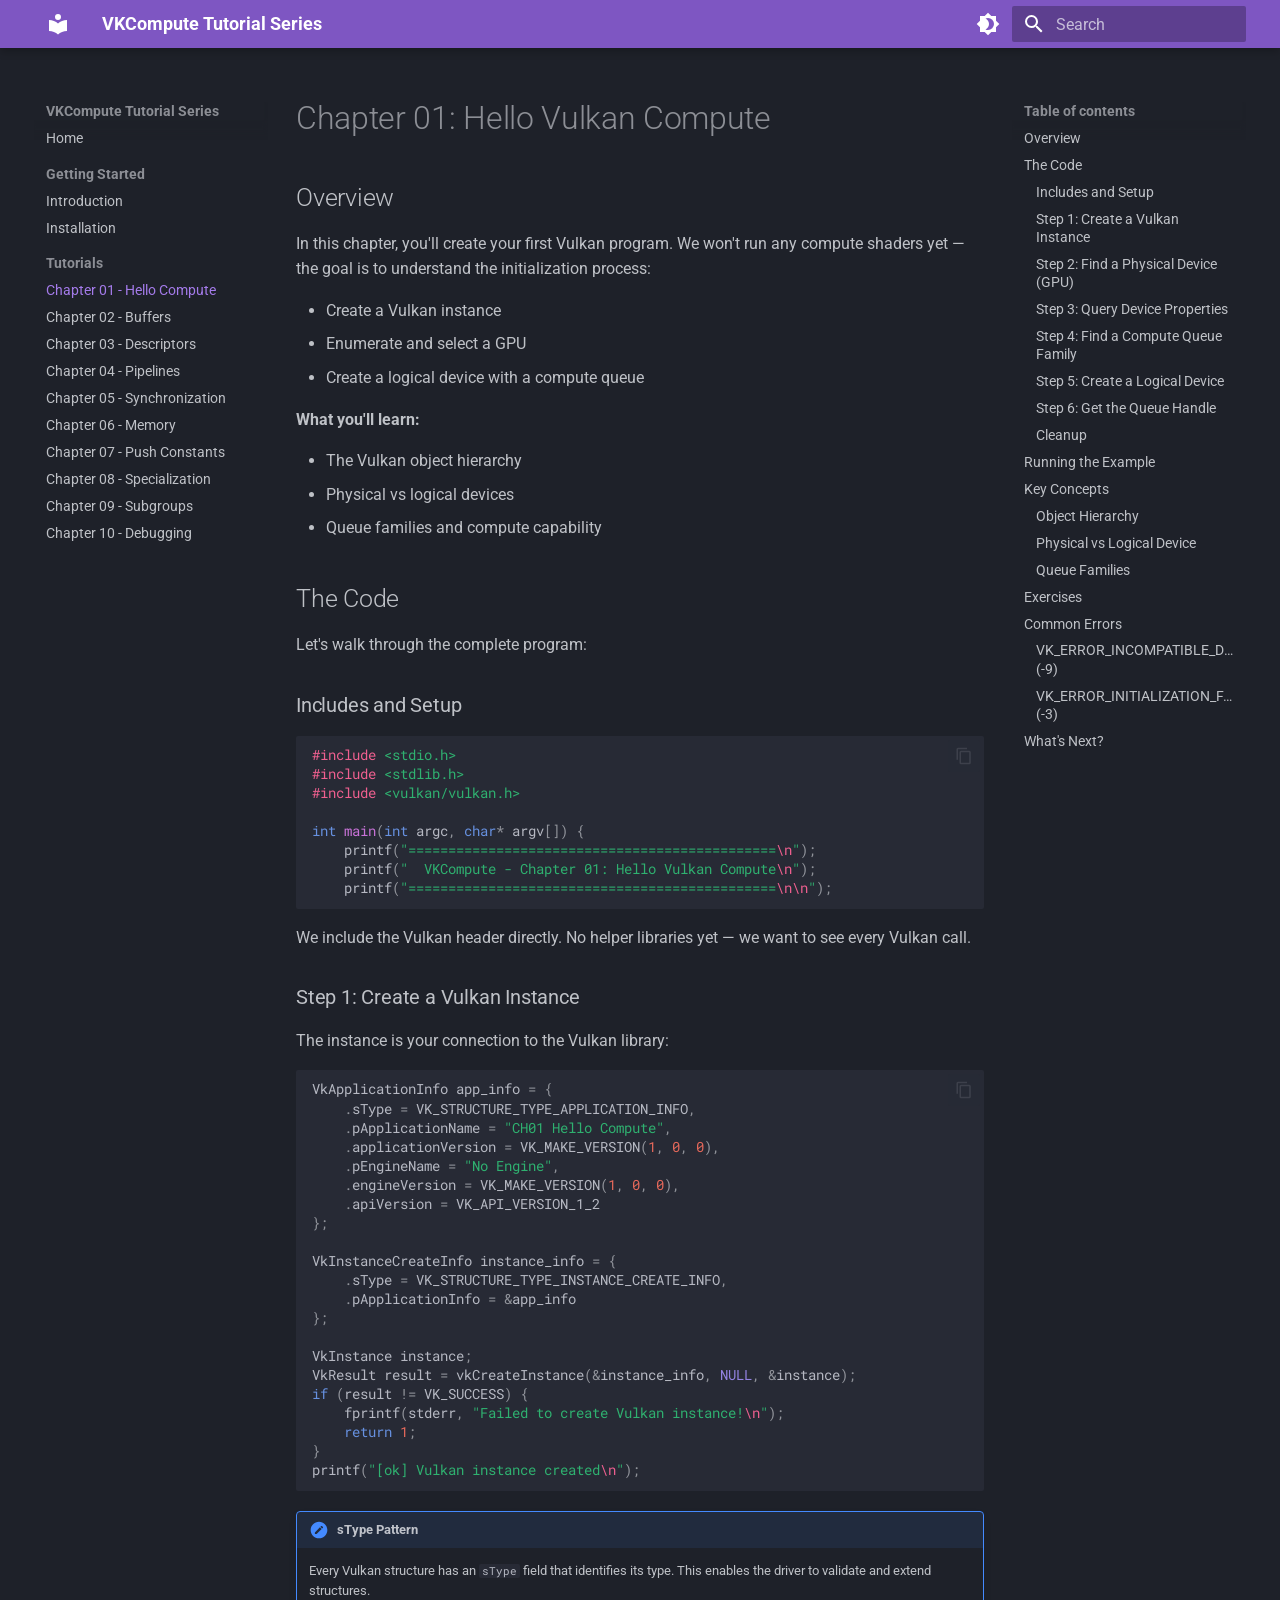
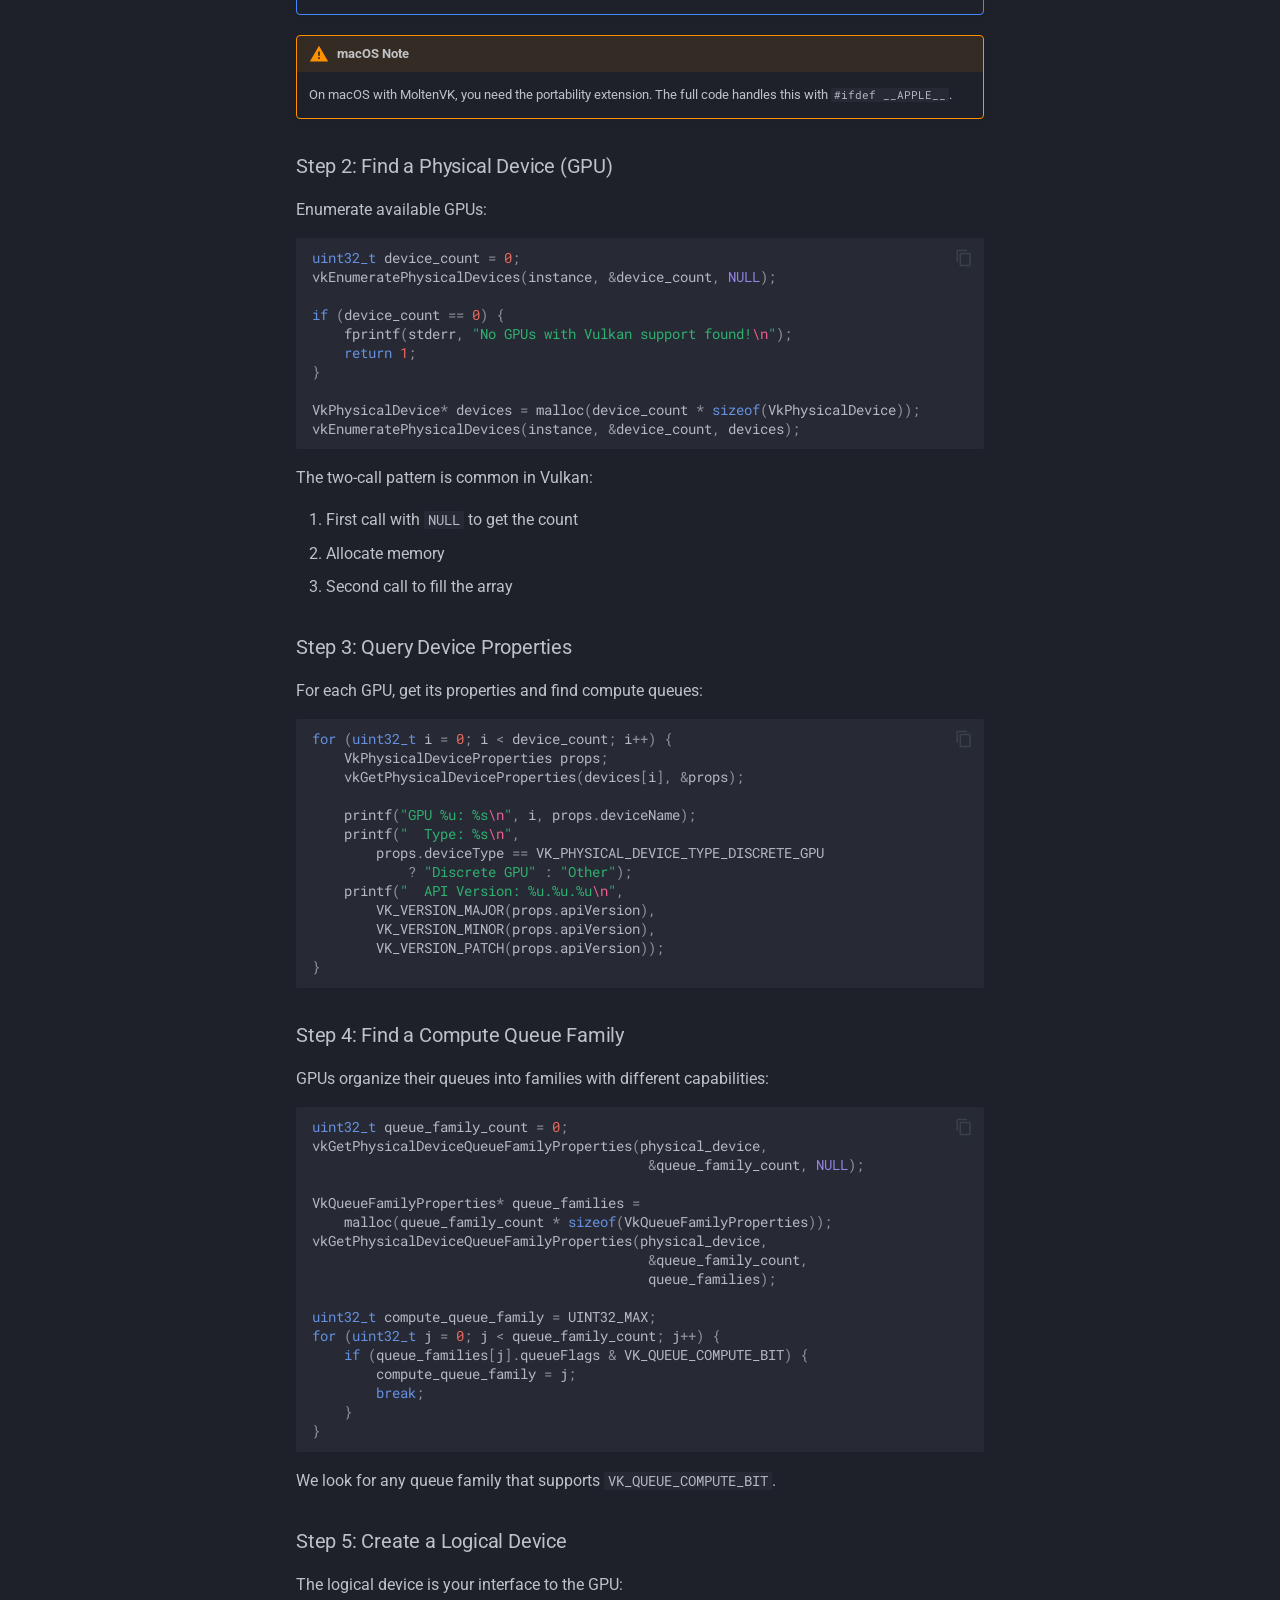
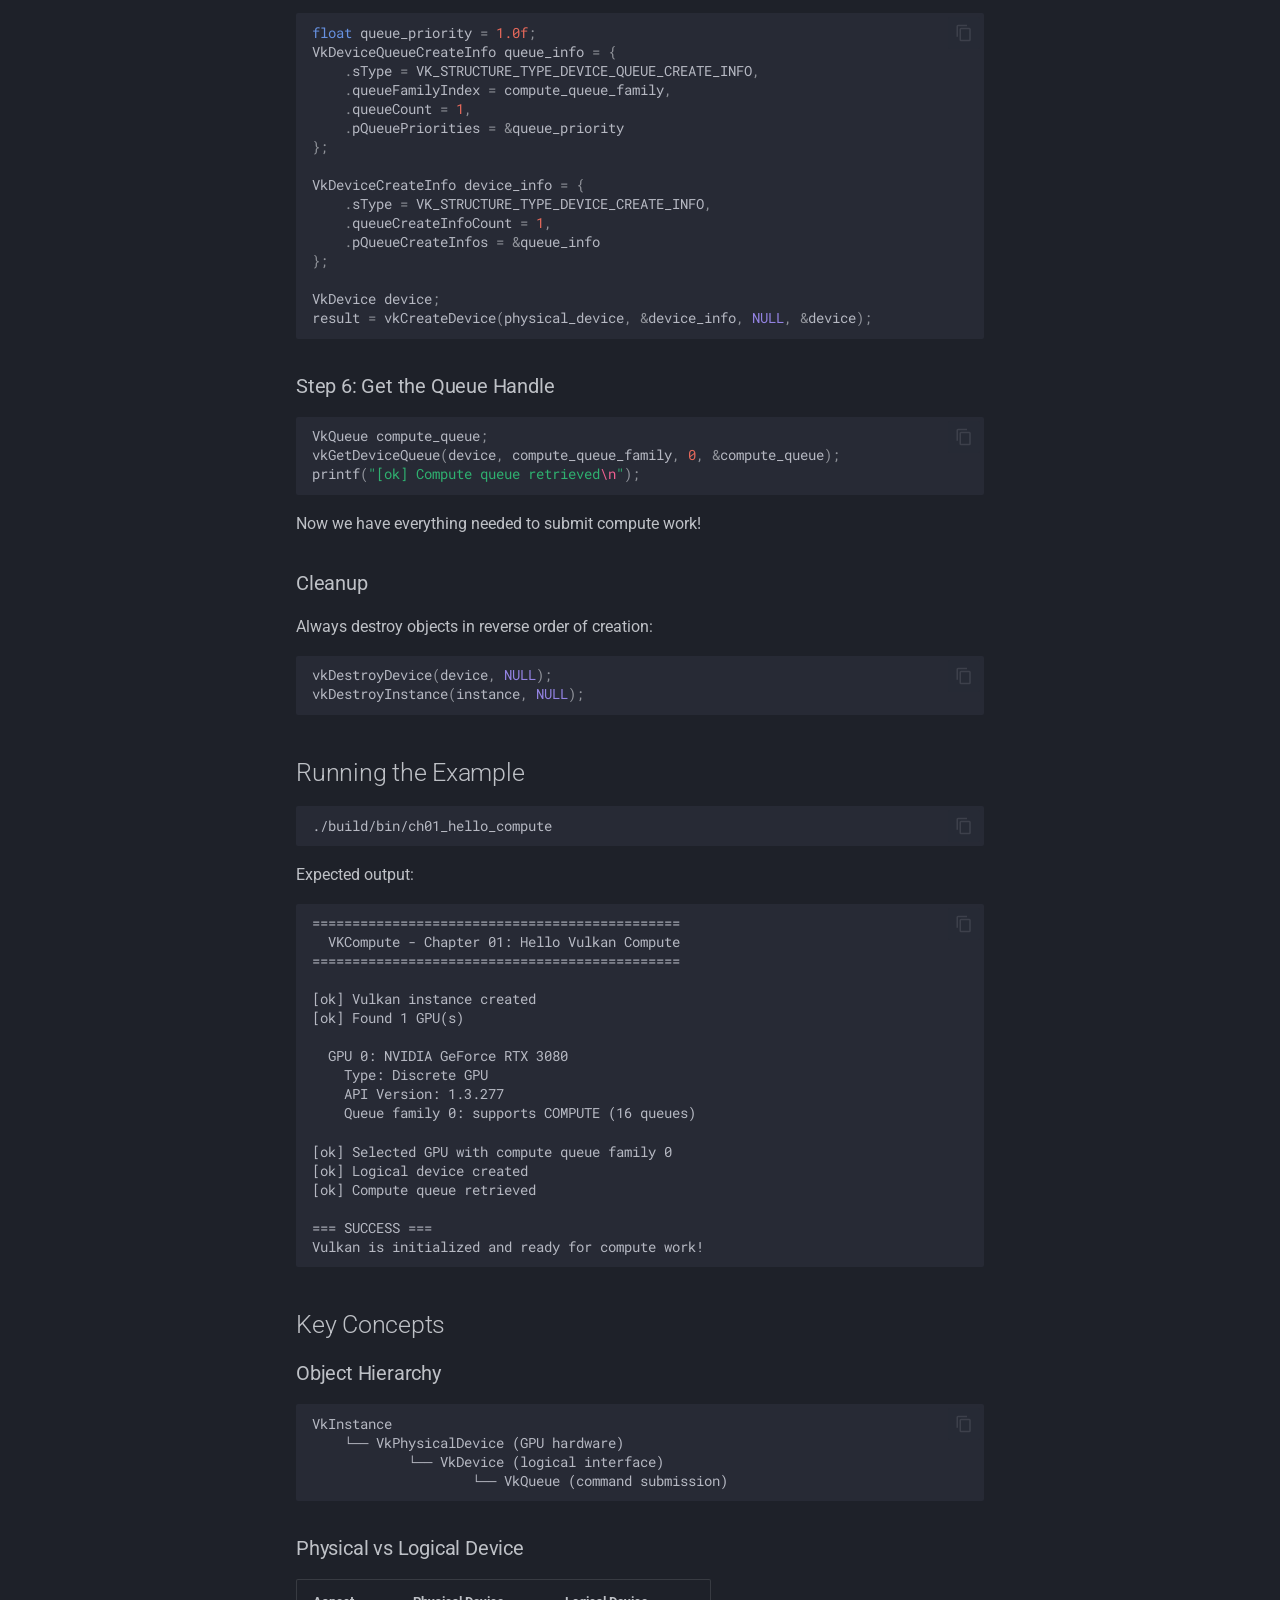
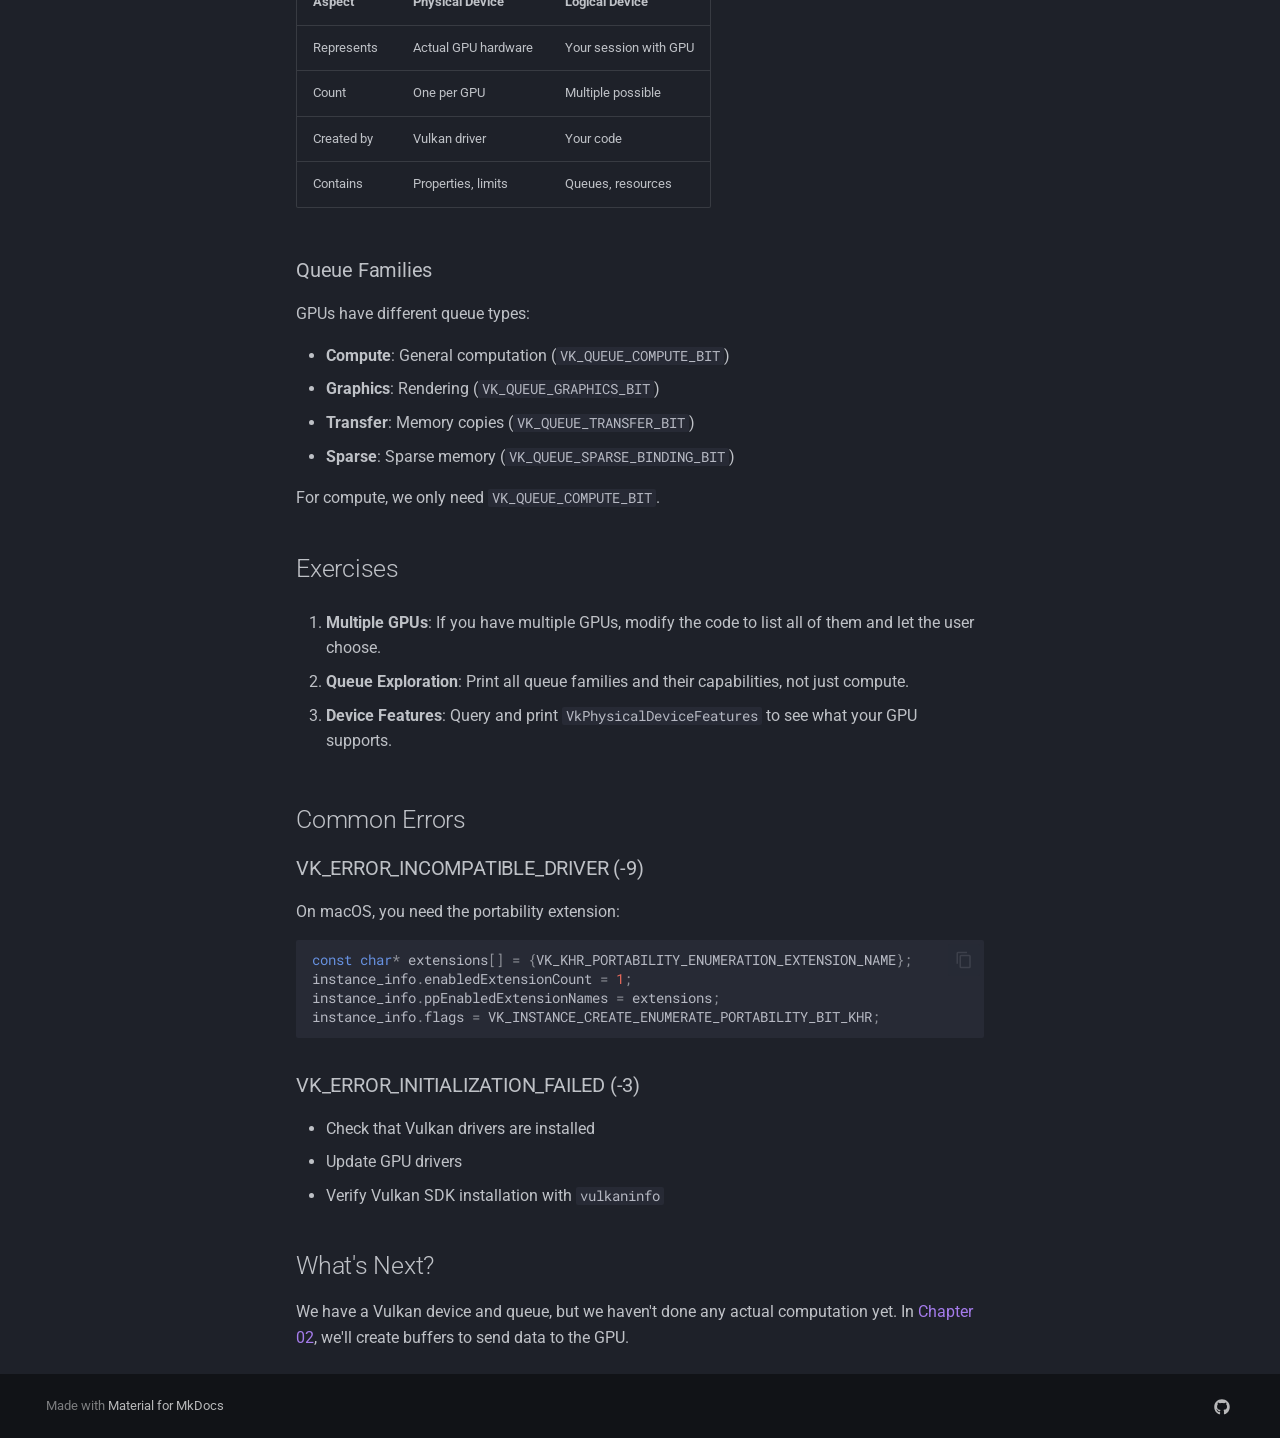
==== commit 840f89b2: "review wip" ====
--- a/docs/site/chapters/ch01_hello_compute/index.html
+++ b/docs/site/chapters/ch01_hello_compute/index.html
@@ -1329,7 +1329,7 @@
 <a id="__codelineno-1-18" name="__codelineno-1-18" href="#__codelineno-1-18"></a><span class="w">    </span><span class="n">fprintf</span><span class="p">(</span><span class="n">stderr</span><span class="p">,</span><span class="w"> </span><span class="s">&quot;Failed to create Vulkan instance!</span><span class="se">\n</span><span class="s">&quot;</span><span class="p">);</span>
 <a id="__codelineno-1-19" name="__codelineno-1-19" href="#__codelineno-1-19"></a><span class="w">    </span><span class="k">return</span><span class="w"> </span><span class="mi">1</span><span class="p">;</span>
 <a id="__codelineno-1-20" name="__codelineno-1-20" href="#__codelineno-1-20"></a><span class="p">}</span>
-<a id="__codelineno-1-21" name="__codelineno-1-21" href="#__codelineno-1-21"></a><span class="n">printf</span><span class="p">(</span><span class="s">&quot;✓ Vulkan instance created</span><span class="se">\n</span><span class="s">&quot;</span><span class="p">);</span>
+<a id="__codelineno-1-21" name="__codelineno-1-21" href="#__codelineno-1-21"></a><span class="n">printf</span><span class="p">(</span><span class="s">&quot;[ok] Vulkan instance created</span><span class="se">\n</span><span class="s">&quot;</span><span class="p">);</span>
 </code></pre></div>
 <div class="admonition note">
 <p class="admonition-title">sType Pattern</p>
@@ -1417,7 +1417,7 @@
 <h3 id="step-6-get-the-queue-handle">Step 6: Get the Queue Handle<a class="headerlink" href="#step-6-get-the-queue-handle" title="Permanent link">&para;</a></h3>
 <div class="highlight"><pre><span></span><code><a id="__codelineno-6-1" name="__codelineno-6-1" href="#__codelineno-6-1"></a><span class="n">VkQueue</span><span class="w"> </span><span class="n">compute_queue</span><span class="p">;</span>
 <a id="__codelineno-6-2" name="__codelineno-6-2" href="#__codelineno-6-2"></a><span class="n">vkGetDeviceQueue</span><span class="p">(</span><span class="n">device</span><span class="p">,</span><span class="w"> </span><span class="n">compute_queue_family</span><span class="p">,</span><span class="w"> </span><span class="mi">0</span><span class="p">,</span><span class="w"> </span><span class="o">&amp;</span><span class="n">compute_queue</span><span class="p">);</span>
-<a id="__codelineno-6-3" name="__codelineno-6-3" href="#__codelineno-6-3"></a><span class="n">printf</span><span class="p">(</span><span class="s">&quot;✓ Compute queue retrieved</span><span class="se">\n</span><span class="s">&quot;</span><span class="p">);</span>
+<a id="__codelineno-6-3" name="__codelineno-6-3" href="#__codelineno-6-3"></a><span class="n">printf</span><span class="p">(</span><span class="s">&quot;[ok] Compute queue retrieved</span><span class="se">\n</span><span class="s">&quot;</span><span class="p">);</span>
 </code></pre></div>
 <p>Now we have everything needed to submit compute work!</p>
 <h3 id="cleanup">Cleanup<a class="headerlink" href="#cleanup" title="Permanent link">&para;</a></h3>
@@ -1433,17 +1433,17 @@
 <a id="__codelineno-9-2" name="__codelineno-9-2" href="#__codelineno-9-2"></a>  VKCompute - Chapter 01: Hello Vulkan Compute
 <a id="__codelineno-9-3" name="__codelineno-9-3" href="#__codelineno-9-3"></a>==============================================
 <a id="__codelineno-9-4" name="__codelineno-9-4" href="#__codelineno-9-4"></a>
-<a id="__codelineno-9-5" name="__codelineno-9-5" href="#__codelineno-9-5"></a>✓ Vulkan instance created
-<a id="__codelineno-9-6" name="__codelineno-9-6" href="#__codelineno-9-6"></a>✓ Found 1 GPU(s)
+<a id="__codelineno-9-5" name="__codelineno-9-5" href="#__codelineno-9-5"></a>[ok] Vulkan instance created
+<a id="__codelineno-9-6" name="__codelineno-9-6" href="#__codelineno-9-6"></a>[ok] Found 1 GPU(s)
 <a id="__codelineno-9-7" name="__codelineno-9-7" href="#__codelineno-9-7"></a>
 <a id="__codelineno-9-8" name="__codelineno-9-8" href="#__codelineno-9-8"></a>  GPU 0: NVIDIA GeForce RTX 3080
 <a id="__codelineno-9-9" name="__codelineno-9-9" href="#__codelineno-9-9"></a>    Type: Discrete GPU
 <a id="__codelineno-9-10" name="__codelineno-9-10" href="#__codelineno-9-10"></a>    API Version: 1.3.277
 <a id="__codelineno-9-11" name="__codelineno-9-11" href="#__codelineno-9-11"></a>    Queue family 0: supports COMPUTE (16 queues)
 <a id="__codelineno-9-12" name="__codelineno-9-12" href="#__codelineno-9-12"></a>
-<a id="__codelineno-9-13" name="__codelineno-9-13" href="#__codelineno-9-13"></a>✓ Selected GPU with compute queue family 0
-<a id="__codelineno-9-14" name="__codelineno-9-14" href="#__codelineno-9-14"></a>✓ Logical device created
-<a id="__codelineno-9-15" name="__codelineno-9-15" href="#__codelineno-9-15"></a>✓ Compute queue retrieved
+<a id="__codelineno-9-13" name="__codelineno-9-13" href="#__codelineno-9-13"></a>[ok] Selected GPU with compute queue family 0
+<a id="__codelineno-9-14" name="__codelineno-9-14" href="#__codelineno-9-14"></a>[ok] Logical device created
+<a id="__codelineno-9-15" name="__codelineno-9-15" href="#__codelineno-9-15"></a>[ok] Compute queue retrieved
 <a id="__codelineno-9-16" name="__codelineno-9-16" href="#__codelineno-9-16"></a>
 <a id="__codelineno-9-17" name="__codelineno-9-17" href="#__codelineno-9-17"></a>=== SUCCESS ===
 <a id="__codelineno-9-18" name="__codelineno-9-18" href="#__codelineno-9-18"></a>Vulkan is initialized and ready for compute work!
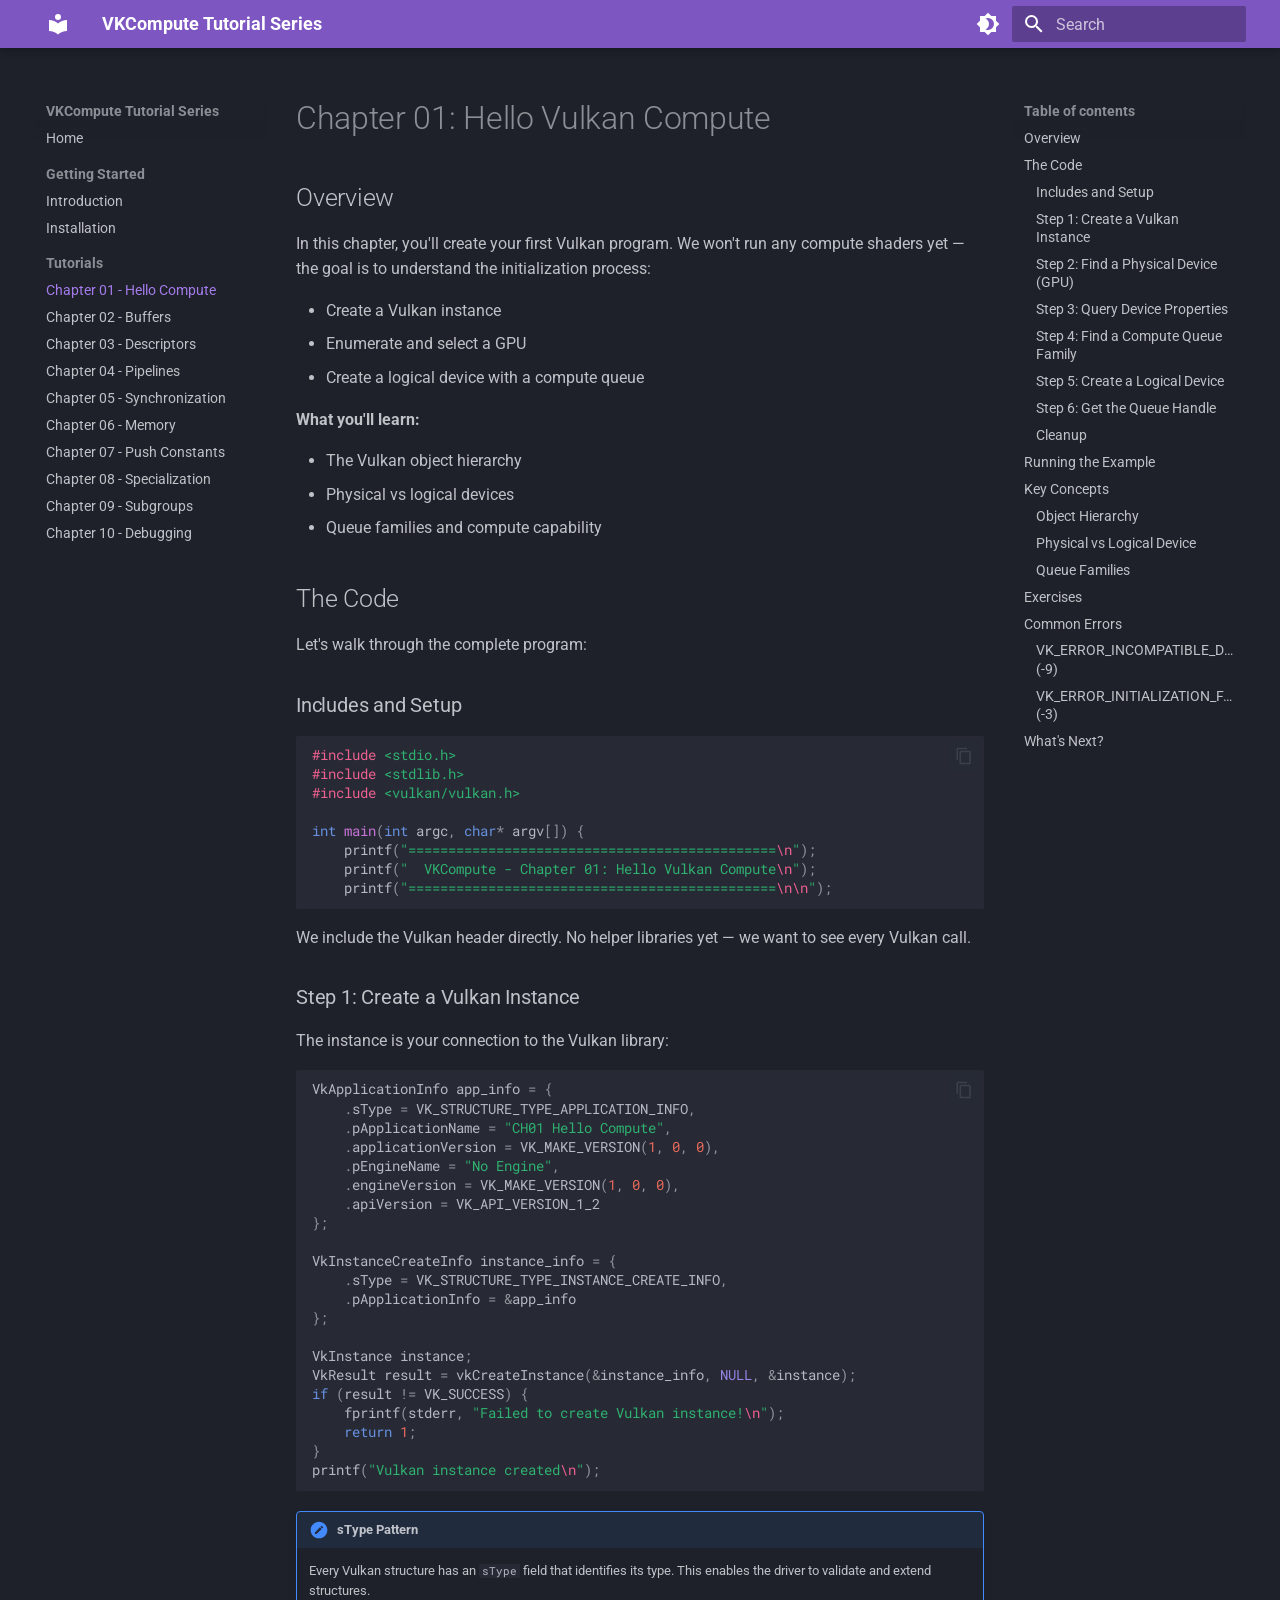
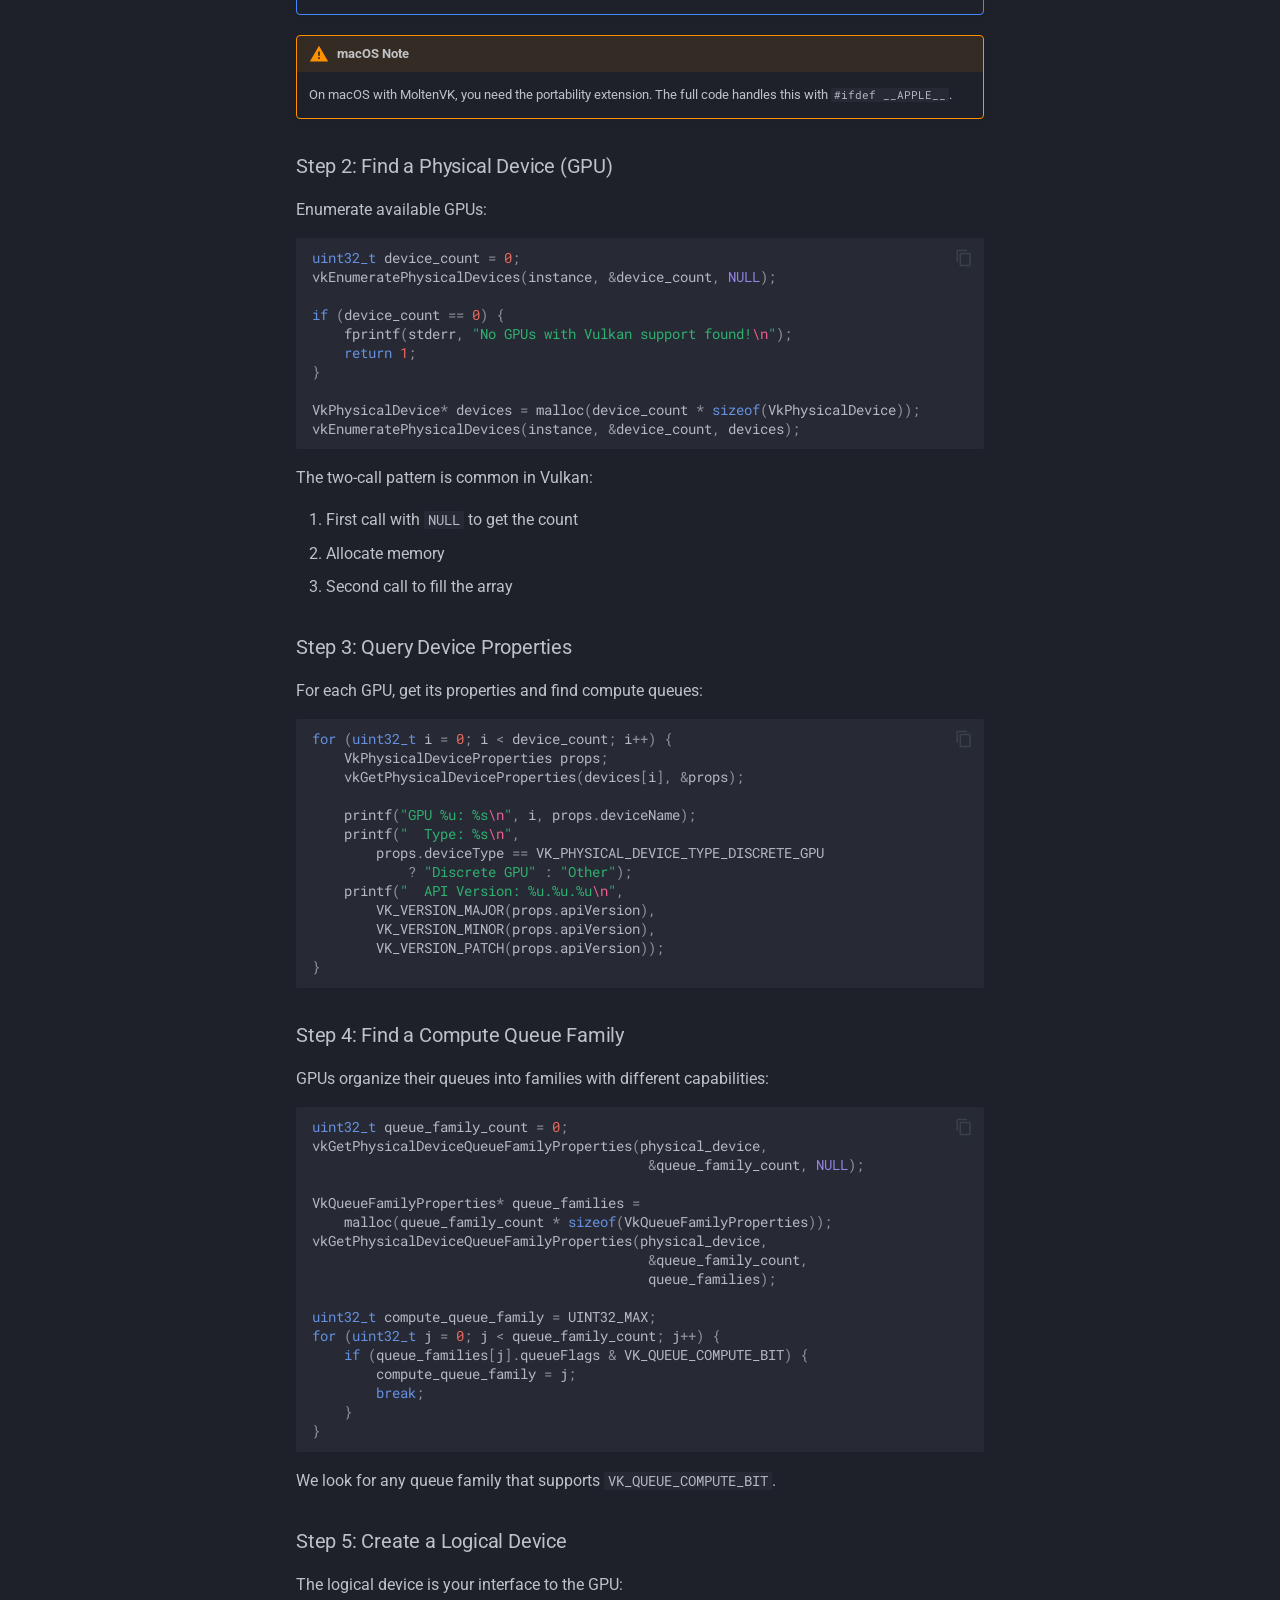
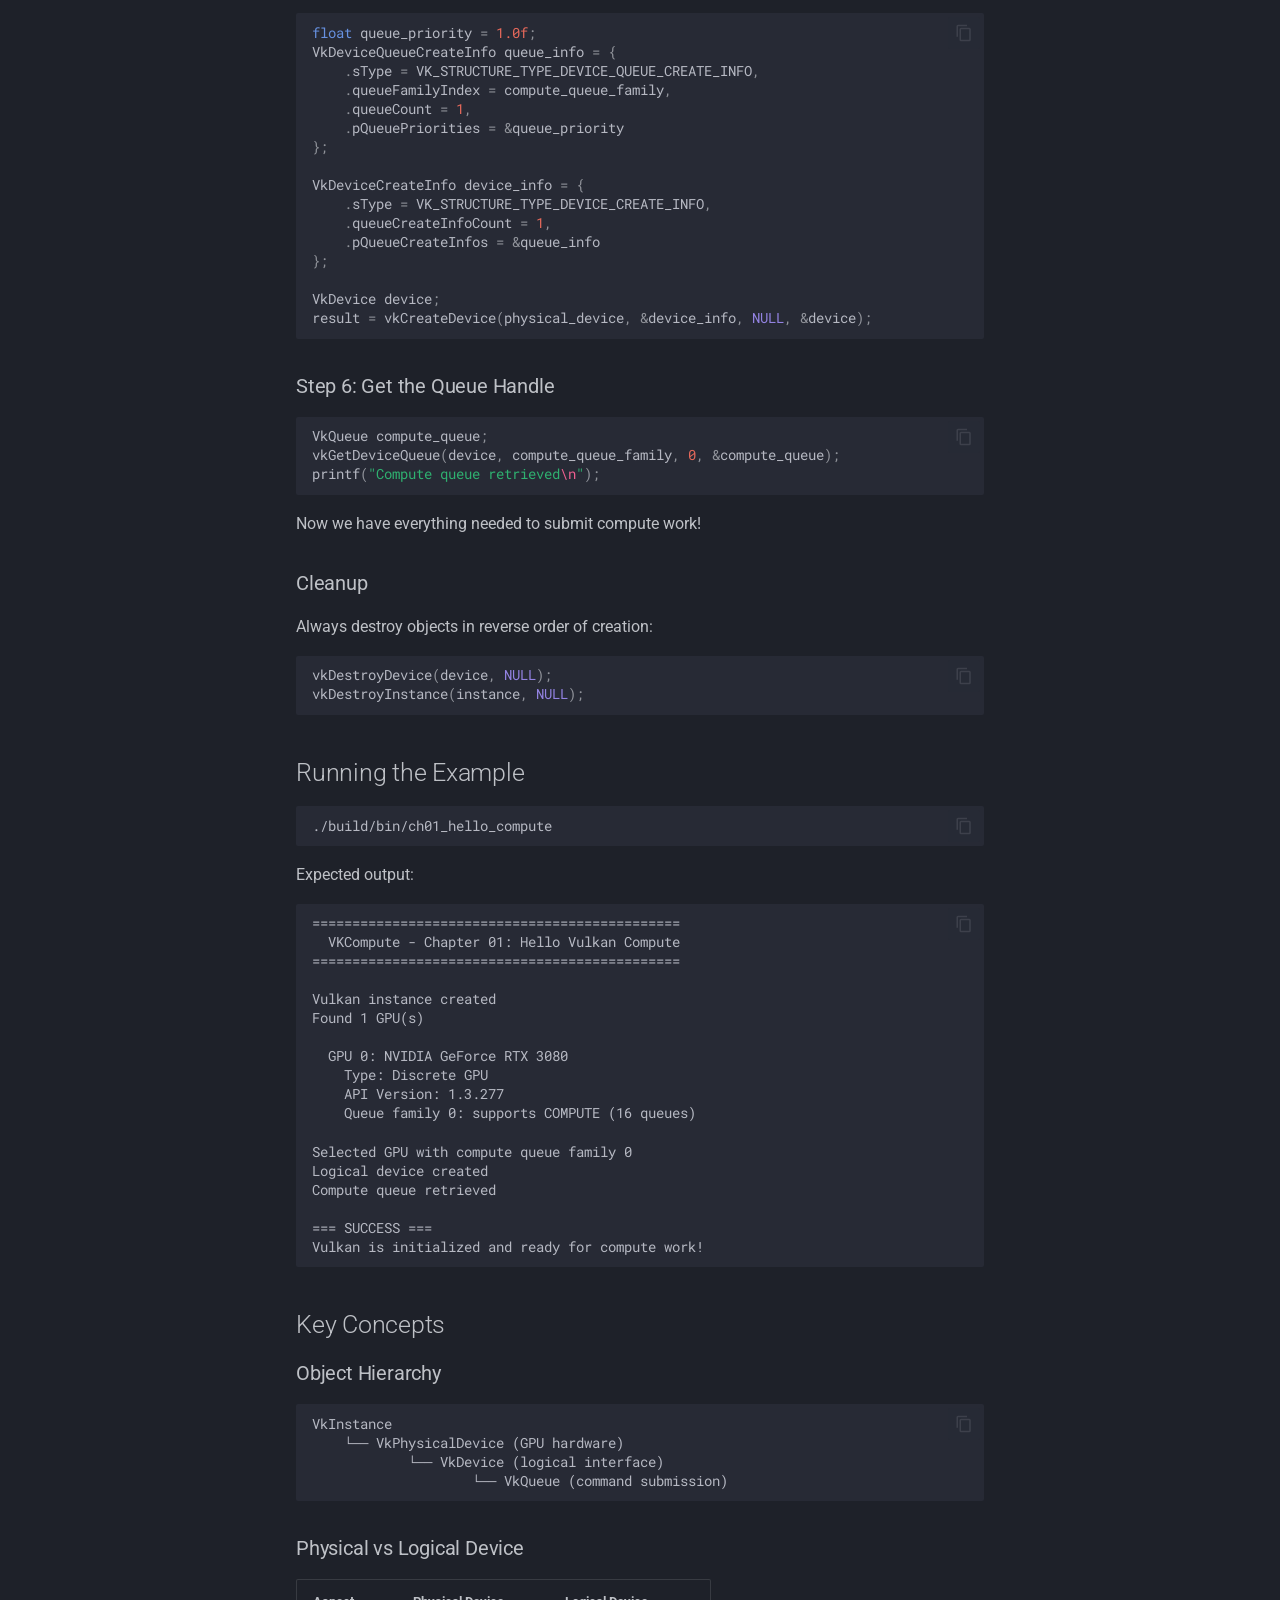
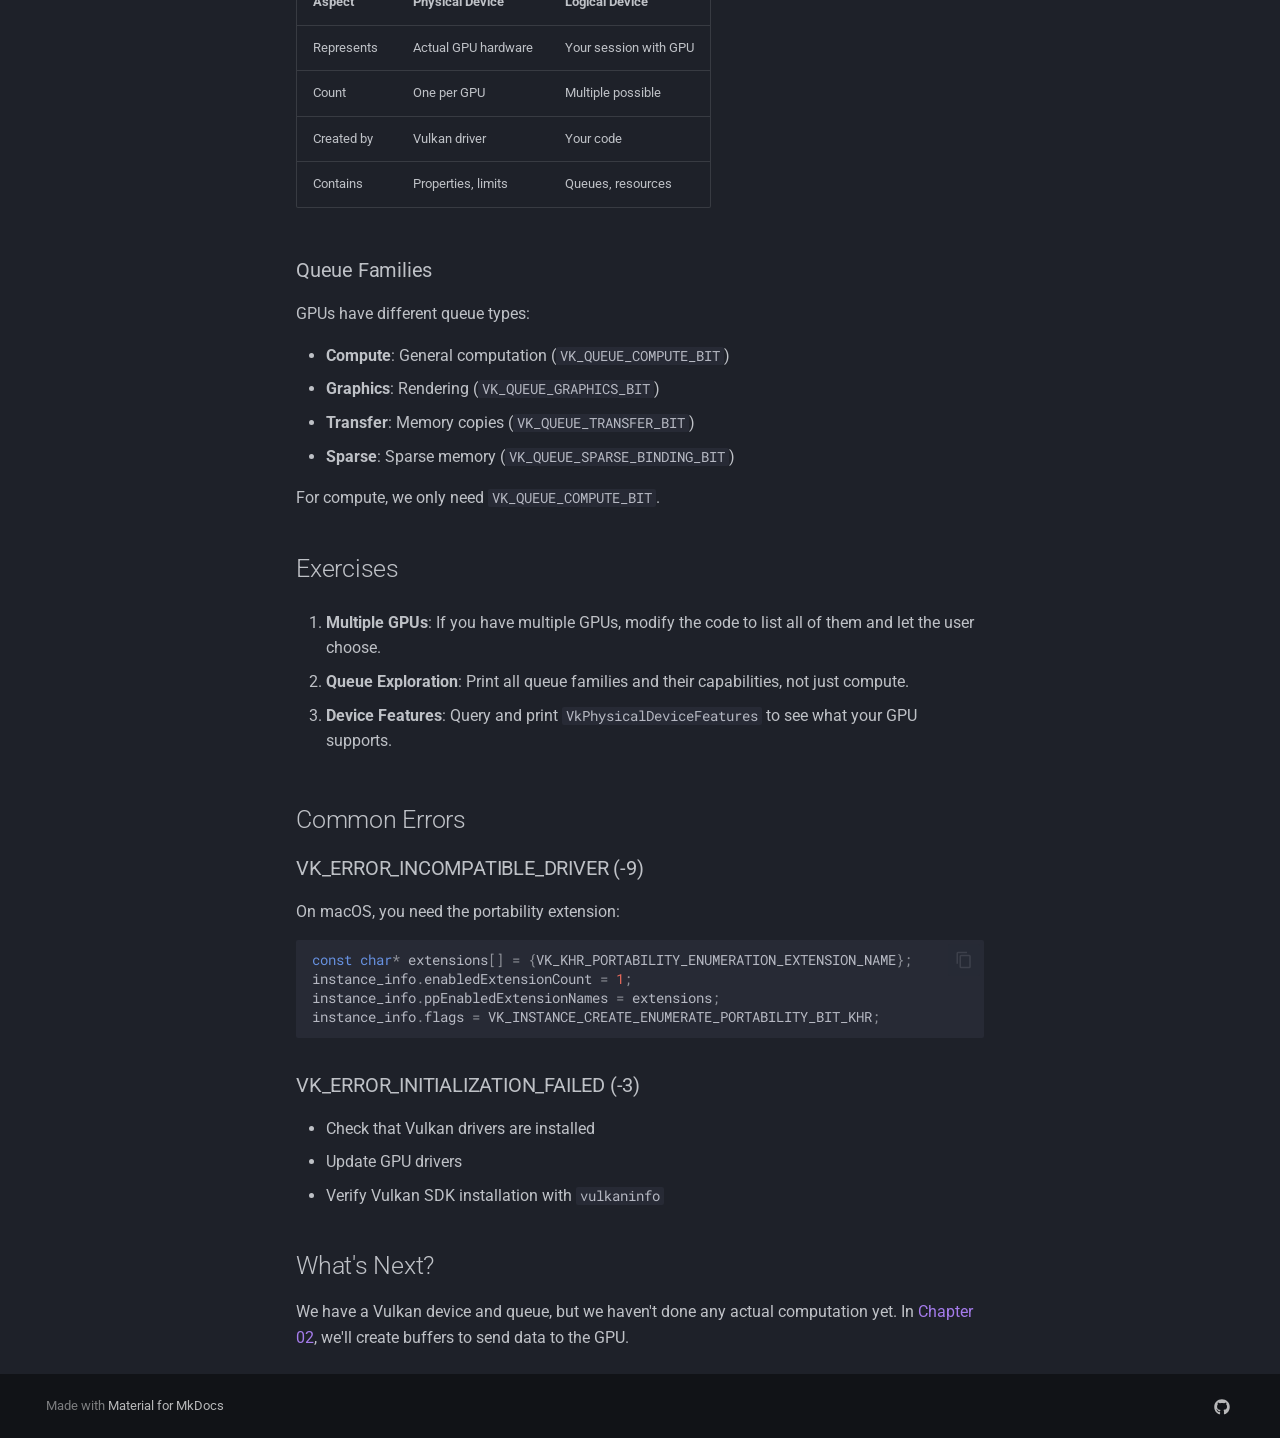
==== commit bbde5129: "formatting" ====
--- a/docs/site/chapters/ch01_hello_compute/index.html
+++ b/docs/site/chapters/ch01_hello_compute/index.html
@@ -1329,7 +1329,7 @@
 <a id="__codelineno-1-18" name="__codelineno-1-18" href="#__codelineno-1-18"></a><span class="w">    </span><span class="n">fprintf</span><span class="p">(</span><span class="n">stderr</span><span class="p">,</span><span class="w"> </span><span class="s">&quot;Failed to create Vulkan instance!</span><span class="se">\n</span><span class="s">&quot;</span><span class="p">);</span>
 <a id="__codelineno-1-19" name="__codelineno-1-19" href="#__codelineno-1-19"></a><span class="w">    </span><span class="k">return</span><span class="w"> </span><span class="mi">1</span><span class="p">;</span>
 <a id="__codelineno-1-20" name="__codelineno-1-20" href="#__codelineno-1-20"></a><span class="p">}</span>
-<a id="__codelineno-1-21" name="__codelineno-1-21" href="#__codelineno-1-21"></a><span class="n">printf</span><span class="p">(</span><span class="s">&quot;[ok] Vulkan instance created</span><span class="se">\n</span><span class="s">&quot;</span><span class="p">);</span>
+<a id="__codelineno-1-21" name="__codelineno-1-21" href="#__codelineno-1-21"></a><span class="n">printf</span><span class="p">(</span><span class="s">&quot;Vulkan instance created</span><span class="se">\n</span><span class="s">&quot;</span><span class="p">);</span>
 </code></pre></div>
 <div class="admonition note">
 <p class="admonition-title">sType Pattern</p>
@@ -1417,7 +1417,7 @@
 <h3 id="step-6-get-the-queue-handle">Step 6: Get the Queue Handle<a class="headerlink" href="#step-6-get-the-queue-handle" title="Permanent link">&para;</a></h3>
 <div class="highlight"><pre><span></span><code><a id="__codelineno-6-1" name="__codelineno-6-1" href="#__codelineno-6-1"></a><span class="n">VkQueue</span><span class="w"> </span><span class="n">compute_queue</span><span class="p">;</span>
 <a id="__codelineno-6-2" name="__codelineno-6-2" href="#__codelineno-6-2"></a><span class="n">vkGetDeviceQueue</span><span class="p">(</span><span class="n">device</span><span class="p">,</span><span class="w"> </span><span class="n">compute_queue_family</span><span class="p">,</span><span class="w"> </span><span class="mi">0</span><span class="p">,</span><span class="w"> </span><span class="o">&amp;</span><span class="n">compute_queue</span><span class="p">);</span>
-<a id="__codelineno-6-3" name="__codelineno-6-3" href="#__codelineno-6-3"></a><span class="n">printf</span><span class="p">(</span><span class="s">&quot;[ok] Compute queue retrieved</span><span class="se">\n</span><span class="s">&quot;</span><span class="p">);</span>
+<a id="__codelineno-6-3" name="__codelineno-6-3" href="#__codelineno-6-3"></a><span class="n">printf</span><span class="p">(</span><span class="s">&quot;Compute queue retrieved</span><span class="se">\n</span><span class="s">&quot;</span><span class="p">);</span>
 </code></pre></div>
 <p>Now we have everything needed to submit compute work!</p>
 <h3 id="cleanup">Cleanup<a class="headerlink" href="#cleanup" title="Permanent link">&para;</a></h3>
@@ -1433,17 +1433,17 @@
 <a id="__codelineno-9-2" name="__codelineno-9-2" href="#__codelineno-9-2"></a>  VKCompute - Chapter 01: Hello Vulkan Compute
 <a id="__codelineno-9-3" name="__codelineno-9-3" href="#__codelineno-9-3"></a>==============================================
 <a id="__codelineno-9-4" name="__codelineno-9-4" href="#__codelineno-9-4"></a>
-<a id="__codelineno-9-5" name="__codelineno-9-5" href="#__codelineno-9-5"></a>[ok] Vulkan instance created
-<a id="__codelineno-9-6" name="__codelineno-9-6" href="#__codelineno-9-6"></a>[ok] Found 1 GPU(s)
+<a id="__codelineno-9-5" name="__codelineno-9-5" href="#__codelineno-9-5"></a>Vulkan instance created
+<a id="__codelineno-9-6" name="__codelineno-9-6" href="#__codelineno-9-6"></a>Found 1 GPU(s)
 <a id="__codelineno-9-7" name="__codelineno-9-7" href="#__codelineno-9-7"></a>
 <a id="__codelineno-9-8" name="__codelineno-9-8" href="#__codelineno-9-8"></a>  GPU 0: NVIDIA GeForce RTX 3080
 <a id="__codelineno-9-9" name="__codelineno-9-9" href="#__codelineno-9-9"></a>    Type: Discrete GPU
 <a id="__codelineno-9-10" name="__codelineno-9-10" href="#__codelineno-9-10"></a>    API Version: 1.3.277
 <a id="__codelineno-9-11" name="__codelineno-9-11" href="#__codelineno-9-11"></a>    Queue family 0: supports COMPUTE (16 queues)
 <a id="__codelineno-9-12" name="__codelineno-9-12" href="#__codelineno-9-12"></a>
-<a id="__codelineno-9-13" name="__codelineno-9-13" href="#__codelineno-9-13"></a>[ok] Selected GPU with compute queue family 0
-<a id="__codelineno-9-14" name="__codelineno-9-14" href="#__codelineno-9-14"></a>[ok] Logical device created
-<a id="__codelineno-9-15" name="__codelineno-9-15" href="#__codelineno-9-15"></a>[ok] Compute queue retrieved
+<a id="__codelineno-9-13" name="__codelineno-9-13" href="#__codelineno-9-13"></a>Selected GPU with compute queue family 0
+<a id="__codelineno-9-14" name="__codelineno-9-14" href="#__codelineno-9-14"></a>Logical device created
+<a id="__codelineno-9-15" name="__codelineno-9-15" href="#__codelineno-9-15"></a>Compute queue retrieved
 <a id="__codelineno-9-16" name="__codelineno-9-16" href="#__codelineno-9-16"></a>
 <a id="__codelineno-9-17" name="__codelineno-9-17" href="#__codelineno-9-17"></a>=== SUCCESS ===
 <a id="__codelineno-9-18" name="__codelineno-9-18" href="#__codelineno-9-18"></a>Vulkan is initialized and ready for compute work!
